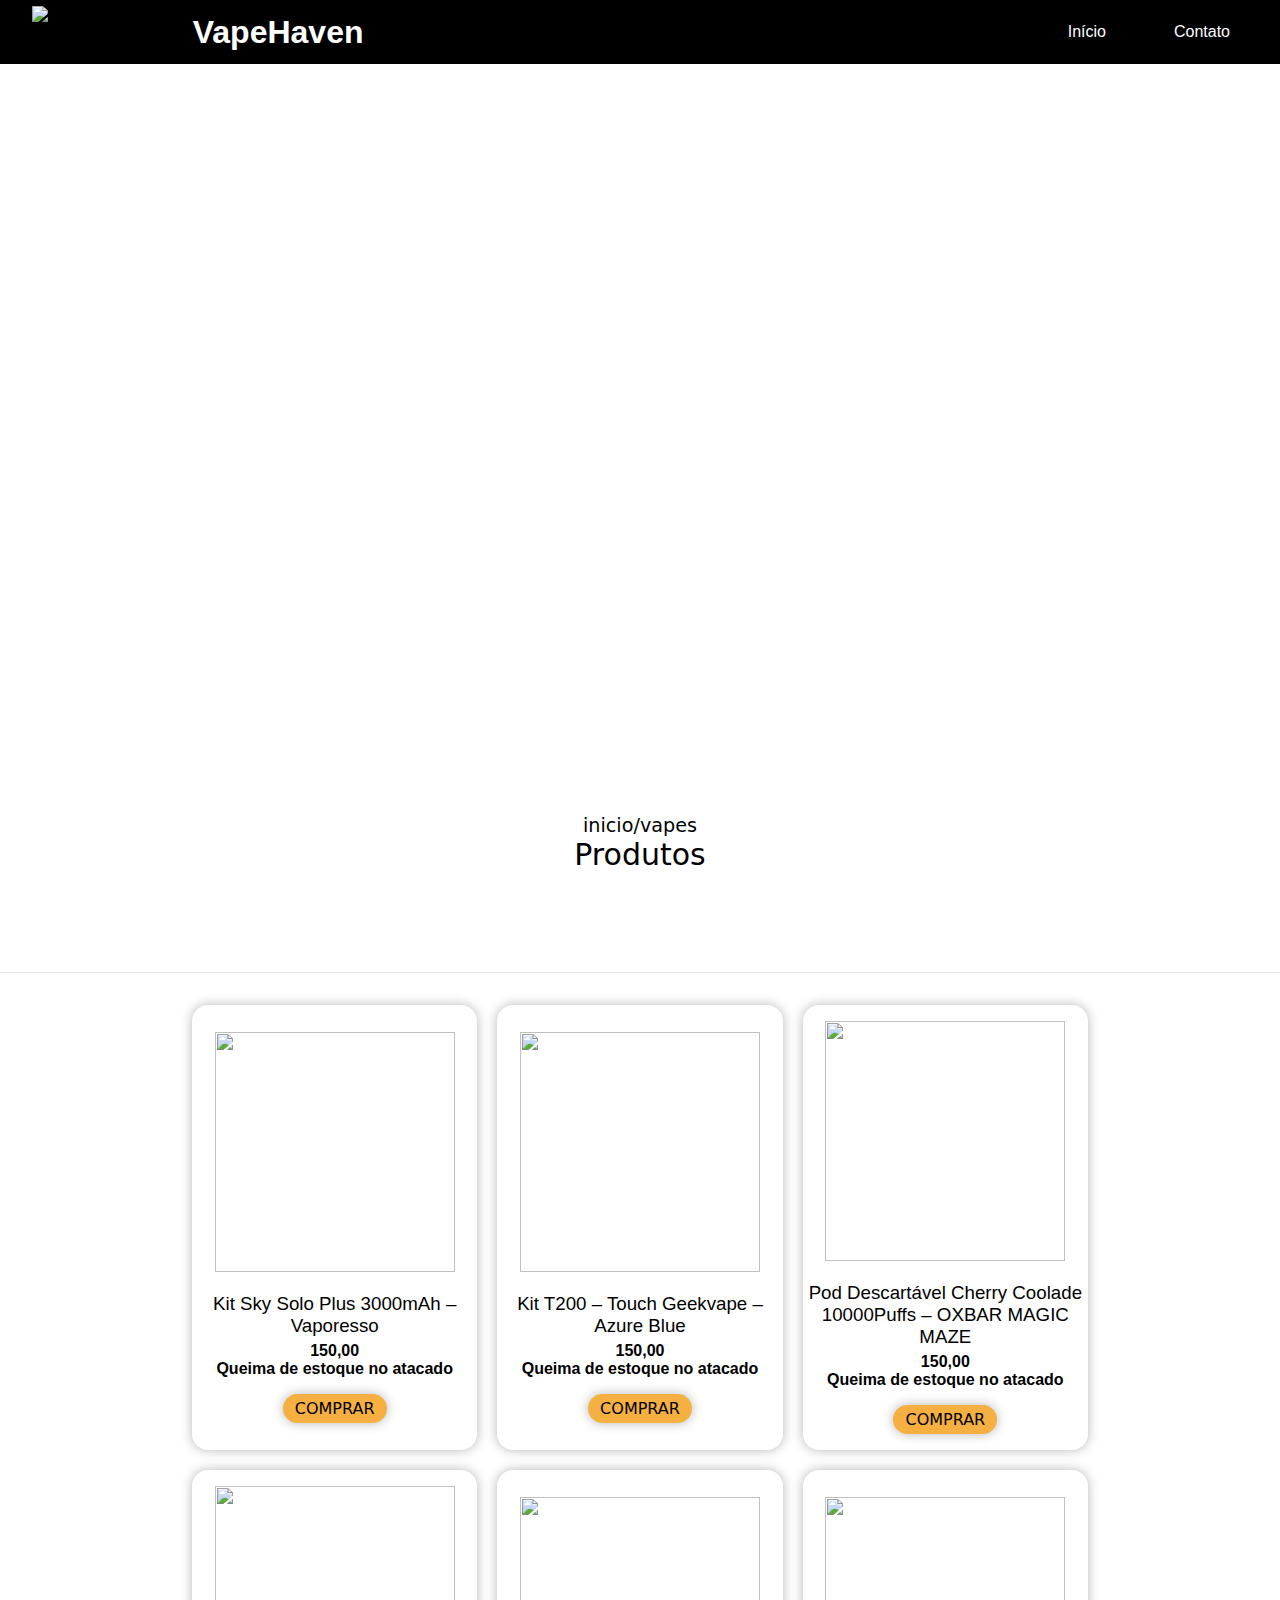
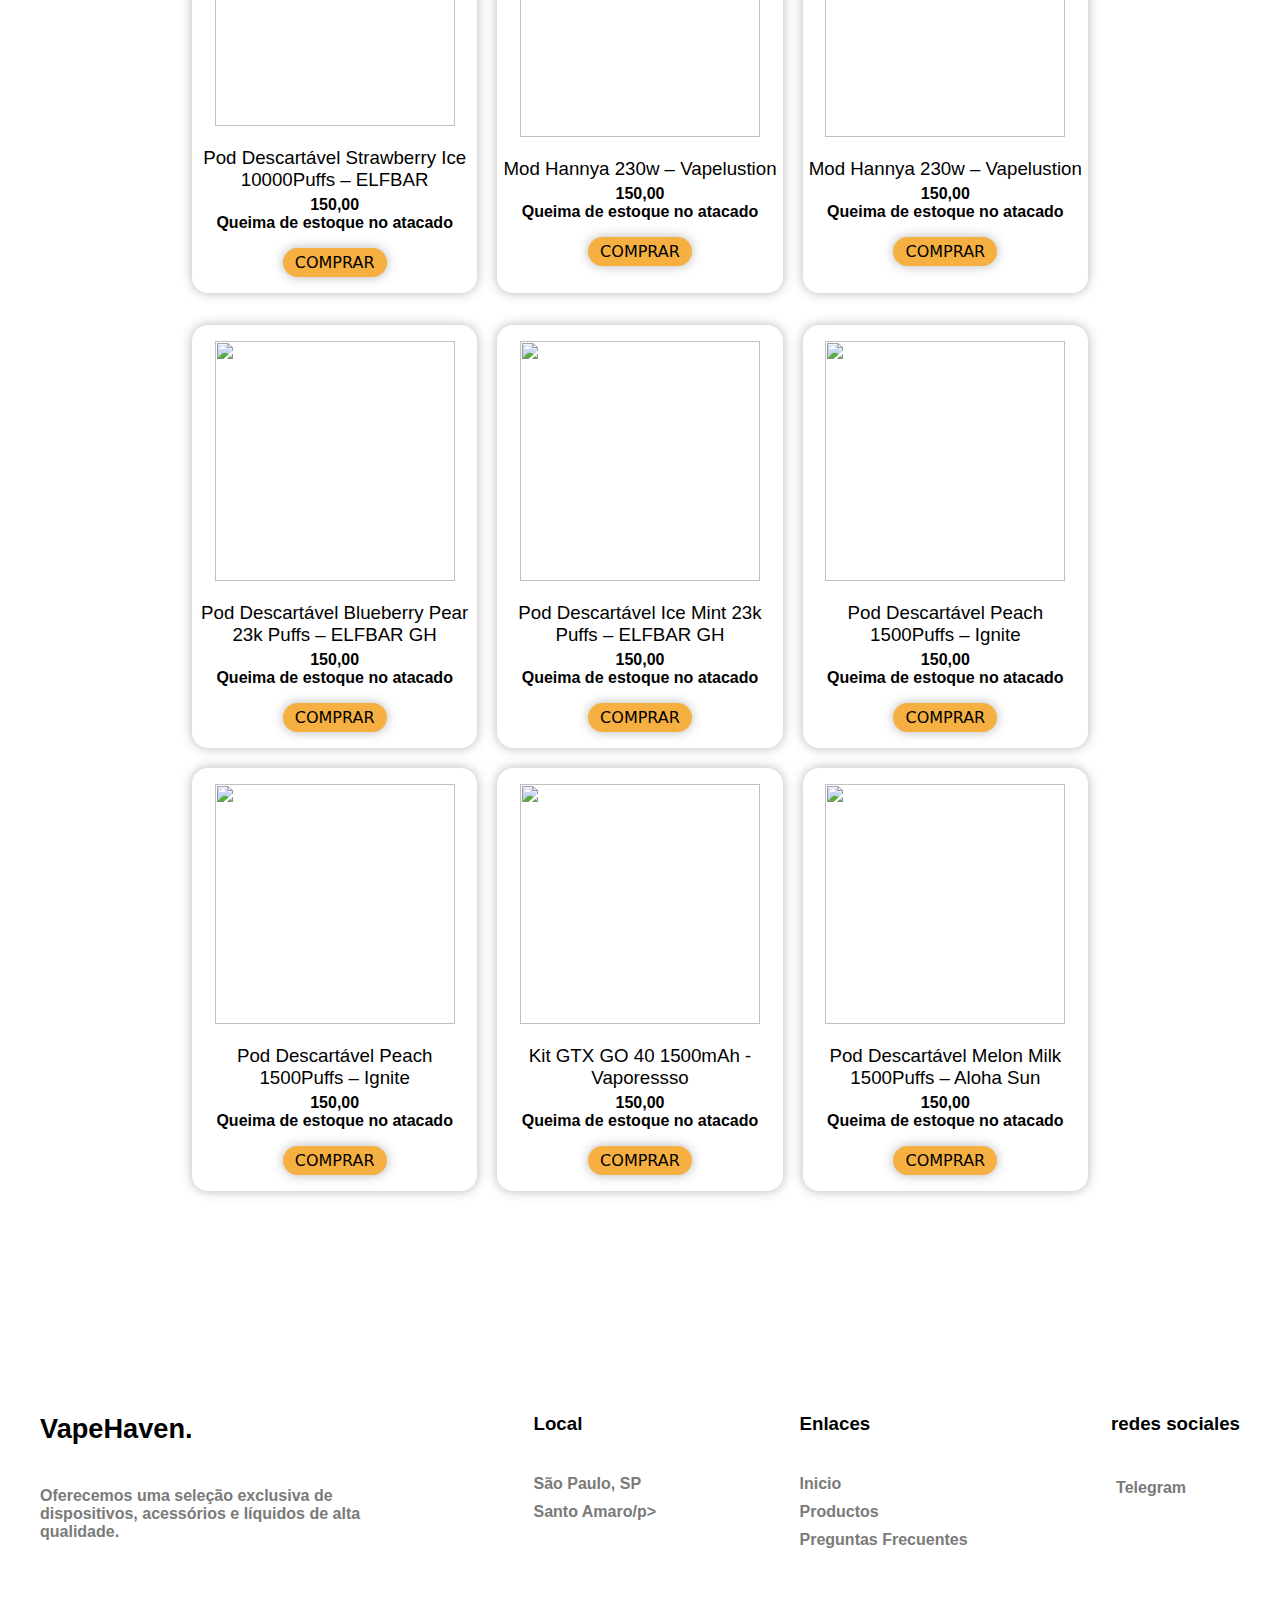
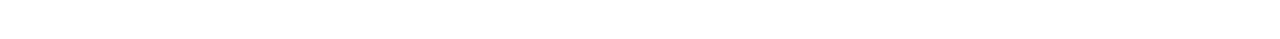
==== index.html @ 50db5bd1 "Add files via upload" ====
<!DOCTYPE html>
<html lang="en">
<head>
    <meta charset="UTF-8">
    <meta http-equiv="X-UA-Compatible" content="IE=edge">
    <meta name="viewport" content="width=device-width, initial-scale=1.0">
    <title>VapeHaven</title>
    <link rel="stylesheet" href="./style.css">
    <script src="https://kit.fontawesome.com/f67ab9bc87.js" crossorigin="anonymous"></script>
</head>
<body>
    <header>
    <nav class="nav__container">
        <div class="logo">
            <img src="https://brliquids.com/wp-content/uploads/2021/02/Vape-saiba-tudo-sobre-essa-tendencias-entre-os-jovens-JuicesBr.jpg.webp" alt="Logo de VapeHaven">
            <h1 class="nav__h1">VapeHaven</h1>
        </div>
        <ul class="nav__ul">
            <li class="nav__li"><a href="./index.html">Início</a></li>
            <li class="nav__li"><a href="#Contacto">Contato</a></li>
        </ul>
    </nav>
</header>

    <main>
        <div class="hero__container_gato">
        </div>                
        
        <div class="hader_productos">
        <p class="header__productos_p"><a href="/index.html">inicio</a>/vapes</p>
        <h2 class="header_productos_h3">Produtos</h2>
         </div>
<div class="main__productos">

        <div class="columna_productos">
          <div class="div__container-gatos Combo">

                <div class="grid_item-gatos">
                    <img class="imagenes__grid" src="https://vaporsuaves.com/wp-content/uploads/2023/06/013f1d35a268188871b918e31c646da3-300x300.jpg" alt="">
                    <h3>Kit Sky Solo Plus 3000mAh – Vaporesso</h3>
                    <p>150,00</p>
                    <p>Queima de estoque no atacado</p>
                    <div class="boton__comprar"><a href="pagamento.html"> COMPRAR <i class="fa-brands fa-whatsapp"></i> </a></div>
                </div>
                
                <div class="grid_item-gatos">
                    <img class="imagenes__grid" src="https://vaporsuaves.com/wp-content/uploads/2024/05/Design-sem-nome-2024-05-02T122221.055.png" alt="">
                    <h3>Kit T200 – Touch Geekvape – Azure Blue</h3>
                    <p>150,00</p>
                    <p>Queima de estoque no atacado</p>
                    <div class="boton__comprar"><a href="pagamento.html"> COMPRAR <i class="fa-brands fa-whatsapp"></i> </a></div>
                </div>

                <div class="grid_item-gatos">
                    <img class="imagenes__grid" src="https://vaporsuaves.com/wp-content/uploads/2024/08/Grape-Ice-87.png" alt="">
                    <h3>Pod Descartável Cherry Coolade 10000Puffs – OXBAR MAGIC MAZE</h3>
                    <p>150,00</p>
                    <p>Queima de estoque no atacado</p>
                    <div class="boton__comprar"><a href="pagamento.html"> COMPRAR <i class="fa-brands fa-whatsapp"></i> </a></div>
                </div>

                <div class="grid_item-gatos">
                    <img class="imagenes__grid" src="https://vaporsuaves.com/wp-content/uploads/2024/05/Design-sem-nome-2024-05-02T122221.055.png" alt="">
                    <h3>Pod Descartável Strawberry Ice 10000Puffs – ELFBAR</h3>
                    <p>150,00</p>
                    <p>Queima de estoque no atacado</p>
                    <div class="boton__comprar"><a href="pagamento.html"> COMPRAR <i class="fa-brands fa-whatsapp"></i> </a></div>
                </div>

                <div class="grid_item-gatos">
                    <img class="imagenes__grid" src="https://vaporsuaves.com/wp-content/uploads/2023/06/64a6e493862e1d39c5b08ff2f04553bc.jpg" alt="">
                    <h3>Mod Hannya 230w – Vapelustion</h3>
                    <p>150,00</p>
                    <p>Queima de estoque no atacado</p>
                    <div class="boton__comprar"><a href="pagamento.html"> COMPRAR <i class="fa-brands fa-whatsapp"></i> </a></div>
                </div>

                <div class="grid_item-gatos">
                    <img class="imagenes__grid" src="https://vaporsuaves.com/wp-content/uploads/2023/06/64a6e493862e1d39c5b08ff2f04553bc.jpg" alt="">
                    <h3>Mod Hannya 230w – Vapelustion</h3>
                    <p>150,00</p>
                    <p>Queima de estoque no atacado</p>
                    <div class="boton__comprar"><a href="pagamento.html"> COMPRAR <i class="fa-brands fa-whatsapp"></i> </a></div>
                </div>

            </div>
          <div class="div__container-gatos Alimento">

                <div class="grid_item-gatos">
                    <img class="imagenes__grid" src="https://vaporsuaves.com/wp-content/uploads/2024/06/Design-sem-nome-2024-06-20T161255.342.png" alt="">
                    <h3>Pod Descartável Blueberry Pear 23k Puffs – ELFBAR GH</h3>
                    <p>150,00</p>
                    <p>Queima de estoque no atacado</p>
                    <div class="boton__comprar"><a href="pagamento.html"> COMPRAR <i class="fa-brands fa-whatsapp"></i> </a></div>
                </div>
                
                <div class="grid_item-gatos">
                    <img class="imagenes__grid" src="https://vaporsuaves.com/wp-content/uploads/2024/07/Design-sem-nome-2024-07-05T143853.858.png" alt="">
                    <h3>Pod Descartável Ice Mint 23k Puffs – ELFBAR GH</h3>
                    <p>150,00</p>
                    <p>Queima de estoque no atacado</p>
                    <div class="boton__comprar"><a href="pagamento.html"> COMPRAR <i class="fa-brands fa-whatsapp"></i> </a></div>
                </div>

                <div class="grid_item-gatos">
                    <img class="imagenes__grid" src="https://vaporsuaves.com/wp-content/uploads/2023/06/320fdc0f671490d91c9101692a6c28fd.jpg" alt="">
                    <h3>Pod Descartável Peach 1500Puffs – Ignite</h3>
                    <p>150,00</p>
                    <p>Queima de estoque no atacado</p>
                    <div class="boton__comprar"><a href="pagamento.html"> COMPRAR <i class="fa-brands fa-whatsapp"></i> </a></div>
                </div>
                
                <div class="grid_item-gatos">
                    <img class="imagenes__grid" src="https://vaporsuaves.com/wp-content/uploads/2023/06/320fdc0f671490d91c9101692a6c28fd.jpg" alt="">
                    <h3>Pod Descartável Peach 1500Puffs – Ignite</h3>
                    <p>150,00</p>
                    <p>Queima de estoque no atacado</p>
                    <div class="boton__comprar"><a href="pagamento.html"> COMPRAR <i class="fa-brands fa-whatsapp"></i> </a></div>
                </div>

                <div class="grid_item-gatos">
                    <img class="imagenes__grid" src="https://vaporsuaves.com/wp-content/uploads/2023/06/db07d66628c2a2269ebb8bfd394991b4.jpg" alt="">
                    <h3>Kit GTX GO 40 1500mAh -Vaporessso</h3>
                    <p>150,00</p>
                    <p>Queima de estoque no atacado</p>
                    <div class="boton__comprar"><a href="pagamento.html"> COMPRAR <i class="fa-brands fa-whatsapp"></i> </a></div>
                </div>

                <div class="grid_item-gatos">
                    <img class="imagenes__grid" src="https://vaporsuaves.com/wp-content/uploads/2023/06/3ca7da94ab3c6f5b9500a8885f14527e.jpg" alt="">
                    <h3>Pod Descartável Melon Milk 1500Puffs – Aloha Sun</h3>
                    <p>150,00</p>
                    <p>Queima de estoque no atacado</p>
                    <div class="boton__comprar"><a href="pagamento.html"> COMPRAR <i class="fa-brands fa-whatsapp"></i> </a></div>
                
            </div>
        </div>
    </main>
    <footer class= "footer" id="Contacto">
        <div class="container__footer">

            <div class="box__footer">
                <h4>VapeHaven.</h4>
                <div class="terms">
                    <p>Oferecemos uma seleção exclusiva de dispositivos, acessórios e líquidos de alta qualidade.</p>
                </div>
            </div>
             
            <div class="box__footer">
                <h3>Local</h3>
                <p>São Paulo, SP</p>
                <p>Santo Amaro/p>
          
            </div>

            <div class="box__footer">
                <h3> Enlaces</h3>
                <a href="./index.html"> Inicio</a>
                <a href="#Productos"> Productos</a>
                <a href="#"> Preguntas Frecuentes</a>
                
            </div>

            <div class="box__footer">
               <h3>redes sociales</h3>
                <a href="https://t.me/brvapes"><i class="fa-brands fa-square-instagram"></i>Telegram</a>
            

            </div>

        </div>

    </footer>
</body>
</html>
---- style.css ----
* {
    font-family: 'Montserrat', sans-serif;
    margin:0;
    padding:0;
    box-sizing: border-box;
}

/*------------------------------- tarjeta de inicio -------------------------------------------*/
  
  #grid__index {
    display: grid;
      grid-template-areas: 
      "headerNav"
      "main"
      "foteer"
      ;
      grid-template-columns: 100%;
      grid-template-rows: auto 1fr auto;
      height: 100vh;
  
  }
  /*---------------------Logo del Nav------------------------*/
  .logo{
    height: 80%;
    display: flex;
  }
  .logo img{
    margin-left: 2rem;
  }

  /* ------------------- NAV DEL INDEX :) ------------------- */
    
  .nav__container {
    background-color: #000000;
    display: flex;
    width: 100%;
    height: 4rem;
    justify-content: space-between;
    align-items: center; 
  }
  
  .nav__h1 {
  display: flex;
  justify-content: flex-end;
  align-items: center;
    color: rgb(255, 255, 255);
  }
  
  .nav__ul {
    display: flex;
    margin-right: 1rem;
    box-shadow: 0 0px 0px rgba(0,0,0,0.2);
  }
  
  .nav__li {
    display: flex;
   list-style: none;
   padding: 1rem;
   transition: 0.5s;
  }
  
  .nav__li a {
    text-decoration: none;
    font-size: 1rem ;
    color: rgb(255, 255, 255);
    margin: 0rem 0.625rem;
    border-radius: 6px;
    padding: 0.5rem 0.5rem;
    
  }

  .nav__li a:hover {
    background-color: #ffffff;
    transition: 0.5s;
    color: #000;
  }

  .sinCargoHeader__{
    text-align: center;
    background-color: rgb(237, 152, 56, 0.563);
    height: 3.5vh;
    display: flex;
    justify-content: center;
    align-items: center;
    box-shadow: 0 2px 2px rgba(0,0,0,0.2);

  }

  .sinCargoHeader__ h3{
    font-weight: 500;
    font-size: 1rem;
  }

  /*---------------------Menu Responsive-------------------*/
  .menuResponsive {
    display: none;
  }
  
  /* ------------------- HERO DEL INDEX :) ------------------- */
  
  .hero__container {
    margin:  auto;
    padding: auto;
    width: 100%;
    min-height: 100vh;
    display: flex;
    flex-direction: column;
    align-items: center;
    background-image: url(./img/hero__Fondo.jpg);
    background-position: center;
    background: cover;
    background-size: 100% ;
    background-repeat: no-repeat ;
    z-index: 3;
    clip-path: polygon(0 0, 100% 0, 100% 50%, 100% 91%, 0 100%, 0% 50%);
  }

  .hero__container::before {
    content: "";
    width: 100%;
    min-height: 100vh;
    position: absolute;
    top:2;
    left: 0;
    background: rgb(237,188,56);
    background: linear-gradient(177deg, rgb(237, 152, 56, 1) 0%, rgba(88,230,88,0) 69%);
    opacity: 0.4;
    z-index: 1;
  }

  .hero__h3 {
    display: flex;
    font-size: 5rem;
    color: #000;
    text-align: center;
    margin: 3rem 5rem 2rem;
    font-weight: 300; 
    z-index: 2; 
  }

  .hero__p1 {
    font-size: 1rem;
    font-weight: 300;
    font-stretch: expanded;
    z-index: 2;
  }

  .hero__container a{
    position: relative;
  }

  .seccion_{
   width: 100%;
   height: 1999px;
  }

  .boton1 {
    background-color:rgba(0, 0, 0, 0) ;
    margin-top: 80px;
    z-index: 10;
    text-decoration: none;
    padding: 7px;
    box-shadow: 0 2px 2px rgba(0,0,0,0.2);
    border: rgb(237, 152, 56) 2px solid;
    border-radius: 20px;
  }

  .boton1 a{
    text-decoration: none;
    color: rgb(0, 0, 0);
    padding: 1rem 2rem;
    font-weight: 300;
  }
  .boton1 h3{
    color: #ffffff;
  }

  .boton1:hover{
    background-color:rgb(237, 152, 56); ;
    transition: 300ms;

  }

/*--------------------------Section perro y gato :) -----------------------*/

.seccion_{
  width: 100%;
  height: auto ;
  margin-bottom: 5rem;
}

.Productos__h3{
    margin-top: 2rem;
    display: flex;
    flex-direction: column;
    justify-content: center;
    align-items: center;
    height: 50px;
    font-size: x-large;
    font-weight: 300;
}

.Productos__p1{
  display: flex;
  flex-direction: column;
  justify-content: center;
  align-items: center;
  margin-top: 0px;
  margin-bottom: 25px;
  }

.perro{
  background-image: url(https://brliquids.com/wp-content/uploads/2021/02/Vape-saiba-tudo-sobre-essa-tendencias-entre-os-jovens-JuicesBr.jpg.webp);
  background-size: 100% 100%;
  width: 50%;
  height: 650px;
  border-radius: 6px;
  cursor: pointer;
  margin-right: 4rem;
  margin-left: 10%;
  box-shadow: 0 2px 2px rgba(0,0,0,0.2);
}
.gato{
  background-image: url(https://brliquids.com/wp-content/uploads/2021/02/Vape-saiba-tudo-sobre-essa-tendencias-entre-os-jovens-JuicesBr.jpg.webp);
  background-size: 100% 100%;
  width: 50%;
  height: 650px;
  border-radius: 6px;
  cursor: pointer;
  margin-right: 10%;
  margin-left: 0px;
  box-shadow: 0 2px 2px rgba(0,0,0,0.2);
  transition: all 500ms ease-out;
}

.contenedorAnimales{
  display: flex;

}

/*------------------------Div Perro ----------------------*/

.capaP{
  width: 100%;
  display: flex;
  justify-content: center;
  align-items: center;
  height: 100%;
  top: 0;
  border-radius: 6px;
  background: rgb(237, 152, 56);
  background: linear-gradient(177deg, rgb(237, 152, 56, 0.563) 0%, rgba(88,230,88,0) 69%);
  transition: all 500ms ease-out;
  opacity: 0;
  visibility: hidden;
  text-align: center;


}

.capaP h3{
  position: relative;
  height: 250px;
  width: 350px;
  opacity: 1;
  overflow: hidden;
  text-align: center;

}

.perro:hover > .capaP{
  opacity: 1;
  visibility: visible;
}

.perro:hover > .capaP h3{
  margin-top: 50%;
  margin-bottom: 15px;
  transition: all 500ms ease-out;
}

.perro .capaP h3{
  color: rgb(0, 0, 0);
  font-size: 2.5rem;
  font-weight: 300;
  margin-bottom: 0;
  transition: all 1s ease-out;
  margin-top: 30px;
}

.a__perro { 
  text-decoration: none;
}

/*------------------------Div Gato-----------------*/

.capaP2{
  width: 100%;
  display: flex;
  justify-content: center;
  align-items: center;
  height: 100%;
  top: 0;
  border-radius: 6px;
  background: rgb(237, 152, 56);
  background: linear-gradient(177deg, rgb(237, 152, 56, 0.563) 0%, rgba(88,230,88,0) 69%);
  transition: all 500ms ease-out;
  opacity: 0;
  visibility: hidden;
  text-align: center;
}

.capaP2 h3{
  position: relative;
  height: 250px;
  width: 350px;
  overflow: hidden;
}

.gato:hover > .capaP2{
  opacity: 1;
  visibility: visible;
}

.gato:hover > .capaP2 h3{
  margin-top: 50%;
  margin-bottom: 15px;
}

.gato .capaP2 h3{
  color: rgb(0, 0, 0);
  font-size: 2.5rem;
  font-weight: 300;
  margin-bottom: 0;
  transition: all 500ms ease-out;
  margin-top: 30px;
}

/* --------------------Envios Pantalla Dividida-------*/

.izquierda{
  background: rgb(237, 152, 56);
  width: 50%;
  height: auto;
  display: flex;
  flex-direction: column;
  align-items: center;
}

.izquierda h3{
  font-size: 80px;
  width: 50%;
  margin: auto;
  margin-bottom: 40px;
  margin-top: 3vh;
}
.izquierda p {
  font-size: 16px;
  line-height: 30px;
  width: 50%;
  margin: auto;
  margin-bottom: 2rem;
}
.Sistema{
  color: #ffff;
}
.derecha{
  background-image: url(https://brliquids.com/wp-content/uploads/2021/02/Vape-saiba-tudo-sobre-essa-tendencias-entre-os-jovens-JuicesBr.jpg.webp);
  background-size: cover;
  background-position: center ;
  width: 50%;
  height: auto;
}
.seccionEnvios{
  display: flex;
}
.izquierda a{
  border:  2px solid #ffff;
  padding: 2%;
  text-decoration: none;
  color: #ffffff;
  font-weight: 500;
  text-align: center;
  display: inline-block;
  margin-top: 10rem;
}

.mapa__boton {
  display: flex;
}

/* --------------------Preguntas Frecuentees-------*/

.pr__section{
  display: flex;
  flex-direction: column;
  flex-wrap: wrap;
  align-items: center;
  margin-top: 5rem;
}
.pr__h3{
  font-size: 50px;
  margin: 2rem;
  text-align: center;
}
.pr__container{
  width: 80%;
  margin: 1rem;
  padding: 0.5rem;
  border-radius: 5px;
  background: rgb(255, 255, 255);
  box-shadow: 0 2px 2px rgba(0,0,0,0.2);
  border: rgb(237, 152, 56)
  3px solid;
  
}
.pr__container span {
  font-size: 1.5rem;
  font-weight: 300;
  margin-bottom: 1rem;
}
.pr__container p{
  font-stretch: expanded;
}

/*------------------------ contacto --------------------------*/
.content{
  margin-top: 10rem;
}

.container {
  max-width: 1170px;
  margin-left: auto;
  margin-right: auto;
  padding: 1.5em;
}

.ul__contacto {
  list-style: none;
  padding: 0;
}

.logo__contacto {
  text-align: center;
  font-size: 3em;
}

.logo__contacto span {
  color: rgb(237, 152, 56);
}

.contact-wrapper {
  box-shadow: 0 0 20px 0 rgba(255, 255, 255, .3);
}

.contact-wrapper > * {
  padding: 1em;
}

.contact-form {
  background: #ffffff;
}

.contact-form form {
  display: grid;
  grid-template-columns: 1fr 1fr;
}

.contact-form form label {
  display: block;
}

.contact-form form p {
  margin: 0;
  padding: 1em;
}

.contact-form form .block {
  grid-column: 1 / 3;
}

.contact-form form button,
.contact-form form input,
.contact-form form textarea {
  width: 100%;
  padding: .7em;
  border: none;
  background: none;
  outline: 0;
  color: #fff;
  border-bottom: 1px solid rgb(237, 152, 56);;
}

.contact-form form button {
  background: rgb(237, 152, 56);;
  border: 0;
  text-transform: uppercase;
  padding: 1em;
}

.contact-form form button:hover,
.contact-form form button:focus {
  background: rgb(242, 161, 69);
  color: #fff;
  transition: background-color 1s ease-out;
  outline: 0;
}

/* CONTACT INFO */
.contact-info {
  background: rgb(255, 255, 255);
}

.contact-info h4, .contact-info ul, .contact-info p {
  text-align: center;
  margin: 0 0 1rem 0;
}
/* LARGE SIZE */
@media(min-width: 700px) {
  
  .contact-wrapper {
      display: grid;
      grid-template-columns: 2fr 1fr;
  }
  .contact-wrapper > * {
      padding: 2em;
  }
  .contact-info h4,
  .contact-info ul,
  .contact-info p {
      text-align: left;
  }
}





/* --------------------griiidddd perros-------*/
.buton__container-perros {
  display:flex;
  justify-content: space-evenly;
  margin: 1rem auto 5rem ;
}
.buton__container-perros a{
  text-decoration: none;
  color: #000;
}
.boton__opciones {
  border-radius: 3rem;
  background-color: rgba(0, 140, 255, 0);
  padding: 0.5rem 1rem;
  -webkit-box-shadow: 0px 0px 12px 0px rgba(0,0,0,0.29);
  -moz-box-shadow: 0px 0px 12px 0px rgba(0,0,0,0.29);
  box-shadow: 0px 0px 12px 0px rgba(0,0,0,0.29);
  cursor: pointer;
}

.grid_item-perro {
  display: flex;
  align-items: center;
  justify-content: center;
  width: 100%;
  height: auto;
  flex-direction: column;
  -webkit-box-shadow: 0px 0px 12px 0px rgba(0,0,0,0.29);
-moz-box-shadow: 0px 0px 12px 0px rgba(0,0,0,0.29);
box-shadow: 0px 0px 12px 0px rgba(0,0,0,0.29);
  object-fit: contain;
  border-radius: 1rem
;
}
.productos__h3 {
 text-align: center;
 font-size: 2rem;
 font-weight: 500;
}
.grid_item-perro h3 {
  font-weight: 400;
  margin:5px;
  text-align: center;
}
.grid_item-perro p {
  font-weight: bold;
}
.boton__comprar {
  margin: 1rem;
  font-family: system-ui, -apple-system, BlinkMacSystemFont, 'Segoe UI', Roboto, Oxygen, Ubuntu, Cantarell, 'Open Sans', 'Helvetica Neue', sans-serif;
}
.boton__comprar a {
  text-decoration: none;
  color: #000;
  font-weight: 400;
}

.imagenes__grid{
  margin: 1rem;
  width: 240px;
  height: 240px;
  object-fit: contain;
  
}


.div__container-perro {
  display: grid;
  grid-template-columns: repeat(auto-fill, minmax(240px,1fr));
  grid-auto-rows: minmax(240px, auto);
  gap: 20px;
  margin:2rem;
}

/*-----------------------------------gridgatos_________----------------______*/
.grid_item-gatos {
  display: flex;
  align-items: center;
  justify-content: center;
  width: 100%;
  height: auto;
  flex-direction: column;
  -webkit-box-shadow: 0px 0px 12px 0px rgba(0,0,0,0.29);
  -moz-box-shadow: 0px 0px 12px 0px rgba(0,0,0,0.29);
  box-shadow: 0px 0px 12px 0px rgba(0,0,0,0.29);
  object-fit: contain;
  border-radius: 1rem;
  font-family: system-ui, -apple-system, BlinkMacSystemFont, 'Segoe UI', Roboto, Oxygen, Ubuntu, Cantarell, 'Open Sans', 'Helvetica Neue', sans-serif;
}
.grid_item-gatos h3 {
  font-weight: 400;
  margin:5px;
  text-align: center;
}
.grid_item-gatos p {
  font-weight: bold;
}

/*---------------------------BOTONES PRODUCTOS GATO/PERRO------------*/
.boton__comprar {
  background-color: rgb(245, 176, 65);
  width: auto;
  height: auto;
  padding: 5px 12px ;
  border-radius:2rem;
  box-shadow: 0px 0px 12px 0px rgba(0,0,0,0.29);
  font-family: system-ui, -apple-system, BlinkMacSystemFont, 'Segoe UI', Roboto, Oxygen, Ubuntu, Cantarell, 'Open Sans', 'Helvetica Neue', sans-serif;
  font-weight: 500;
  justify-content: center;
  align-items: center;
}
.boton__comprar a {
  text-decoration: none;
  color: #000;
  font-family: system-ui, -apple-system, BlinkMacSystemFont, 'Segoe UI', Roboto, Oxygen, Ubuntu, Cantarell, 'Open Sans', 'Helvetica Neue', sans-serif;
  font-weight: 500;
}

.boton__comprar:hover{
  background: rgb(39, 55, 70);
  transition: 500ms;
  cursor: pointer;
  color: #ffffff;
}

.boton__comprar a:hover {
  color: #ffffff;
  transition: 500ms;

}

.imagenes__grid{
  width: 240px;
  height: 240px;
  object-fit: contain;
  
}

.div__container-gatos {
  display: grid;
  grid-template-columns: repeat(auto-fill, minmax(240px,1fr));
  grid-auto-rows: minmax(240px, auto);
  gap: 20px;
  margin:2rem;
}
  /*-------------------------Scroll Automático--------------------*/
html {
  scroll-behavior: smooth;
}
/*------------------------Footer Index--------------------------*/




/*------------------------Footer Index--------------------------*/
footer {
  width: 100%;
  padding: 50px 0;


}

.container__footer {
  width: 100%;
  height: auto;
  display: flex;
  flex-wrap: wrap;
  align-items:flex-start;
  justify-content: space-between;
  max-width: 1200px;
  margin: auto;
  margin-top: 100px;
  
}
.box__footer {
  display: flex;
  flex-direction: column;
  padding: 40px 0;
  
}
.box__footer h4 {
  font-size: 1.7rem;
  font-weight: bolder;
}
.box__footer h3{
  font-weight:600;
  margin-bottom: 30px;
}
.box__footer .terms {
  max-width: 350px;
  margin-top: 2rem;
  font-weight: 500;
  color: #7a7a7a;
}
.box__footer p {
  margin-top: 10px;
  color: #7a7a7a;
  font-weight: 600;
  font-style: normal;
  text-decoration: none;
}
.box__footer a {
  margin-top: 10px;
  color: #7a7a7a;
  font-weight: 600;
  font-style: normal;
  text-decoration: none;
  
}
.box__footer a:hover {
  opacity: 0.8;
}
.box__footer a .fa-brands {
 font-size: 20px;
 color: #7a7a7a ;
 margin-right: 5px;
}

.derechos {
  color: #7a7a7a ;

}


/*------------------------------------------Productos Gatos------------------------------*/

.hero__container_gato {
  margin:  auto;
    padding: auto;
    width: 100%;
    min-height: 80vh;
    display: flex;
    flex-direction: column;
    align-items: center;
    background-image: url(https://brliquids.com/wp-content/uploads/2021/02/Vape-saiba-tudo-sobre-essa-tendencias-entre-os-jovens-JuicesBr.jpg.webp);
    background-position: center;
    background-size: cover;
    background-repeat: no-repeat ;
    z-index: 3;
    clip-path: polygon(0 0, 100% 0, 100% 50%, 100% 91%, 0 100%, 0% 50%);
    font-family: sy;
  }

  .hero__container_perro{
    margin:  auto;
    padding: auto;
    width: 100%;
    min-height: 80vh;
    display: flex;
    flex-direction: column;
    align-items: center;
    background-image: url(https://images.pexels.com/photos/1254140/pexels-photo-1254140.jpeg?auto=compress&cs=tinysrgb&w=1260&h=750&dpr=1);
    background-position: center;
    background-position: center;
    background-size: 100% ;
    background-repeat: no-repeat ;
    z-index: 3;
    clip-path: polygon(0 0, 100% 0, 100% 50%, 100% 91%, 0 100%, 0% 50%);
    font-family: sy;
  }

  .hader_gatos{
    width: 75%;
    margin-left: 16% ;
  }
  
  .header_productos_h3{
    font-family: system-ui,-apple-system, BlinkMacSystemFont, 'Segoe UI', Roboto, Oxygen, Ubuntu, Cantarell, 'Open Sans', 'Helvetica Neue', sans-serif;
    display: flex;
    justify-content: center;
    align-items: center;
    font-weight: 300;
    font-size: 30px ;   
    text-align: center;
    padding-bottom: 100px;
    border-bottom: 1px solid rgba(4,4,4,0.1);
  }
  .header__productos_p{
    font-family: system-ui,-apple-system, BlinkMacSystemFont, 'Segoe UI', Roboto, Oxygen, Ubuntu, Cantarell, 'Open Sans', 'Helvetica Neue', sans-serif;
    display: flex;
    justify-content: center;
    align-items: center;
    font-size: larger;
    padding-top: 30px;
  }

  .header__productos_p a{
    text-decoration: none;
    color: #000;
    font-family: system-ui, -apple-system, BlinkMacSystemFont, 'Segoe UI', Roboto, Oxygen, Ubuntu, Cantarell, 'Open Sans', 'Helvetica Neue', sans-serif;
  }
  
  
  .TitulosGatos__h3{
    font-family: system-ui,-apple-system, BlinkMacSystemFont, 'Segoe UI', Roboto, Oxygen, Ubuntu, Cantarell, 'Open Sans', 'Helvetica Neue', sans-serif;
    margin-top: 65px;
    position: relative;
    display: flex;
    margin-bottom: 0px;
    background-color: #FAD961;
    background-image: linear-gradient(90deg, #FAD961 0%, #F76B1C 100%);
    justify-content: center;
    align-items: center;
    font-weight: 300;
    font-size: 25px ;
    border-radius: 60px;
    padding-left: 20px;
    padding-right: 20px;
    padding-top: 0.5px;
    padding-bottom: 0.5px;
    box-shadow: 0 2px 2px rgba(0,0,0,0.2);
  }
  
  .columna_productos{
    width: 75%;
    margin-left: 0px;
  }
  
  .main__productos {
  display: flex;
  justify-content: center; /* Centraliza horizontalmente */
  align-items: center; /* Centraliza verticalmente */
  margin: 0 auto; /* Centraliza o contêiner principal */
}

  .buton__container-gatos h3{
    font-family: system-ui,-apple-system, BlinkMacSystemFont, 'Segoe UI', Roboto, Oxygen, Ubuntu, Cantarell, 'Open Sans', 'Helvetica Neue', sans-serif;
    margin-bottom: 35px;
    text-align: center;
    font-weight: 100;
    font-size: 25px;
    padding-top: 0.5px;
  }
  .buton__container-gatos{
    margin-top: 66px;
    margin-left: 60px;
    margin-right: 70px;
    
  }
  
  .buton__container-gatos a{
    text-decoration: none;
    color:#000;
  }
  .boton__opciones_gato {
    border-radius: 3rem;
    background-color: rgba(0, 140, 255, 0);
    padding: 0.5rem 1rem;
    -webkit-box-shadow: 0px 0px 12px 0px rgba(0,0,0,0.29);
    -moz-box-shadow: 0px 0px 12px 0px rgba(0,0,0,0.29);
    box-shadow: 0px 0px 12px 0px rgba(0,0,0,0.29);
    cursor: pointer;
    margin-bottom: 8px;
  }
  
  
  /*----------------------------------------HERO DE PRODUCTOS GATOS------------------------*/
  /*----------------------RESPONSIVE PARA tablets--------------------*/
  @media (max-width:780px){
  
    .seccion {
      width: 100%;
      height: auto ;
    }
    .contenedorAnimales {
      flex-direction: column;
      align-items: center;
      margin-bottom: 0;
    }
    .Productos__h3{
        margin: 3rem 2rem 0;        
      
        flex-direction: column;
        justify-content: center;
        align-items: center;
        height: auto;
        font-size: x-large;
        font-weight: 300;
    }
    
    .Productos__p1{
      text-align: center;
      padding: 0%;
      flex-direction: column;
      justify-content: center;
      align-items: center;
      margin :0 2rem 1rem; 
      }
    
    .perro{

      background-size: 100% 100%;
      width: 80%;
      height: 30rem;
      border-radius: 6px;
      cursor: pointer;
      margin: 0rem 2rem 1rem 2rem;
    }
    .gato{
        background-image: url(./img/GatoInicio.jpg);
        background-size: 100% 100%;
        width: 80%;
        height: 30rem;
        border-radius: 6px;
        cursor: pointer;
        margin: 1rem 2rem 2rem 2rem;

        box-shadow: 0 2px 2px rgba(0,0,0,0.2);
        transition: all 500ms ease-out;
    }

    .capaP{
      width: 100%;
      display: flex;
      justify-content: center;
      align-items: center;
      height: 185px;
      top: 0;
      border-radius: 6px;
      background: rgb(237, 152, 56);
      background: linear-gradient(177deg, rgb(237, 152, 56, 0.563) 0%, rgba(88,230,88,0) 69%);
      transition: all 500ms ease-out;
      opacity: 0;
      visibility: hidden;
      text-align: center;
    }
  /*envios*/
  .seccionEnvios {
    flex-direction: column;
    align-items: center;
  }

  .izquierda{
    width: 100%;
    height: auto;
    display: flex;
    flex-direction: column;  
    align-content: center;
  }
  
  .izquierda h1{
    font-size: 70px;
    width: 100%;
    margin: auto;
    margin-bottom: 0;
    margin-top: 3vh;
    margin-left: 3rem;
  }
  .izquierda p {
    font-size: 16px;
    line-height: 30px;
    
    margin: 2rem 3rem ;
  }
  .Sistema{
    color: #ffff;
  }
  .derecha{
    background-image: url(./img/GatitoLengua.jpg);
    background-size: cover;
    background-position: center ;
    width: 100%;
    height: 80vh;
  }

  .izquierda a{
    border:  2px solid #ffff;
    padding: 2%;
    text-decoration: none;
    color: #ffffff;
    font-weight: 500;
    text-align: center;
    display: inline-block;
    margin-top: 10rem;
  }
  





  }
/*-----------------------Responsive Botones-------------*/
@media (max-width:790px){
  .buton__container-gatos{
    margin-left: 20px;
    margin-right: 20px;
    
  }
}
@media (max-width:650px){
  .buton__container-gatos{
    margin-left: 20px;
    margin-right: 20px;
  }

  .buton__container-gatos h3{
    font-weight: 150;
    font-size: 22.5px;
  }

  .boton__opciones_gato {
    border-radius: 3rem;
    background-color: rgba(0, 140, 255, 0);
    padding: 0.3rem 0.5rem;
    -webkit-box-shadow: 0px 0px 12px 0px rgba(0,0,0,0.29);
    -moz-box-shadow: 0px 0px 12px 0px rgba(0,0,0,0.29);
    box-shadow: 0px 0px 12px 0px rgba(0,0,0,0.29);
    cursor: pointer;
    margin-bottom: 8px;
    font-size: 15px;
  }                   
  }

  @media (max-width:570px){
    .buton__container-gatos{
      margin-left: 10px;
      margin-right: 10px;
    }

    .boton__opciones_gato {
      border-radius: 3rem;
      background-color: rgba(0, 140, 255, 0);
      padding: 0.3rem 0.2rem;
      -webkit-box-shadow: 0px 0px 12px 0px rgba(0,0,0,0.29);
      -moz-box-shadow: 0px 0px 12px 0px rgba(0,0,0,0.29);
      box-shadow: 0px 0px 12px 0px rgba(0,0,0,0.29);
      cursor: pointer;
      margin-bottom: 8px;
      font-size: 15px;
      width: 100px;
      text-align: center;
    }  

    .TitulosGatos__h3{
      font-size: 22.5px;
    }

  }
  @media (max-width:440px){
    .buton__container-gatos{
      display: none;
    }
    
    .columna_productos{
      width: 100%;
    }

  }



  /*----------------------RESPONSIVE PARA CELULARES--------------------*/
  @media (max-width:480px){
    /*--------------------NAV RESPONSIVE CELULARES---------------------*/
    .menuResponsive{
    display: flex;
    justify-content: flex-end;
    visibility: visible;
    }
    
  
    .logo{
      width: 70%;
      height: 70%;
    }
    
    .logo img{
      height: 100;
      width: 15%;
      margin-left: 1rem;
    }
  
  
    .nav__container {
      height: 3.5rem;
    }
    
    .nav__h1 {
    font-size: 1rem;
    }
    
    .nav__ul {
      display: none;
      margin-right: 1rem;
      box-shadow: 0 0px 0px rgba(0,0,0,0.2);
    }
    
    .nav__li {
      display: flex;
     list-style: none;
     padding: 1rem;
     transition: 0.5s;
    }
    
    .nav__li a {
      text-decoration: none;
      font-size: 1rem ;
      color: rgb(255, 255, 255);
      margin: 0rem 0.625rem;
      border-radius: 6px;
      padding: 0.5rem 0.5rem;
      
    }
    .nav__li a:hover {
      background-color: #ffffff;
      transition: 0.5s;
      color: #000;
    }
  
    .fa-solid {
      color: #ffff;
      margin-right: 2vh;
      font-size: 30px;   
     }
  
    .sinCargoHeader__{
      height: 1rem;
      display: flex;

  
    }
    .sinCargoHeader__ h3{
      font-weight: 500;
      font-size: 8px;
    }
    /*---------------------HERO RESPONSIVE CELULARES--------------------*/
  
    .hero__container {
      margin:  auto;
      padding: auto;
      width: 100%;
      height: 100vh;
      min-height: 100vh;
      display: flex;
      flex-direction: column;
      align-items: center;
      background-image: url(./img/fondo__responsive.jpg);
      background: cover;
      background-size: 100% ;
      background-repeat: no-repeat ;
      z-index: 3;
      clip-path: polygon(0 0, 100% 0, 100% 50%, 100% 91%, 0 100%, 0% 50%);
    }
  
    .hero__container::before {
      content: "";
      width: 100%;
      min-height: 100vh;
      position: absolute;
      top:2;
      left: 0;
      background: rgb(237,188,56);
      background: linear-gradient(177deg, rgb(237, 152, 56, 1) 0%, rgba(88,230,88,0) 69%);
      opacity: 0.4;
      z-index: 1;
    }
  
    .hero__h3 {
      display: flex;
      font-size:3.5em;
      color: #000;
      text-align: center;
      margin:1rem 1rem 8rem;
      font-weight: 400; 
      z-index: 2; 
    }
  
    .hero__p1 {
      font-size: 1rem;
      font-weight: 300;
      text-align: center;
      margin: 2rem 2rem 0rem; 
    }
  
    .hero__container a{
      position: relative;
      }
  
  
    .boton1 {
      background-color:rgba(15, 14, 10, 0) ;
      margin-top: 8rem;
      text-decoration: none;
      padding:10px 10px;
      box-shadow: 0 2px 2px rgba(0,0,0,0.2);
      border: #000000 2px solid;
      border-radius: 2.5rem;
    }
    .boton1 a{
      text-decoration: none;
      color: rgb(0, 0, 0);
      padding: 0;
      font-weight: 300;
    }
    .boton1 h3{
      color: #ffffff;
  
    }
/*envios*/
    .izquierda h3{
      font-size: 70px;
      width: 60%;
      margin: 2rem 3rem;
  
    }
    .izquierda p {
      margin-left: 1rem;
    }
  
    /*------------------------SECCION PERRO Y GATO RESPONSIVE----------------------*/
  


   
  }
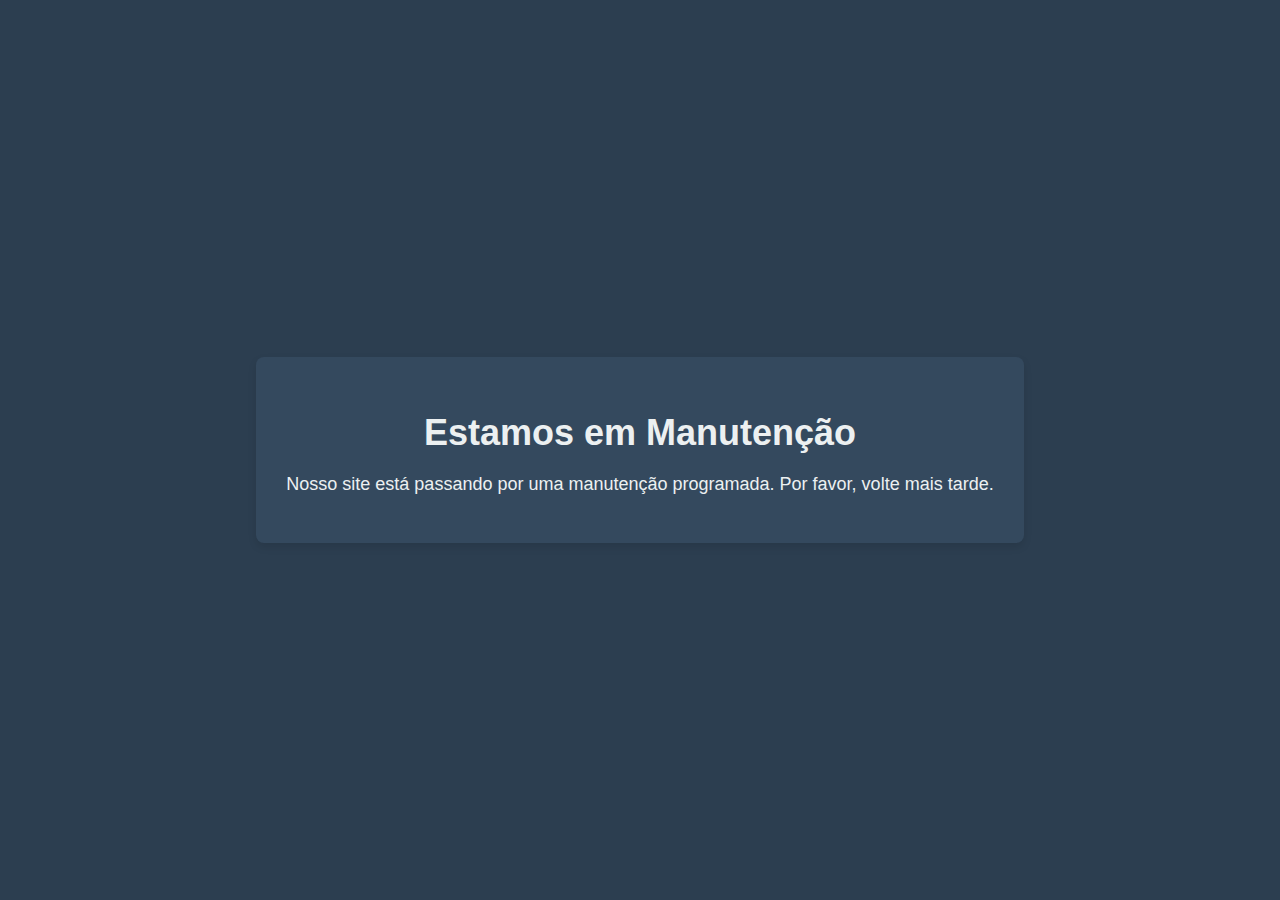
==== commit e3f70624: "Create index.html" ====
--- a/index.html
+++ b/index.html
@@ -1,175 +1,43 @@
 <!DOCTYPE html>
-<html lang="en">
+<html lang="pt-BR">
 <head>
     <meta charset="UTF-8">
-    <meta http-equiv="X-UA-Compatible" content="IE=edge">
     <meta name="viewport" content="width=device-width, initial-scale=1.0">
-    <title>VapeHaven</title>
-    <link rel="stylesheet" href="./style.css">
-    <script src="https://kit.fontawesome.com/f67ab9bc87.js" crossorigin="anonymous"></script>
+    <title>Site em Manutenção</title>
+    <style>
+        body {
+            background-color: #2c3e50;
+            color: #ecf0f1;
+            font-family: Arial, sans-serif;
+            display: flex;
+            justify-content: center;
+            align-items: center;
+            height: 100vh;
+            margin: 0;
+            text-align: center;
+        }
+
+        .container {
+            background-color: #34495e;
+            padding: 30px;
+            border-radius: 8px;
+            box-shadow: 0 4px 8px rgba(0, 0, 0, 0.1);
+        }
+
+        h1 {
+            font-size: 36px;
+            margin-bottom: 20px;
+        }
+
+        p {
+            font-size: 18px;
+        }
+    </style>
 </head>
 <body>
-    <header>
-    <nav class="nav__container">
-        <div class="logo">
-            <img src="https://brliquids.com/wp-content/uploads/2021/02/Vape-saiba-tudo-sobre-essa-tendencias-entre-os-jovens-JuicesBr.jpg.webp" alt="Logo de VapeHaven">
-            <h1 class="nav__h1">VapeHaven</h1>
-        </div>
-        <ul class="nav__ul">
-            <li class="nav__li"><a href="./index.html">Início</a></li>
-            <li class="nav__li"><a href="#Contacto">Contato</a></li>
-        </ul>
-    </nav>
-</header>
-
-    <main>
-        <div class="hero__container_gato">
-        </div>                
-        
-        <div class="hader_productos">
-        <p class="header__productos_p"><a href="/index.html">inicio</a>/vapes</p>
-        <h2 class="header_productos_h3">Produtos</h2>
-         </div>
-<div class="main__productos">
-
-        <div class="columna_productos">
-          <div class="div__container-gatos Combo">
-
-                <div class="grid_item-gatos">
-                    <img class="imagenes__grid" src="https://vaporsuaves.com/wp-content/uploads/2023/06/013f1d35a268188871b918e31c646da3-300x300.jpg" alt="">
-                    <h3>Kit Sky Solo Plus 3000mAh – Vaporesso</h3>
-                    <p>150,00</p>
-                    <p>Queima de estoque no atacado</p>
-                    <div class="boton__comprar"><a href="pagamento.html"> COMPRAR <i class="fa-brands fa-whatsapp"></i> </a></div>
-                </div>
-                
-                <div class="grid_item-gatos">
-                    <img class="imagenes__grid" src="https://vaporsuaves.com/wp-content/uploads/2024/05/Design-sem-nome-2024-05-02T122221.055.png" alt="">
-                    <h3>Kit T200 – Touch Geekvape – Azure Blue</h3>
-                    <p>150,00</p>
-                    <p>Queima de estoque no atacado</p>
-                    <div class="boton__comprar"><a href="pagamento.html"> COMPRAR <i class="fa-brands fa-whatsapp"></i> </a></div>
-                </div>
-
-                <div class="grid_item-gatos">
-                    <img class="imagenes__grid" src="https://vaporsuaves.com/wp-content/uploads/2024/08/Grape-Ice-87.png" alt="">
-                    <h3>Pod Descartável Cherry Coolade 10000Puffs – OXBAR MAGIC MAZE</h3>
-                    <p>150,00</p>
-                    <p>Queima de estoque no atacado</p>
-                    <div class="boton__comprar"><a href="pagamento.html"> COMPRAR <i class="fa-brands fa-whatsapp"></i> </a></div>
-                </div>
-
-                <div class="grid_item-gatos">
-                    <img class="imagenes__grid" src="https://vaporsuaves.com/wp-content/uploads/2024/05/Design-sem-nome-2024-05-02T122221.055.png" alt="">
-                    <h3>Pod Descartável Strawberry Ice 10000Puffs – ELFBAR</h3>
-                    <p>150,00</p>
-                    <p>Queima de estoque no atacado</p>
-                    <div class="boton__comprar"><a href="pagamento.html"> COMPRAR <i class="fa-brands fa-whatsapp"></i> </a></div>
-                </div>
-
-                <div class="grid_item-gatos">
-                    <img class="imagenes__grid" src="https://vaporsuaves.com/wp-content/uploads/2023/06/64a6e493862e1d39c5b08ff2f04553bc.jpg" alt="">
-                    <h3>Mod Hannya 230w – Vapelustion</h3>
-                    <p>150,00</p>
-                    <p>Queima de estoque no atacado</p>
-                    <div class="boton__comprar"><a href="pagamento.html"> COMPRAR <i class="fa-brands fa-whatsapp"></i> </a></div>
-                </div>
-
-                <div class="grid_item-gatos">
-                    <img class="imagenes__grid" src="https://vaporsuaves.com/wp-content/uploads/2023/06/64a6e493862e1d39c5b08ff2f04553bc.jpg" alt="">
-                    <h3>Mod Hannya 230w – Vapelustion</h3>
-                    <p>150,00</p>
-                    <p>Queima de estoque no atacado</p>
-                    <div class="boton__comprar"><a href="pagamento.html"> COMPRAR <i class="fa-brands fa-whatsapp"></i> </a></div>
-                </div>
-
-            </div>
-          <div class="div__container-gatos Alimento">
-
-                <div class="grid_item-gatos">
-                    <img class="imagenes__grid" src="https://vaporsuaves.com/wp-content/uploads/2024/06/Design-sem-nome-2024-06-20T161255.342.png" alt="">
-                    <h3>Pod Descartável Blueberry Pear 23k Puffs – ELFBAR GH</h3>
-                    <p>150,00</p>
-                    <p>Queima de estoque no atacado</p>
-                    <div class="boton__comprar"><a href="pagamento.html"> COMPRAR <i class="fa-brands fa-whatsapp"></i> </a></div>
-                </div>
-                
-                <div class="grid_item-gatos">
-                    <img class="imagenes__grid" src="https://vaporsuaves.com/wp-content/uploads/2024/07/Design-sem-nome-2024-07-05T143853.858.png" alt="">
-                    <h3>Pod Descartável Ice Mint 23k Puffs – ELFBAR GH</h3>
-                    <p>150,00</p>
-                    <p>Queima de estoque no atacado</p>
-                    <div class="boton__comprar"><a href="pagamento.html"> COMPRAR <i class="fa-brands fa-whatsapp"></i> </a></div>
-                </div>
-
-                <div class="grid_item-gatos">
-                    <img class="imagenes__grid" src="https://vaporsuaves.com/wp-content/uploads/2023/06/320fdc0f671490d91c9101692a6c28fd.jpg" alt="">
-                    <h3>Pod Descartável Peach 1500Puffs – Ignite</h3>
-                    <p>150,00</p>
-                    <p>Queima de estoque no atacado</p>
-                    <div class="boton__comprar"><a href="pagamento.html"> COMPRAR <i class="fa-brands fa-whatsapp"></i> </a></div>
-                </div>
-                
-                <div class="grid_item-gatos">
-                    <img class="imagenes__grid" src="https://vaporsuaves.com/wp-content/uploads/2023/06/320fdc0f671490d91c9101692a6c28fd.jpg" alt="">
-                    <h3>Pod Descartável Peach 1500Puffs – Ignite</h3>
-                    <p>150,00</p>
-                    <p>Queima de estoque no atacado</p>
-                    <div class="boton__comprar"><a href="pagamento.html"> COMPRAR <i class="fa-brands fa-whatsapp"></i> </a></div>
-                </div>
-
-                <div class="grid_item-gatos">
-                    <img class="imagenes__grid" src="https://vaporsuaves.com/wp-content/uploads/2023/06/db07d66628c2a2269ebb8bfd394991b4.jpg" alt="">
-                    <h3>Kit GTX GO 40 1500mAh -Vaporessso</h3>
-                    <p>150,00</p>
-                    <p>Queima de estoque no atacado</p>
-                    <div class="boton__comprar"><a href="pagamento.html"> COMPRAR <i class="fa-brands fa-whatsapp"></i> </a></div>
-                </div>
-
-                <div class="grid_item-gatos">
-                    <img class="imagenes__grid" src="https://vaporsuaves.com/wp-content/uploads/2023/06/3ca7da94ab3c6f5b9500a8885f14527e.jpg" alt="">
-                    <h3>Pod Descartável Melon Milk 1500Puffs – Aloha Sun</h3>
-                    <p>150,00</p>
-                    <p>Queima de estoque no atacado</p>
-                    <div class="boton__comprar"><a href="pagamento.html"> COMPRAR <i class="fa-brands fa-whatsapp"></i> </a></div>
-                
-            </div>
-        </div>
-    </main>
-    <footer class= "footer" id="Contacto">
-        <div class="container__footer">
-
-            <div class="box__footer">
-                <h4>VapeHaven.</h4>
-                <div class="terms">
-                    <p>Oferecemos uma seleção exclusiva de dispositivos, acessórios e líquidos de alta qualidade.</p>
-                </div>
-            </div>
-             
-            <div class="box__footer">
-                <h3>Local</h3>
-                <p>São Paulo, SP</p>
-                <p>Santo Amaro/p>
-          
-            </div>
-
-            <div class="box__footer">
-                <h3> Enlaces</h3>
-                <a href="./index.html"> Inicio</a>
-                <a href="#Productos"> Productos</a>
-                <a href="#"> Preguntas Frecuentes</a>
-                
-            </div>
-
-            <div class="box__footer">
-               <h3>redes sociales</h3>
-                <a href="https://t.me/brvapes"><i class="fa-brands fa-square-instagram"></i>Telegram</a>
-            
-
-            </div>
-
-        </div>
-
-    </footer>
+    <div class="container">
+        <h1>Estamos em Manutenção</h1>
+        <p>Nosso site está passando por uma manutenção programada. Por favor, volte mais tarde.</p>
+    </div>
 </body>
 </html>
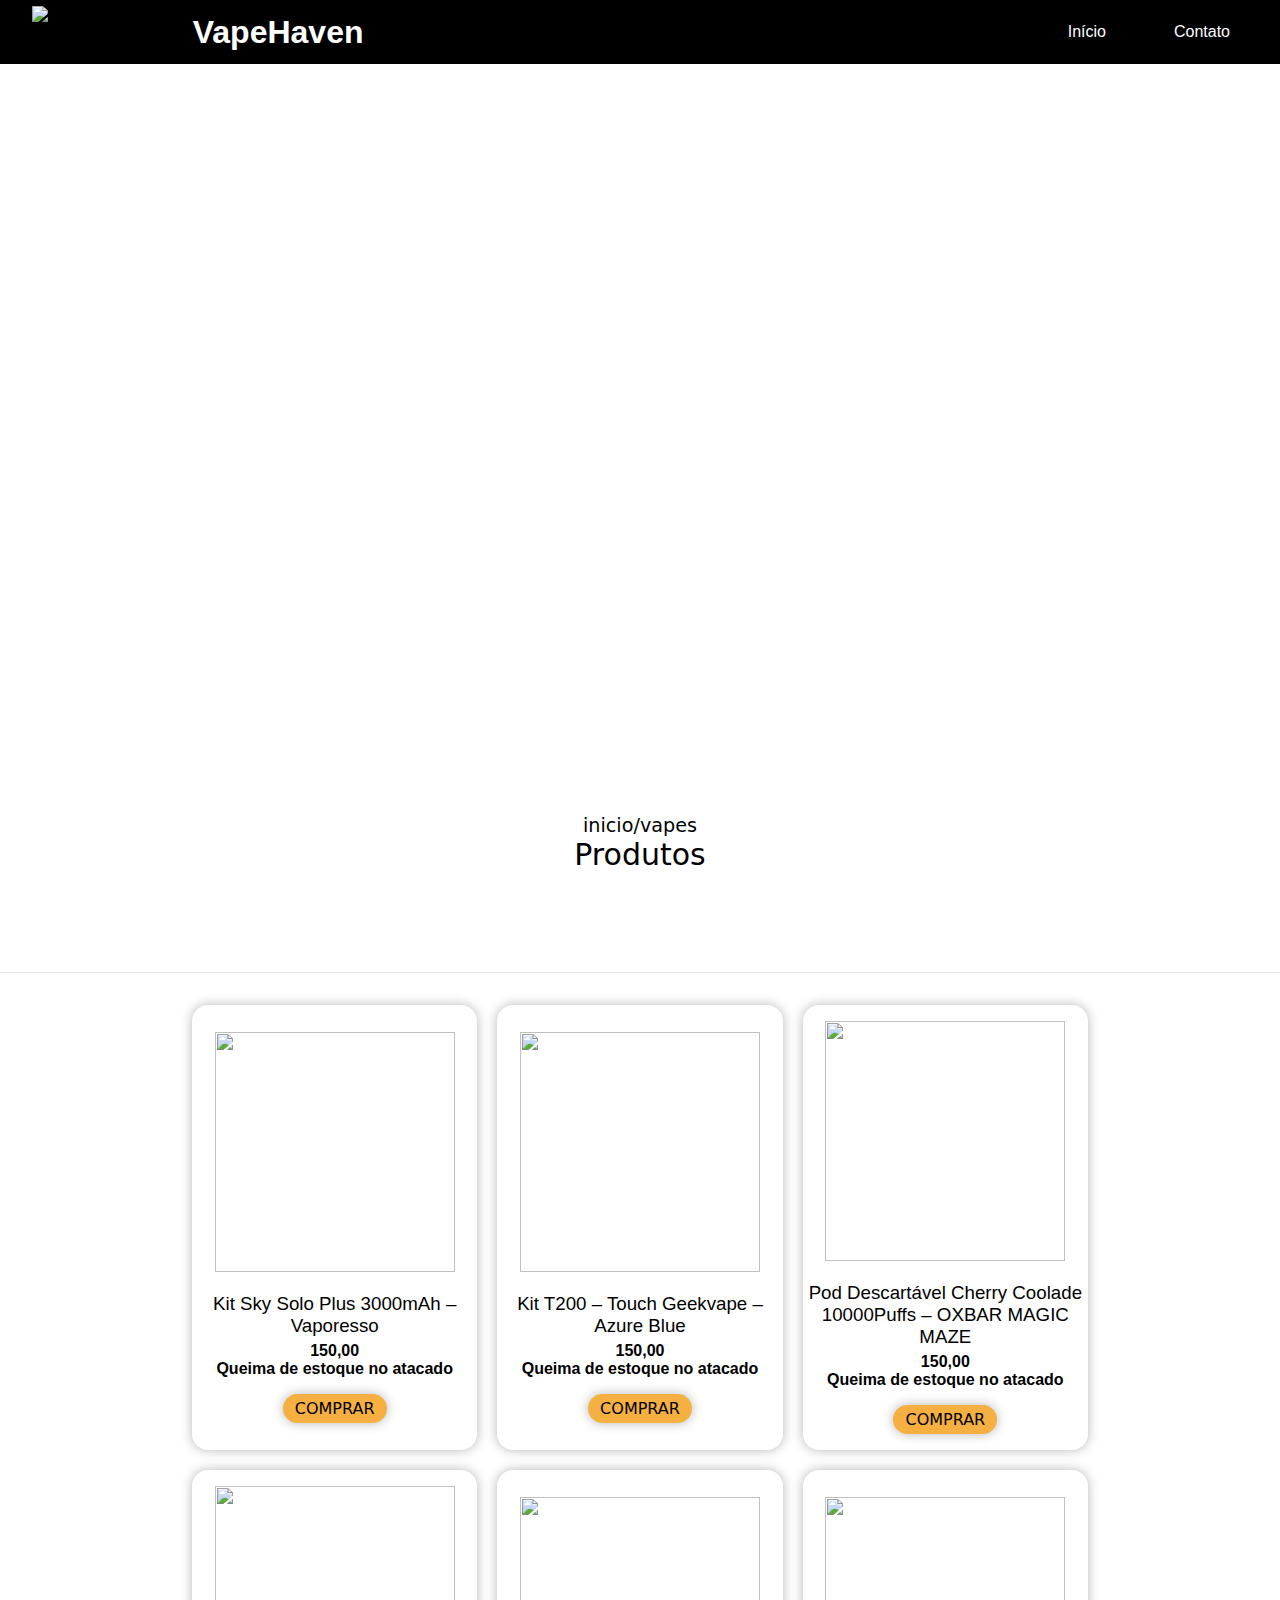
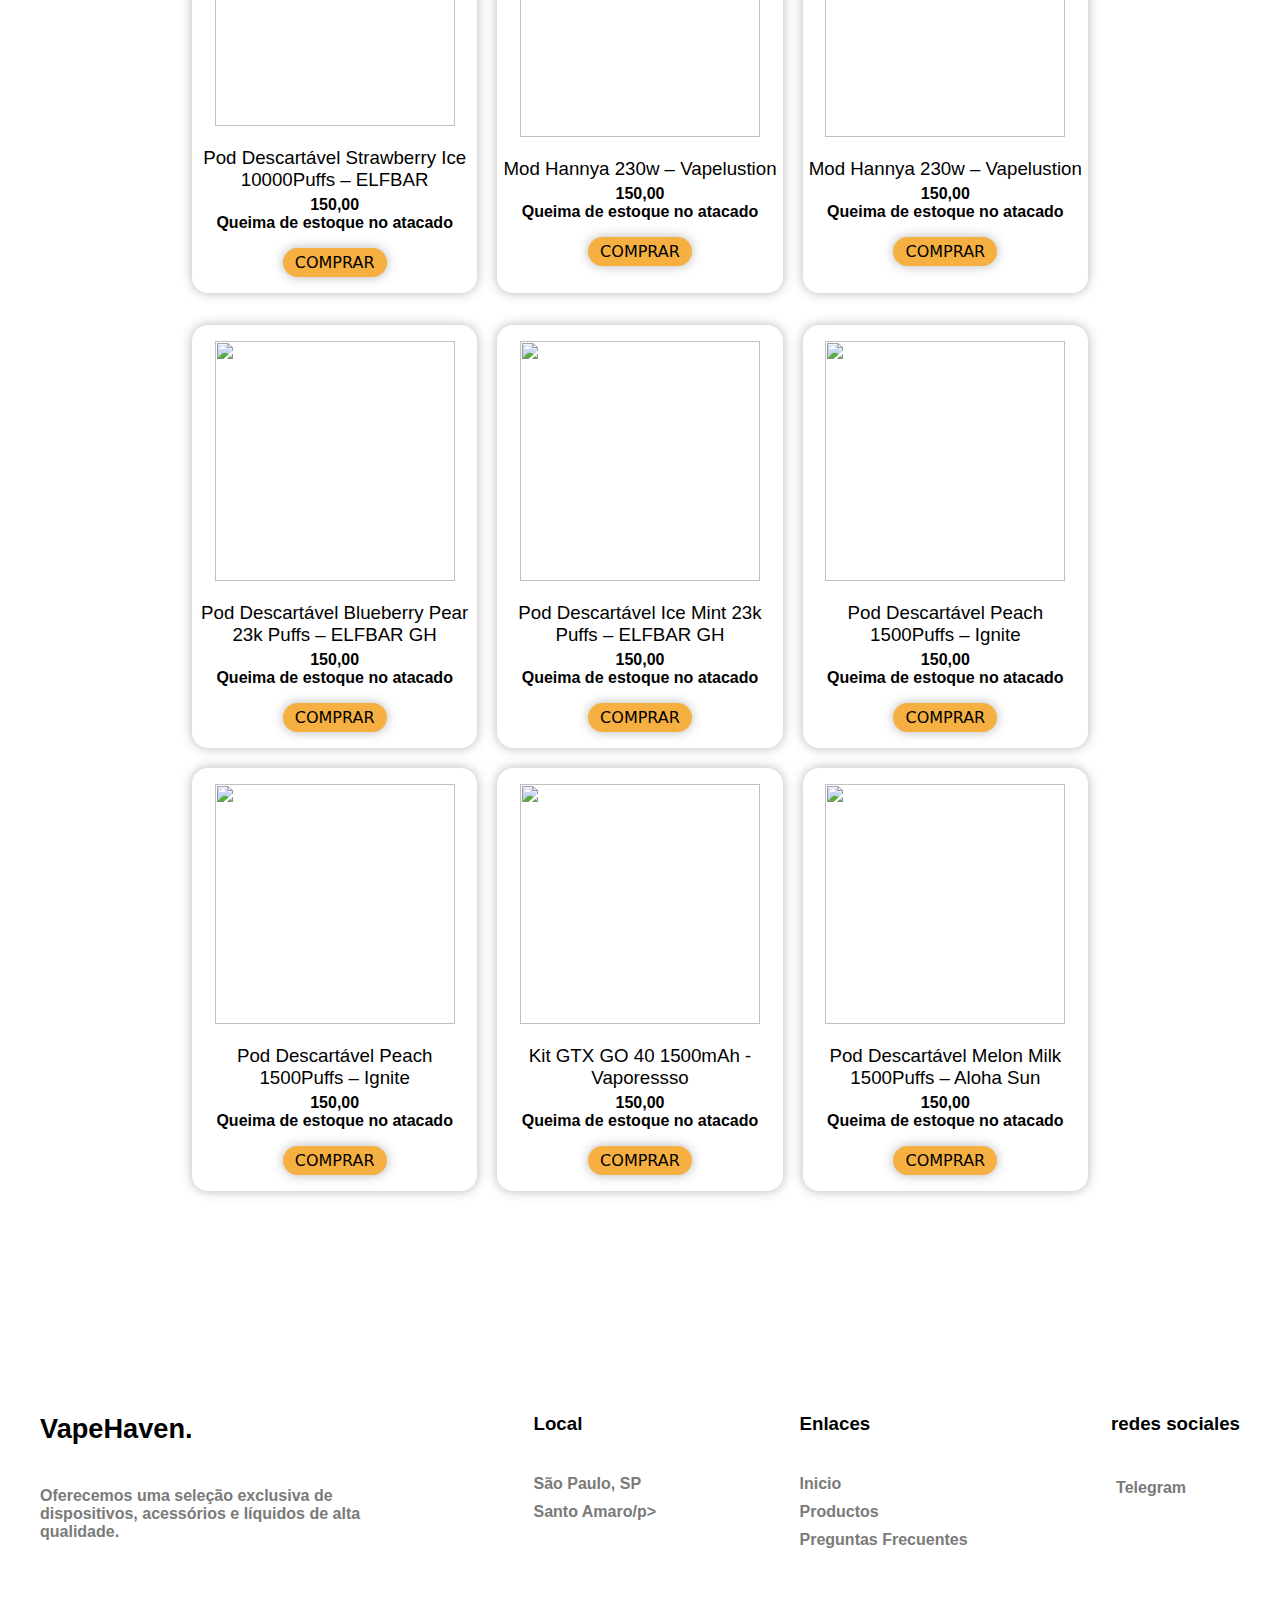
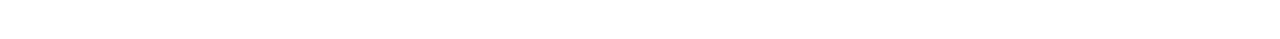
==== commit 343f4e03: "Rename index-.html to index.html" ====
--- a/index.html
+++ b/index.html
@@ -1,43 +1,175 @@
 <!DOCTYPE html>
-<html lang="pt-BR">
+<html lang="en">
 <head>
     <meta charset="UTF-8">
+    <meta http-equiv="X-UA-Compatible" content="IE=edge">
     <meta name="viewport" content="width=device-width, initial-scale=1.0">
-    <title>Site em Manutenção</title>
-    <style>
-        body {
-            background-color: #2c3e50;
-            color: #ecf0f1;
-            font-family: Arial, sans-serif;
-            display: flex;
-            justify-content: center;
-            align-items: center;
-            height: 100vh;
-            margin: 0;
-            text-align: center;
-        }
-
-        .container {
-            background-color: #34495e;
-            padding: 30px;
-            border-radius: 8px;
-            box-shadow: 0 4px 8px rgba(0, 0, 0, 0.1);
-        }
-
-        h1 {
-            font-size: 36px;
-            margin-bottom: 20px;
-        }
-
-        p {
-            font-size: 18px;
-        }
-    </style>
+    <title>VapeHaven</title>
+    <link rel="stylesheet" href="./style.css">
+    <script src="https://kit.fontawesome.com/f67ab9bc87.js" crossorigin="anonymous"></script>
 </head>
 <body>
-    <div class="container">
-        <h1>Estamos em Manutenção</h1>
-        <p>Nosso site está passando por uma manutenção programada. Por favor, volte mais tarde.</p>
-    </div>
+    <header>
+    <nav class="nav__container">
+        <div class="logo">
+            <img src="https://brliquids.com/wp-content/uploads/2021/02/Vape-saiba-tudo-sobre-essa-tendencias-entre-os-jovens-JuicesBr.jpg.webp" alt="Logo de VapeHaven">
+            <h1 class="nav__h1">VapeHaven</h1>
+        </div>
+        <ul class="nav__ul">
+            <li class="nav__li"><a href="./index.html">Início</a></li>
+            <li class="nav__li"><a href="#Contacto">Contato</a></li>
+        </ul>
+    </nav>
+</header>
+
+    <main>
+        <div class="hero__container_gato">
+        </div>                
+        
+        <div class="hader_productos">
+        <p class="header__productos_p"><a href="/index.html">inicio</a>/vapes</p>
+        <h2 class="header_productos_h3">Produtos</h2>
+         </div>
+<div class="main__productos">
+
+        <div class="columna_productos">
+          <div class="div__container-gatos Combo">
+
+                <div class="grid_item-gatos">
+                    <img class="imagenes__grid" src="https://vaporsuaves.com/wp-content/uploads/2023/06/013f1d35a268188871b918e31c646da3-300x300.jpg" alt="">
+                    <h3>Kit Sky Solo Plus 3000mAh – Vaporesso</h3>
+                    <p>150,00</p>
+                    <p>Queima de estoque no atacado</p>
+                    <div class="boton__comprar"><a href="pagamento.html"> COMPRAR <i class="fa-brands fa-whatsapp"></i> </a></div>
+                </div>
+                
+                <div class="grid_item-gatos">
+                    <img class="imagenes__grid" src="https://vaporsuaves.com/wp-content/uploads/2024/05/Design-sem-nome-2024-05-02T122221.055.png" alt="">
+                    <h3>Kit T200 – Touch Geekvape – Azure Blue</h3>
+                    <p>150,00</p>
+                    <p>Queima de estoque no atacado</p>
+                    <div class="boton__comprar"><a href="pagamento.html"> COMPRAR <i class="fa-brands fa-whatsapp"></i> </a></div>
+                </div>
+
+                <div class="grid_item-gatos">
+                    <img class="imagenes__grid" src="https://vaporsuaves.com/wp-content/uploads/2024/08/Grape-Ice-87.png" alt="">
+                    <h3>Pod Descartável Cherry Coolade 10000Puffs – OXBAR MAGIC MAZE</h3>
+                    <p>150,00</p>
+                    <p>Queima de estoque no atacado</p>
+                    <div class="boton__comprar"><a href="pagamento.html"> COMPRAR <i class="fa-brands fa-whatsapp"></i> </a></div>
+                </div>
+
+                <div class="grid_item-gatos">
+                    <img class="imagenes__grid" src="https://vaporsuaves.com/wp-content/uploads/2024/05/Design-sem-nome-2024-05-02T122221.055.png" alt="">
+                    <h3>Pod Descartável Strawberry Ice 10000Puffs – ELFBAR</h3>
+                    <p>150,00</p>
+                    <p>Queima de estoque no atacado</p>
+                    <div class="boton__comprar"><a href="pagamento.html"> COMPRAR <i class="fa-brands fa-whatsapp"></i> </a></div>
+                </div>
+
+                <div class="grid_item-gatos">
+                    <img class="imagenes__grid" src="https://vaporsuaves.com/wp-content/uploads/2023/06/64a6e493862e1d39c5b08ff2f04553bc.jpg" alt="">
+                    <h3>Mod Hannya 230w – Vapelustion</h3>
+                    <p>150,00</p>
+                    <p>Queima de estoque no atacado</p>
+                    <div class="boton__comprar"><a href="pagamento.html"> COMPRAR <i class="fa-brands fa-whatsapp"></i> </a></div>
+                </div>
+
+                <div class="grid_item-gatos">
+                    <img class="imagenes__grid" src="https://vaporsuaves.com/wp-content/uploads/2023/06/64a6e493862e1d39c5b08ff2f04553bc.jpg" alt="">
+                    <h3>Mod Hannya 230w – Vapelustion</h3>
+                    <p>150,00</p>
+                    <p>Queima de estoque no atacado</p>
+                    <div class="boton__comprar"><a href="pagamento.html"> COMPRAR <i class="fa-brands fa-whatsapp"></i> </a></div>
+                </div>
+
+            </div>
+          <div class="div__container-gatos Alimento">
+
+                <div class="grid_item-gatos">
+                    <img class="imagenes__grid" src="https://vaporsuaves.com/wp-content/uploads/2024/06/Design-sem-nome-2024-06-20T161255.342.png" alt="">
+                    <h3>Pod Descartável Blueberry Pear 23k Puffs – ELFBAR GH</h3>
+                    <p>150,00</p>
+                    <p>Queima de estoque no atacado</p>
+                    <div class="boton__comprar"><a href="pagamento.html"> COMPRAR <i class="fa-brands fa-whatsapp"></i> </a></div>
+                </div>
+                
+                <div class="grid_item-gatos">
+                    <img class="imagenes__grid" src="https://vaporsuaves.com/wp-content/uploads/2024/07/Design-sem-nome-2024-07-05T143853.858.png" alt="">
+                    <h3>Pod Descartável Ice Mint 23k Puffs – ELFBAR GH</h3>
+                    <p>150,00</p>
+                    <p>Queima de estoque no atacado</p>
+                    <div class="boton__comprar"><a href="pagamento.html"> COMPRAR <i class="fa-brands fa-whatsapp"></i> </a></div>
+                </div>
+
+                <div class="grid_item-gatos">
+                    <img class="imagenes__grid" src="https://vaporsuaves.com/wp-content/uploads/2023/06/320fdc0f671490d91c9101692a6c28fd.jpg" alt="">
+                    <h3>Pod Descartável Peach 1500Puffs – Ignite</h3>
+                    <p>150,00</p>
+                    <p>Queima de estoque no atacado</p>
+                    <div class="boton__comprar"><a href="pagamento.html"> COMPRAR <i class="fa-brands fa-whatsapp"></i> </a></div>
+                </div>
+                
+                <div class="grid_item-gatos">
+                    <img class="imagenes__grid" src="https://vaporsuaves.com/wp-content/uploads/2023/06/320fdc0f671490d91c9101692a6c28fd.jpg" alt="">
+                    <h3>Pod Descartável Peach 1500Puffs – Ignite</h3>
+                    <p>150,00</p>
+                    <p>Queima de estoque no atacado</p>
+                    <div class="boton__comprar"><a href="pagamento.html"> COMPRAR <i class="fa-brands fa-whatsapp"></i> </a></div>
+                </div>
+
+                <div class="grid_item-gatos">
+                    <img class="imagenes__grid" src="https://vaporsuaves.com/wp-content/uploads/2023/06/db07d66628c2a2269ebb8bfd394991b4.jpg" alt="">
+                    <h3>Kit GTX GO 40 1500mAh -Vaporessso</h3>
+                    <p>150,00</p>
+                    <p>Queima de estoque no atacado</p>
+                    <div class="boton__comprar"><a href="pagamento.html"> COMPRAR <i class="fa-brands fa-whatsapp"></i> </a></div>
+                </div>
+
+                <div class="grid_item-gatos">
+                    <img class="imagenes__grid" src="https://vaporsuaves.com/wp-content/uploads/2023/06/3ca7da94ab3c6f5b9500a8885f14527e.jpg" alt="">
+                    <h3>Pod Descartável Melon Milk 1500Puffs – Aloha Sun</h3>
+                    <p>150,00</p>
+                    <p>Queima de estoque no atacado</p>
+                    <div class="boton__comprar"><a href="pagamento.html"> COMPRAR <i class="fa-brands fa-whatsapp"></i> </a></div>
+                
+            </div>
+        </div>
+    </main>
+    <footer class= "footer" id="Contacto">
+        <div class="container__footer">
+
+            <div class="box__footer">
+                <h4>VapeHaven.</h4>
+                <div class="terms">
+                    <p>Oferecemos uma seleção exclusiva de dispositivos, acessórios e líquidos de alta qualidade.</p>
+                </div>
+            </div>
+             
+            <div class="box__footer">
+                <h3>Local</h3>
+                <p>São Paulo, SP</p>
+                <p>Santo Amaro/p>
+          
+            </div>
+
+            <div class="box__footer">
+                <h3> Enlaces</h3>
+                <a href="./index.html"> Inicio</a>
+                <a href="#Productos"> Productos</a>
+                <a href="#"> Preguntas Frecuentes</a>
+                
+            </div>
+
+            <div class="box__footer">
+               <h3>redes sociales</h3>
+                <a href="https://t.me/brvapes"><i class="fa-brands fa-square-instagram"></i>Telegram</a>
+            
+
+            </div>
+
+        </div>
+
+    </footer>
 </body>
 </html>
--- a/style.css
+++ b/style.css
@@ -0,0 +1,1254 @@
+* {
+    font-family: 'Montserrat', sans-serif;
+    margin:0;
+    padding:0;
+    box-sizing: border-box;
+}
+
+/*------------------------------- tarjeta de inicio -------------------------------------------*/
+  
+  #grid__index {
+    display: grid;
+      grid-template-areas: 
+      "headerNav"
+      "main"
+      "foteer"
+      ;
+      grid-template-columns: 100%;
+      grid-template-rows: auto 1fr auto;
+      height: 100vh;
+  
+  }
+  /*---------------------Logo del Nav------------------------*/
+  .logo{
+    height: 80%;
+    display: flex;
+  }
+  .logo img{
+    margin-left: 2rem;
+  }
+
+  /* ------------------- NAV DEL INDEX :) ------------------- */
+    
+  .nav__container {
+    background-color: #000000;
+    display: flex;
+    width: 100%;
+    height: 4rem;
+    justify-content: space-between;
+    align-items: center; 
+  }
+  
+  .nav__h1 {
+  display: flex;
+  justify-content: flex-end;
+  align-items: center;
+    color: rgb(255, 255, 255);
+  }
+  
+  .nav__ul {
+    display: flex;
+    margin-right: 1rem;
+    box-shadow: 0 0px 0px rgba(0,0,0,0.2);
+  }
+  
+  .nav__li {
+    display: flex;
+   list-style: none;
+   padding: 1rem;
+   transition: 0.5s;
+  }
+  
+  .nav__li a {
+    text-decoration: none;
+    font-size: 1rem ;
+    color: rgb(255, 255, 255);
+    margin: 0rem 0.625rem;
+    border-radius: 6px;
+    padding: 0.5rem 0.5rem;
+    
+  }
+
+  .nav__li a:hover {
+    background-color: #ffffff;
+    transition: 0.5s;
+    color: #000;
+  }
+
+  .sinCargoHeader__{
+    text-align: center;
+    background-color: rgb(237, 152, 56, 0.563);
+    height: 3.5vh;
+    display: flex;
+    justify-content: center;
+    align-items: center;
+    box-shadow: 0 2px 2px rgba(0,0,0,0.2);
+
+  }
+
+  .sinCargoHeader__ h3{
+    font-weight: 500;
+    font-size: 1rem;
+  }
+
+  /*---------------------Menu Responsive-------------------*/
+  .menuResponsive {
+    display: none;
+  }
+  
+  /* ------------------- HERO DEL INDEX :) ------------------- */
+  
+  .hero__container {
+    margin:  auto;
+    padding: auto;
+    width: 100%;
+    min-height: 100vh;
+    display: flex;
+    flex-direction: column;
+    align-items: center;
+    background-image: url(./img/hero__Fondo.jpg);
+    background-position: center;
+    background: cover;
+    background-size: 100% ;
+    background-repeat: no-repeat ;
+    z-index: 3;
+    clip-path: polygon(0 0, 100% 0, 100% 50%, 100% 91%, 0 100%, 0% 50%);
+  }
+
+  .hero__container::before {
+    content: "";
+    width: 100%;
+    min-height: 100vh;
+    position: absolute;
+    top:2;
+    left: 0;
+    background: rgb(237,188,56);
+    background: linear-gradient(177deg, rgb(237, 152, 56, 1) 0%, rgba(88,230,88,0) 69%);
+    opacity: 0.4;
+    z-index: 1;
+  }
+
+  .hero__h3 {
+    display: flex;
+    font-size: 5rem;
+    color: #000;
+    text-align: center;
+    margin: 3rem 5rem 2rem;
+    font-weight: 300; 
+    z-index: 2; 
+  }
+
+  .hero__p1 {
+    font-size: 1rem;
+    font-weight: 300;
+    font-stretch: expanded;
+    z-index: 2;
+  }
+
+  .hero__container a{
+    position: relative;
+  }
+
+  .seccion_{
+   width: 100%;
+   height: 1999px;
+  }
+
+  .boton1 {
+    background-color:rgba(0, 0, 0, 0) ;
+    margin-top: 80px;
+    z-index: 10;
+    text-decoration: none;
+    padding: 7px;
+    box-shadow: 0 2px 2px rgba(0,0,0,0.2);
+    border: rgb(237, 152, 56) 2px solid;
+    border-radius: 20px;
+  }
+
+  .boton1 a{
+    text-decoration: none;
+    color: rgb(0, 0, 0);
+    padding: 1rem 2rem;
+    font-weight: 300;
+  }
+  .boton1 h3{
+    color: #ffffff;
+  }
+
+  .boton1:hover{
+    background-color:rgb(237, 152, 56); ;
+    transition: 300ms;
+
+  }
+
+/*--------------------------Section perro y gato :) -----------------------*/
+
+.seccion_{
+  width: 100%;
+  height: auto ;
+  margin-bottom: 5rem;
+}
+
+.Productos__h3{
+    margin-top: 2rem;
+    display: flex;
+    flex-direction: column;
+    justify-content: center;
+    align-items: center;
+    height: 50px;
+    font-size: x-large;
+    font-weight: 300;
+}
+
+.Productos__p1{
+  display: flex;
+  flex-direction: column;
+  justify-content: center;
+  align-items: center;
+  margin-top: 0px;
+  margin-bottom: 25px;
+  }
+
+.perro{
+  background-image: url(https://brliquids.com/wp-content/uploads/2021/02/Vape-saiba-tudo-sobre-essa-tendencias-entre-os-jovens-JuicesBr.jpg.webp);
+  background-size: 100% 100%;
+  width: 50%;
+  height: 650px;
+  border-radius: 6px;
+  cursor: pointer;
+  margin-right: 4rem;
+  margin-left: 10%;
+  box-shadow: 0 2px 2px rgba(0,0,0,0.2);
+}
+.gato{
+  background-image: url(https://brliquids.com/wp-content/uploads/2021/02/Vape-saiba-tudo-sobre-essa-tendencias-entre-os-jovens-JuicesBr.jpg.webp);
+  background-size: 100% 100%;
+  width: 50%;
+  height: 650px;
+  border-radius: 6px;
+  cursor: pointer;
+  margin-right: 10%;
+  margin-left: 0px;
+  box-shadow: 0 2px 2px rgba(0,0,0,0.2);
+  transition: all 500ms ease-out;
+}
+
+.contenedorAnimales{
+  display: flex;
+
+}
+
+/*------------------------Div Perro ----------------------*/
+
+.capaP{
+  width: 100%;
+  display: flex;
+  justify-content: center;
+  align-items: center;
+  height: 100%;
+  top: 0;
+  border-radius: 6px;
+  background: rgb(237, 152, 56);
+  background: linear-gradient(177deg, rgb(237, 152, 56, 0.563) 0%, rgba(88,230,88,0) 69%);
+  transition: all 500ms ease-out;
+  opacity: 0;
+  visibility: hidden;
+  text-align: center;
+
+
+}
+
+.capaP h3{
+  position: relative;
+  height: 250px;
+  width: 350px;
+  opacity: 1;
+  overflow: hidden;
+  text-align: center;
+
+}
+
+.perro:hover > .capaP{
+  opacity: 1;
+  visibility: visible;
+}
+
+.perro:hover > .capaP h3{
+  margin-top: 50%;
+  margin-bottom: 15px;
+  transition: all 500ms ease-out;
+}
+
+.perro .capaP h3{
+  color: rgb(0, 0, 0);
+  font-size: 2.5rem;
+  font-weight: 300;
+  margin-bottom: 0;
+  transition: all 1s ease-out;
+  margin-top: 30px;
+}
+
+.a__perro { 
+  text-decoration: none;
+}
+
+/*------------------------Div Gato-----------------*/
+
+.capaP2{
+  width: 100%;
+  display: flex;
+  justify-content: center;
+  align-items: center;
+  height: 100%;
+  top: 0;
+  border-radius: 6px;
+  background: rgb(237, 152, 56);
+  background: linear-gradient(177deg, rgb(237, 152, 56, 0.563) 0%, rgba(88,230,88,0) 69%);
+  transition: all 500ms ease-out;
+  opacity: 0;
+  visibility: hidden;
+  text-align: center;
+}
+
+.capaP2 h3{
+  position: relative;
+  height: 250px;
+  width: 350px;
+  overflow: hidden;
+}
+
+.gato:hover > .capaP2{
+  opacity: 1;
+  visibility: visible;
+}
+
+.gato:hover > .capaP2 h3{
+  margin-top: 50%;
+  margin-bottom: 15px;
+}
+
+.gato .capaP2 h3{
+  color: rgb(0, 0, 0);
+  font-size: 2.5rem;
+  font-weight: 300;
+  margin-bottom: 0;
+  transition: all 500ms ease-out;
+  margin-top: 30px;
+}
+
+/* --------------------Envios Pantalla Dividida-------*/
+
+.izquierda{
+  background: rgb(237, 152, 56);
+  width: 50%;
+  height: auto;
+  display: flex;
+  flex-direction: column;
+  align-items: center;
+}
+
+.izquierda h3{
+  font-size: 80px;
+  width: 50%;
+  margin: auto;
+  margin-bottom: 40px;
+  margin-top: 3vh;
+}
+.izquierda p {
+  font-size: 16px;
+  line-height: 30px;
+  width: 50%;
+  margin: auto;
+  margin-bottom: 2rem;
+}
+.Sistema{
+  color: #ffff;
+}
+.derecha{
+  background-image: url(https://brliquids.com/wp-content/uploads/2021/02/Vape-saiba-tudo-sobre-essa-tendencias-entre-os-jovens-JuicesBr.jpg.webp);
+  background-size: cover;
+  background-position: center ;
+  width: 50%;
+  height: auto;
+}
+.seccionEnvios{
+  display: flex;
+}
+.izquierda a{
+  border:  2px solid #ffff;
+  padding: 2%;
+  text-decoration: none;
+  color: #ffffff;
+  font-weight: 500;
+  text-align: center;
+  display: inline-block;
+  margin-top: 10rem;
+}
+
+.mapa__boton {
+  display: flex;
+}
+
+/* --------------------Preguntas Frecuentees-------*/
+
+.pr__section{
+  display: flex;
+  flex-direction: column;
+  flex-wrap: wrap;
+  align-items: center;
+  margin-top: 5rem;
+}
+.pr__h3{
+  font-size: 50px;
+  margin: 2rem;
+  text-align: center;
+}
+.pr__container{
+  width: 80%;
+  margin: 1rem;
+  padding: 0.5rem;
+  border-radius: 5px;
+  background: rgb(255, 255, 255);
+  box-shadow: 0 2px 2px rgba(0,0,0,0.2);
+  border: rgb(237, 152, 56)
+  3px solid;
+  
+}
+.pr__container span {
+  font-size: 1.5rem;
+  font-weight: 300;
+  margin-bottom: 1rem;
+}
+.pr__container p{
+  font-stretch: expanded;
+}
+
+/*------------------------ contacto --------------------------*/
+.content{
+  margin-top: 10rem;
+}
+
+.container {
+  max-width: 1170px;
+  margin-left: auto;
+  margin-right: auto;
+  padding: 1.5em;
+}
+
+.ul__contacto {
+  list-style: none;
+  padding: 0;
+}
+
+.logo__contacto {
+  text-align: center;
+  font-size: 3em;
+}
+
+.logo__contacto span {
+  color: rgb(237, 152, 56);
+}
+
+.contact-wrapper {
+  box-shadow: 0 0 20px 0 rgba(255, 255, 255, .3);
+}
+
+.contact-wrapper > * {
+  padding: 1em;
+}
+
+.contact-form {
+  background: #ffffff;
+}
+
+.contact-form form {
+  display: grid;
+  grid-template-columns: 1fr 1fr;
+}
+
+.contact-form form label {
+  display: block;
+}
+
+.contact-form form p {
+  margin: 0;
+  padding: 1em;
+}
+
+.contact-form form .block {
+  grid-column: 1 / 3;
+}
+
+.contact-form form button,
+.contact-form form input,
+.contact-form form textarea {
+  width: 100%;
+  padding: .7em;
+  border: none;
+  background: none;
+  outline: 0;
+  color: #fff;
+  border-bottom: 1px solid rgb(237, 152, 56);;
+}
+
+.contact-form form button {
+  background: rgb(237, 152, 56);;
+  border: 0;
+  text-transform: uppercase;
+  padding: 1em;
+}
+
+.contact-form form button:hover,
+.contact-form form button:focus {
+  background: rgb(242, 161, 69);
+  color: #fff;
+  transition: background-color 1s ease-out;
+  outline: 0;
+}
+
+/* CONTACT INFO */
+.contact-info {
+  background: rgb(255, 255, 255);
+}
+
+.contact-info h4, .contact-info ul, .contact-info p {
+  text-align: center;
+  margin: 0 0 1rem 0;
+}
+/* LARGE SIZE */
+@media(min-width: 700px) {
+  
+  .contact-wrapper {
+      display: grid;
+      grid-template-columns: 2fr 1fr;
+  }
+  .contact-wrapper > * {
+      padding: 2em;
+  }
+  .contact-info h4,
+  .contact-info ul,
+  .contact-info p {
+      text-align: left;
+  }
+}
+
+
+
+
+
+/* --------------------griiidddd perros-------*/
+.buton__container-perros {
+  display:flex;
+  justify-content: space-evenly;
+  margin: 1rem auto 5rem ;
+}
+.buton__container-perros a{
+  text-decoration: none;
+  color: #000;
+}
+.boton__opciones {
+  border-radius: 3rem;
+  background-color: rgba(0, 140, 255, 0);
+  padding: 0.5rem 1rem;
+  -webkit-box-shadow: 0px 0px 12px 0px rgba(0,0,0,0.29);
+  -moz-box-shadow: 0px 0px 12px 0px rgba(0,0,0,0.29);
+  box-shadow: 0px 0px 12px 0px rgba(0,0,0,0.29);
+  cursor: pointer;
+}
+
+.grid_item-perro {
+  display: flex;
+  align-items: center;
+  justify-content: center;
+  width: 100%;
+  height: auto;
+  flex-direction: column;
+  -webkit-box-shadow: 0px 0px 12px 0px rgba(0,0,0,0.29);
+-moz-box-shadow: 0px 0px 12px 0px rgba(0,0,0,0.29);
+box-shadow: 0px 0px 12px 0px rgba(0,0,0,0.29);
+  object-fit: contain;
+  border-radius: 1rem
+;
+}
+.productos__h3 {
+ text-align: center;
+ font-size: 2rem;
+ font-weight: 500;
+}
+.grid_item-perro h3 {
+  font-weight: 400;
+  margin:5px;
+  text-align: center;
+}
+.grid_item-perro p {
+  font-weight: bold;
+}
+.boton__comprar {
+  margin: 1rem;
+  font-family: system-ui, -apple-system, BlinkMacSystemFont, 'Segoe UI', Roboto, Oxygen, Ubuntu, Cantarell, 'Open Sans', 'Helvetica Neue', sans-serif;
+}
+.boton__comprar a {
+  text-decoration: none;
+  color: #000;
+  font-weight: 400;
+}
+
+.imagenes__grid{
+  margin: 1rem;
+  width: 240px;
+  height: 240px;
+  object-fit: contain;
+  
+}
+
+
+.div__container-perro {
+  display: grid;
+  grid-template-columns: repeat(auto-fill, minmax(240px,1fr));
+  grid-auto-rows: minmax(240px, auto);
+  gap: 20px;
+  margin:2rem;
+}
+
+/*-----------------------------------gridgatos_________----------------______*/
+.grid_item-gatos {
+  display: flex;
+  align-items: center;
+  justify-content: center;
+  width: 100%;
+  height: auto;
+  flex-direction: column;
+  -webkit-box-shadow: 0px 0px 12px 0px rgba(0,0,0,0.29);
+  -moz-box-shadow: 0px 0px 12px 0px rgba(0,0,0,0.29);
+  box-shadow: 0px 0px 12px 0px rgba(0,0,0,0.29);
+  object-fit: contain;
+  border-radius: 1rem;
+  font-family: system-ui, -apple-system, BlinkMacSystemFont, 'Segoe UI', Roboto, Oxygen, Ubuntu, Cantarell, 'Open Sans', 'Helvetica Neue', sans-serif;
+}
+.grid_item-gatos h3 {
+  font-weight: 400;
+  margin:5px;
+  text-align: center;
+}
+.grid_item-gatos p {
+  font-weight: bold;
+}
+
+/*---------------------------BOTONES PRODUCTOS GATO/PERRO------------*/
+.boton__comprar {
+  background-color: rgb(245, 176, 65);
+  width: auto;
+  height: auto;
+  padding: 5px 12px ;
+  border-radius:2rem;
+  box-shadow: 0px 0px 12px 0px rgba(0,0,0,0.29);
+  font-family: system-ui, -apple-system, BlinkMacSystemFont, 'Segoe UI', Roboto, Oxygen, Ubuntu, Cantarell, 'Open Sans', 'Helvetica Neue', sans-serif;
+  font-weight: 500;
+  justify-content: center;
+  align-items: center;
+}
+.boton__comprar a {
+  text-decoration: none;
+  color: #000;
+  font-family: system-ui, -apple-system, BlinkMacSystemFont, 'Segoe UI', Roboto, Oxygen, Ubuntu, Cantarell, 'Open Sans', 'Helvetica Neue', sans-serif;
+  font-weight: 500;
+}
+
+.boton__comprar:hover{
+  background: rgb(39, 55, 70);
+  transition: 500ms;
+  cursor: pointer;
+  color: #ffffff;
+}
+
+.boton__comprar a:hover {
+  color: #ffffff;
+  transition: 500ms;
+
+}
+
+.imagenes__grid{
+  width: 240px;
+  height: 240px;
+  object-fit: contain;
+  
+}
+
+.div__container-gatos {
+  display: grid;
+  grid-template-columns: repeat(auto-fill, minmax(240px,1fr));
+  grid-auto-rows: minmax(240px, auto);
+  gap: 20px;
+  margin:2rem;
+}
+  /*-------------------------Scroll Automático--------------------*/
+html {
+  scroll-behavior: smooth;
+}
+/*------------------------Footer Index--------------------------*/
+
+
+
+
+/*------------------------Footer Index--------------------------*/
+footer {
+  width: 100%;
+  padding: 50px 0;
+
+
+}
+
+.container__footer {
+  width: 100%;
+  height: auto;
+  display: flex;
+  flex-wrap: wrap;
+  align-items:flex-start;
+  justify-content: space-between;
+  max-width: 1200px;
+  margin: auto;
+  margin-top: 100px;
+  
+}
+.box__footer {
+  display: flex;
+  flex-direction: column;
+  padding: 40px 0;
+  
+}
+.box__footer h4 {
+  font-size: 1.7rem;
+  font-weight: bolder;
+}
+.box__footer h3{
+  font-weight:600;
+  margin-bottom: 30px;
+}
+.box__footer .terms {
+  max-width: 350px;
+  margin-top: 2rem;
+  font-weight: 500;
+  color: #7a7a7a;
+}
+.box__footer p {
+  margin-top: 10px;
+  color: #7a7a7a;
+  font-weight: 600;
+  font-style: normal;
+  text-decoration: none;
+}
+.box__footer a {
+  margin-top: 10px;
+  color: #7a7a7a;
+  font-weight: 600;
+  font-style: normal;
+  text-decoration: none;
+  
+}
+.box__footer a:hover {
+  opacity: 0.8;
+}
+.box__footer a .fa-brands {
+ font-size: 20px;
+ color: #7a7a7a ;
+ margin-right: 5px;
+}
+
+.derechos {
+  color: #7a7a7a ;
+
+}
+
+
+/*------------------------------------------Productos Gatos------------------------------*/
+
+.hero__container_gato {
+  margin:  auto;
+    padding: auto;
+    width: 100%;
+    min-height: 80vh;
+    display: flex;
+    flex-direction: column;
+    align-items: center;
+    background-image: url(https://brliquids.com/wp-content/uploads/2021/02/Vape-saiba-tudo-sobre-essa-tendencias-entre-os-jovens-JuicesBr.jpg.webp);
+    background-position: center;
+    background-size: cover;
+    background-repeat: no-repeat ;
+    z-index: 3;
+    clip-path: polygon(0 0, 100% 0, 100% 50%, 100% 91%, 0 100%, 0% 50%);
+    font-family: sy;
+  }
+
+  .hero__container_perro{
+    margin:  auto;
+    padding: auto;
+    width: 100%;
+    min-height: 80vh;
+    display: flex;
+    flex-direction: column;
+    align-items: center;
+    background-image: url(https://images.pexels.com/photos/1254140/pexels-photo-1254140.jpeg?auto=compress&cs=tinysrgb&w=1260&h=750&dpr=1);
+    background-position: center;
+    background-position: center;
+    background-size: 100% ;
+    background-repeat: no-repeat ;
+    z-index: 3;
+    clip-path: polygon(0 0, 100% 0, 100% 50%, 100% 91%, 0 100%, 0% 50%);
+    font-family: sy;
+  }
+
+  .hader_gatos{
+    width: 75%;
+    margin-left: 16% ;
+  }
+  
+  .header_productos_h3{
+    font-family: system-ui,-apple-system, BlinkMacSystemFont, 'Segoe UI', Roboto, Oxygen, Ubuntu, Cantarell, 'Open Sans', 'Helvetica Neue', sans-serif;
+    display: flex;
+    justify-content: center;
+    align-items: center;
+    font-weight: 300;
+    font-size: 30px ;   
+    text-align: center;
+    padding-bottom: 100px;
+    border-bottom: 1px solid rgba(4,4,4,0.1);
+  }
+  .header__productos_p{
+    font-family: system-ui,-apple-system, BlinkMacSystemFont, 'Segoe UI', Roboto, Oxygen, Ubuntu, Cantarell, 'Open Sans', 'Helvetica Neue', sans-serif;
+    display: flex;
+    justify-content: center;
+    align-items: center;
+    font-size: larger;
+    padding-top: 30px;
+  }
+
+  .header__productos_p a{
+    text-decoration: none;
+    color: #000;
+    font-family: system-ui, -apple-system, BlinkMacSystemFont, 'Segoe UI', Roboto, Oxygen, Ubuntu, Cantarell, 'Open Sans', 'Helvetica Neue', sans-serif;
+  }
+  
+  
+  .TitulosGatos__h3{
+    font-family: system-ui,-apple-system, BlinkMacSystemFont, 'Segoe UI', Roboto, Oxygen, Ubuntu, Cantarell, 'Open Sans', 'Helvetica Neue', sans-serif;
+    margin-top: 65px;
+    position: relative;
+    display: flex;
+    margin-bottom: 0px;
+    background-color: #FAD961;
+    background-image: linear-gradient(90deg, #FAD961 0%, #F76B1C 100%);
+    justify-content: center;
+    align-items: center;
+    font-weight: 300;
+    font-size: 25px ;
+    border-radius: 60px;
+    padding-left: 20px;
+    padding-right: 20px;
+    padding-top: 0.5px;
+    padding-bottom: 0.5px;
+    box-shadow: 0 2px 2px rgba(0,0,0,0.2);
+  }
+  
+  .columna_productos{
+    width: 75%;
+    margin-left: 0px;
+  }
+  
+  .main__productos {
+  display: flex;
+  justify-content: center; /* Centraliza horizontalmente */
+  align-items: center; /* Centraliza verticalmente */
+  margin: 0 auto; /* Centraliza o contêiner principal */
+}
+
+  .buton__container-gatos h3{
+    font-family: system-ui,-apple-system, BlinkMacSystemFont, 'Segoe UI', Roboto, Oxygen, Ubuntu, Cantarell, 'Open Sans', 'Helvetica Neue', sans-serif;
+    margin-bottom: 35px;
+    text-align: center;
+    font-weight: 100;
+    font-size: 25px;
+    padding-top: 0.5px;
+  }
+  .buton__container-gatos{
+    margin-top: 66px;
+    margin-left: 60px;
+    margin-right: 70px;
+    
+  }
+  
+  .buton__container-gatos a{
+    text-decoration: none;
+    color:#000;
+  }
+  .boton__opciones_gato {
+    border-radius: 3rem;
+    background-color: rgba(0, 140, 255, 0);
+    padding: 0.5rem 1rem;
+    -webkit-box-shadow: 0px 0px 12px 0px rgba(0,0,0,0.29);
+    -moz-box-shadow: 0px 0px 12px 0px rgba(0,0,0,0.29);
+    box-shadow: 0px 0px 12px 0px rgba(0,0,0,0.29);
+    cursor: pointer;
+    margin-bottom: 8px;
+  }
+  
+  
+  /*----------------------------------------HERO DE PRODUCTOS GATOS------------------------*/
+  /*----------------------RESPONSIVE PARA tablets--------------------*/
+  @media (max-width:780px){
+  
+    .seccion {
+      width: 100%;
+      height: auto ;
+    }
+    .contenedorAnimales {
+      flex-direction: column;
+      align-items: center;
+      margin-bottom: 0;
+    }
+    .Productos__h3{
+        margin: 3rem 2rem 0;        
+      
+        flex-direction: column;
+        justify-content: center;
+        align-items: center;
+        height: auto;
+        font-size: x-large;
+        font-weight: 300;
+    }
+    
+    .Productos__p1{
+      text-align: center;
+      padding: 0%;
+      flex-direction: column;
+      justify-content: center;
+      align-items: center;
+      margin :0 2rem 1rem; 
+      }
+    
+    .perro{
+
+      background-size: 100% 100%;
+      width: 80%;
+      height: 30rem;
+      border-radius: 6px;
+      cursor: pointer;
+      margin: 0rem 2rem 1rem 2rem;
+    }
+    .gato{
+        background-image: url(./img/GatoInicio.jpg);
+        background-size: 100% 100%;
+        width: 80%;
+        height: 30rem;
+        border-radius: 6px;
+        cursor: pointer;
+        margin: 1rem 2rem 2rem 2rem;
+
+        box-shadow: 0 2px 2px rgba(0,0,0,0.2);
+        transition: all 500ms ease-out;
+    }
+
+    .capaP{
+      width: 100%;
+      display: flex;
+      justify-content: center;
+      align-items: center;
+      height: 185px;
+      top: 0;
+      border-radius: 6px;
+      background: rgb(237, 152, 56);
+      background: linear-gradient(177deg, rgb(237, 152, 56, 0.563) 0%, rgba(88,230,88,0) 69%);
+      transition: all 500ms ease-out;
+      opacity: 0;
+      visibility: hidden;
+      text-align: center;
+    }
+  /*envios*/
+  .seccionEnvios {
+    flex-direction: column;
+    align-items: center;
+  }
+
+  .izquierda{
+    width: 100%;
+    height: auto;
+    display: flex;
+    flex-direction: column;  
+    align-content: center;
+  }
+  
+  .izquierda h1{
+    font-size: 70px;
+    width: 100%;
+    margin: auto;
+    margin-bottom: 0;
+    margin-top: 3vh;
+    margin-left: 3rem;
+  }
+  .izquierda p {
+    font-size: 16px;
+    line-height: 30px;
+    
+    margin: 2rem 3rem ;
+  }
+  .Sistema{
+    color: #ffff;
+  }
+  .derecha{
+    background-image: url(./img/GatitoLengua.jpg);
+    background-size: cover;
+    background-position: center ;
+    width: 100%;
+    height: 80vh;
+  }
+
+  .izquierda a{
+    border:  2px solid #ffff;
+    padding: 2%;
+    text-decoration: none;
+    color: #ffffff;
+    font-weight: 500;
+    text-align: center;
+    display: inline-block;
+    margin-top: 10rem;
+  }
+  
+
+
+
+
+
+  }
+/*-----------------------Responsive Botones-------------*/
+@media (max-width:790px){
+  .buton__container-gatos{
+    margin-left: 20px;
+    margin-right: 20px;
+    
+  }
+}
+@media (max-width:650px){
+  .buton__container-gatos{
+    margin-left: 20px;
+    margin-right: 20px;
+  }
+
+  .buton__container-gatos h3{
+    font-weight: 150;
+    font-size: 22.5px;
+  }
+
+  .boton__opciones_gato {
+    border-radius: 3rem;
+    background-color: rgba(0, 140, 255, 0);
+    padding: 0.3rem 0.5rem;
+    -webkit-box-shadow: 0px 0px 12px 0px rgba(0,0,0,0.29);
+    -moz-box-shadow: 0px 0px 12px 0px rgba(0,0,0,0.29);
+    box-shadow: 0px 0px 12px 0px rgba(0,0,0,0.29);
+    cursor: pointer;
+    margin-bottom: 8px;
+    font-size: 15px;
+  }                   
+  }
+
+  @media (max-width:570px){
+    .buton__container-gatos{
+      margin-left: 10px;
+      margin-right: 10px;
+    }
+
+    .boton__opciones_gato {
+      border-radius: 3rem;
+      background-color: rgba(0, 140, 255, 0);
+      padding: 0.3rem 0.2rem;
+      -webkit-box-shadow: 0px 0px 12px 0px rgba(0,0,0,0.29);
+      -moz-box-shadow: 0px 0px 12px 0px rgba(0,0,0,0.29);
+      box-shadow: 0px 0px 12px 0px rgba(0,0,0,0.29);
+      cursor: pointer;
+      margin-bottom: 8px;
+      font-size: 15px;
+      width: 100px;
+      text-align: center;
+    }  
+
+    .TitulosGatos__h3{
+      font-size: 22.5px;
+    }
+
+  }
+  @media (max-width:440px){
+    .buton__container-gatos{
+      display: none;
+    }
+    
+    .columna_productos{
+      width: 100%;
+    }
+
+  }
+
+
+
+  /*----------------------RESPONSIVE PARA CELULARES--------------------*/
+  @media (max-width:480px){
+    /*--------------------NAV RESPONSIVE CELULARES---------------------*/
+    .menuResponsive{
+    display: flex;
+    justify-content: flex-end;
+    visibility: visible;
+    }
+    
+  
+    .logo{
+      width: 70%;
+      height: 70%;
+    }
+    
+    .logo img{
+      height: 100;
+      width: 15%;
+      margin-left: 1rem;
+    }
+  
+  
+    .nav__container {
+      height: 3.5rem;
+    }
+    
+    .nav__h1 {
+    font-size: 1rem;
+    }
+    
+    .nav__ul {
+      display: none;
+      margin-right: 1rem;
+      box-shadow: 0 0px 0px rgba(0,0,0,0.2);
+    }
+    
+    .nav__li {
+      display: flex;
+     list-style: none;
+     padding: 1rem;
+     transition: 0.5s;
+    }
+    
+    .nav__li a {
+      text-decoration: none;
+      font-size: 1rem ;
+      color: rgb(255, 255, 255);
+      margin: 0rem 0.625rem;
+      border-radius: 6px;
+      padding: 0.5rem 0.5rem;
+      
+    }
+    .nav__li a:hover {
+      background-color: #ffffff;
+      transition: 0.5s;
+      color: #000;
+    }
+  
+    .fa-solid {
+      color: #ffff;
+      margin-right: 2vh;
+      font-size: 30px;   
+     }
+  
+    .sinCargoHeader__{
+      height: 1rem;
+      display: flex;
+
+  
+    }
+    .sinCargoHeader__ h3{
+      font-weight: 500;
+      font-size: 8px;
+    }
+    /*---------------------HERO RESPONSIVE CELULARES--------------------*/
+  
+    .hero__container {
+      margin:  auto;
+      padding: auto;
+      width: 100%;
+      height: 100vh;
+      min-height: 100vh;
+      display: flex;
+      flex-direction: column;
+      align-items: center;
+      background-image: url(./img/fondo__responsive.jpg);
+      background: cover;
+      background-size: 100% ;
+      background-repeat: no-repeat ;
+      z-index: 3;
+      clip-path: polygon(0 0, 100% 0, 100% 50%, 100% 91%, 0 100%, 0% 50%);
+    }
+  
+    .hero__container::before {
+      content: "";
+      width: 100%;
+      min-height: 100vh;
+      position: absolute;
+      top:2;
+      left: 0;
+      background: rgb(237,188,56);
+      background: linear-gradient(177deg, rgb(237, 152, 56, 1) 0%, rgba(88,230,88,0) 69%);
+      opacity: 0.4;
+      z-index: 1;
+    }
+  
+    .hero__h3 {
+      display: flex;
+      font-size:3.5em;
+      color: #000;
+      text-align: center;
+      margin:1rem 1rem 8rem;
+      font-weight: 400; 
+      z-index: 2; 
+    }
+  
+    .hero__p1 {
+      font-size: 1rem;
+      font-weight: 300;
+      text-align: center;
+      margin: 2rem 2rem 0rem; 
+    }
+  
+    .hero__container a{
+      position: relative;
+      }
+  
+  
+    .boton1 {
+      background-color:rgba(15, 14, 10, 0) ;
+      margin-top: 8rem;
+      text-decoration: none;
+      padding:10px 10px;
+      box-shadow: 0 2px 2px rgba(0,0,0,0.2);
+      border: #000000 2px solid;
+      border-radius: 2.5rem;
+    }
+    .boton1 a{
+      text-decoration: none;
+      color: rgb(0, 0, 0);
+      padding: 0;
+      font-weight: 300;
+    }
+    .boton1 h3{
+      color: #ffffff;
+  
+    }
+/*envios*/
+    .izquierda h3{
+      font-size: 70px;
+      width: 60%;
+      margin: 2rem 3rem;
+  
+    }
+    .izquierda p {
+      margin-left: 1rem;
+    }
+  
+    /*------------------------SECCION PERRO Y GATO RESPONSIVE----------------------*/
+  
+
+
+   
+  }
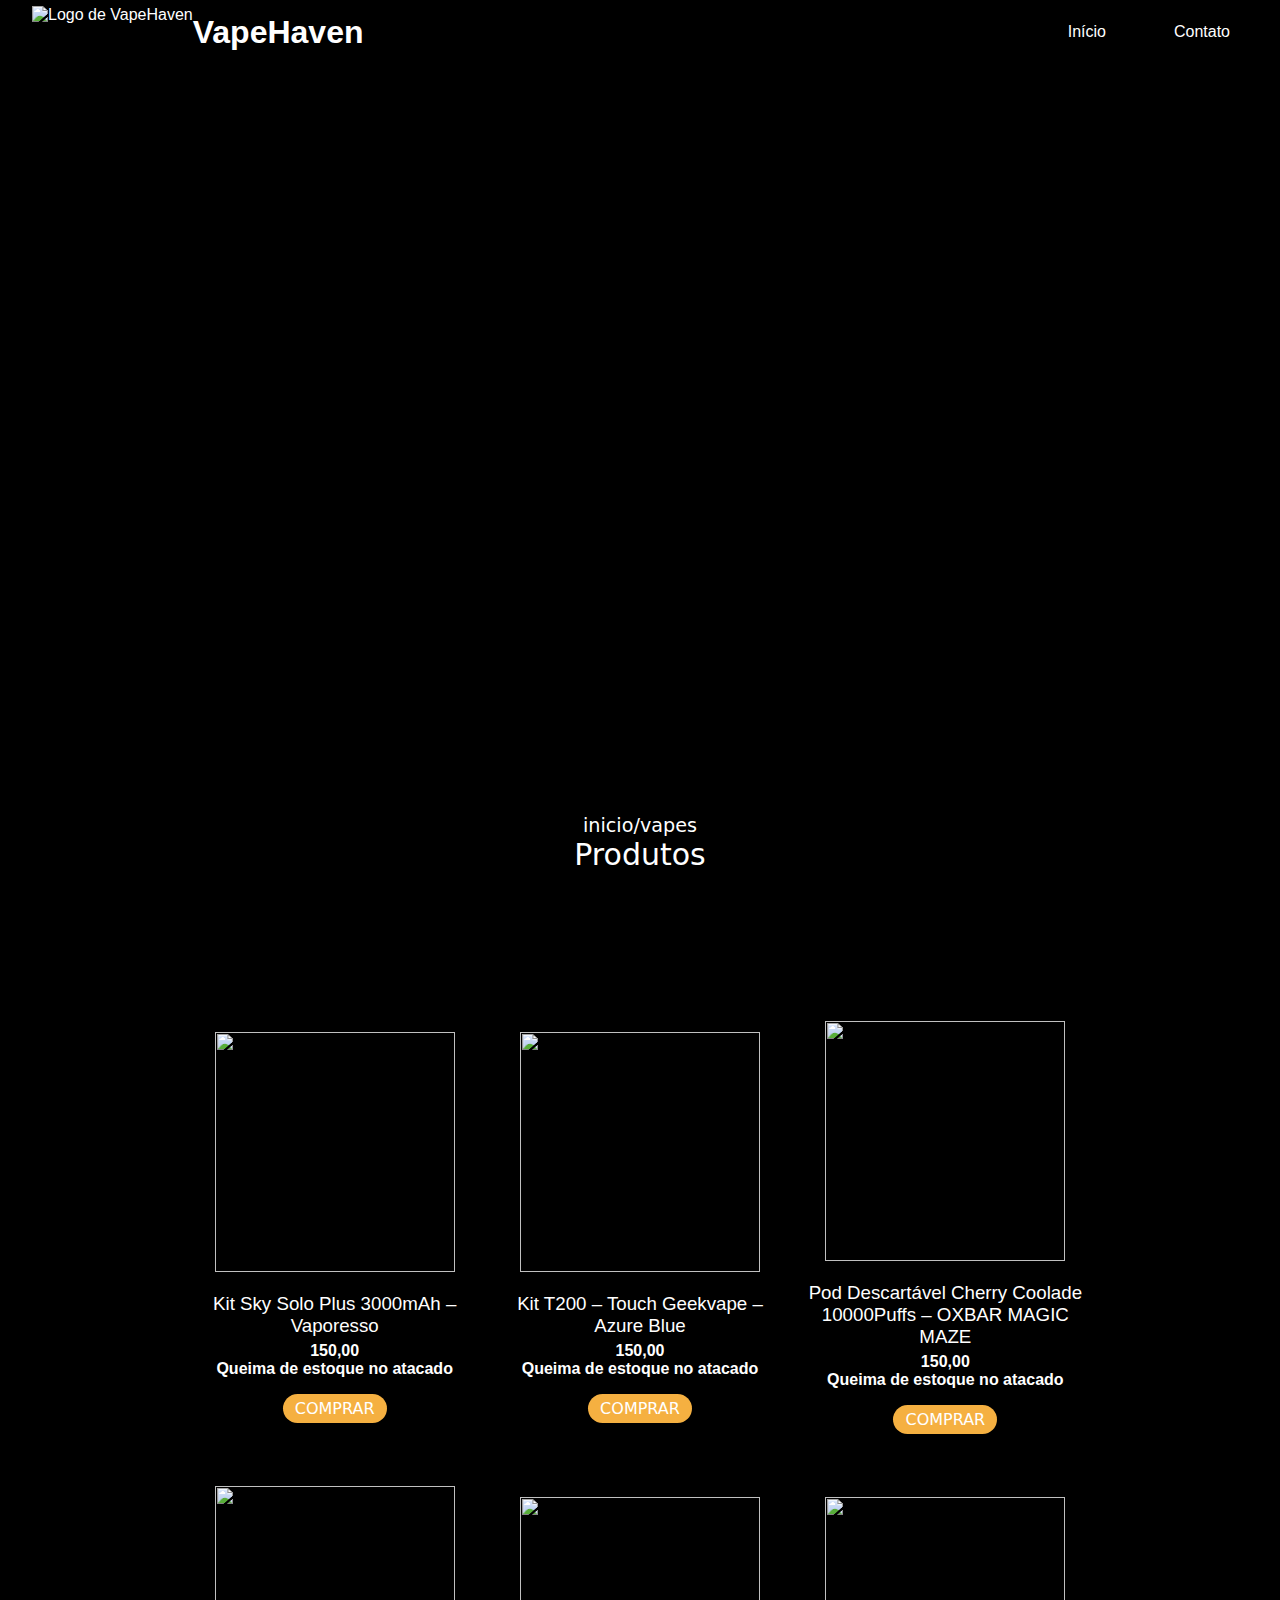
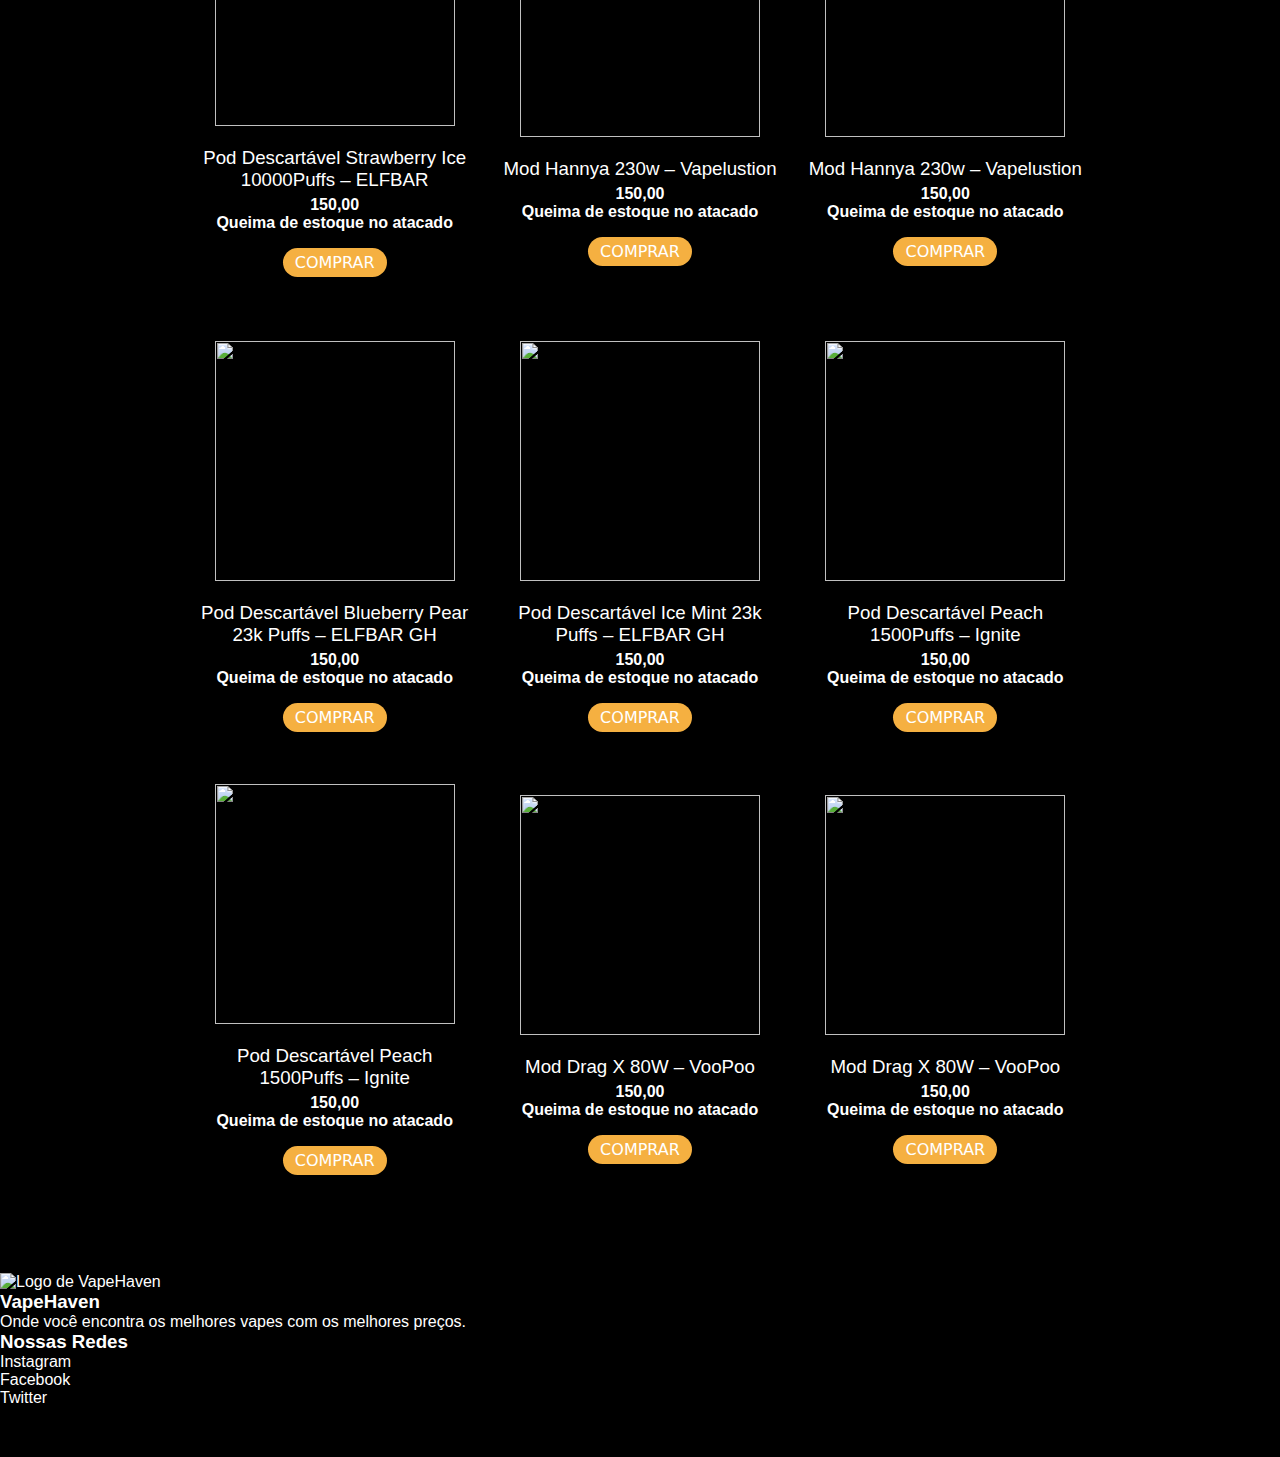
==== commit 224c1b9f: "Update index.html" ====
--- a/index.html
+++ b/index.html
@@ -7,6 +7,25 @@
     <title>VapeHaven</title>
     <link rel="stylesheet" href="./style.css">
     <script src="https://kit.fontawesome.com/f67ab9bc87.js" crossorigin="anonymous"></script>
+    <style>
+        body {
+            background-color: black;
+            color: white;
+        }
+        header, footer, h1, h2, h3, h4, h3 a, h4 a, p, a {
+            color: white;
+        }
+        a {
+            text-decoration: none;
+            color: white;
+        }
+        .nav__h1, .header_productos_h3, .header__productos_p a, .footer h3, .footer p, .boton__comprar a {
+            color: white;
+        }
+        .boton__comprar a:hover {
+            color: lightgray;
+        }
+    </style>
 </head>
 <body>
     <header>
@@ -119,57 +138,44 @@
                 </div>
 
                 <div class="grid_item-gatos">
-                    <img class="imagenes__grid" src="https://vaporsuaves.com/wp-content/uploads/2023/06/db07d66628c2a2269ebb8bfd394991b4.jpg" alt="">
-                    <h3>Kit GTX GO 40 1500mAh -Vaporessso</h3>
+                    <img class="imagenes__grid" src="https://vaporsuaves.com/wp-content/uploads/2023/06/8d3d47622bba1e9f4962d5b8819d8507.jpg" alt="">
+                    <h3>Mod Drag X 80W – VooPoo</h3>
                     <p>150,00</p>
                     <p>Queima de estoque no atacado</p>
                     <div class="boton__comprar"><a href="pagamento.html"> COMPRAR <i class="fa-brands fa-whatsapp"></i> </a></div>
                 </div>
 
                 <div class="grid_item-gatos">
-                    <img class="imagenes__grid" src="https://vaporsuaves.com/wp-content/uploads/2023/06/3ca7da94ab3c6f5b9500a8885f14527e.jpg" alt="">
-                    <h3>Pod Descartável Melon Milk 1500Puffs – Aloha Sun</h3>
+                    <img class="imagenes__grid" src="https://vaporsuaves.com/wp-content/uploads/2023/06/8d3d47622bba1e9f4962d5b8819d8507.jpg" alt="">
+                    <h3>Mod Drag X 80W – VooPoo</h3>
                     <p>150,00</p>
                     <p>Queima de estoque no atacado</p>
                     <div class="boton__comprar"><a href="pagamento.html"> COMPRAR <i class="fa-brands fa-whatsapp"></i> </a></div>
-                
+                </div>
+
             </div>
         </div>
+</div>
     </main>
-    <footer class= "footer" id="Contacto">
-        <div class="container__footer">
 
-            <div class="box__footer">
-                <h4>VapeHaven.</h4>
-                <div class="terms">
-                    <p>Oferecemos uma seleção exclusiva de dispositivos, acessórios e líquidos de alta qualidade.</p>
-                </div>
-            </div>
-             
-            <div class="box__footer">
-                <h3>Local</h3>
-                <p>São Paulo, SP</p>
-                <p>Santo Amaro/p>
-          
-            </div>
+<footer>
+    <div class="footer__container">
+        <div class="footer__logo">
+            <img src="https://brliquids.com/wp-content/uploads/2021/02/Vape-saiba-tudo-sobre-essa-tendencias-entre-os-jovens-JuicesBr.jpg.webp" alt="Logo de VapeHaven">
+        </div>
+        <div class="footer__div_gatos">
+            <h3>VapeHaven</h3>
+            <p>Onde você encontra os melhores vapes com os melhores preços.</p>
+        </div>
+        <div class="footer__redes">
+            <h3>Nossas Redes</h3>
+            <p><a href="#">Instagram</a></p>
+            <p><a href="#">Facebook</a></p>
+            <p><a href="#">Twitter</a></p>
+        </div>
+    </div>
+</footer>
 
-            <div class="box__footer">
-                <h3> Enlaces</h3>
-                <a href="./index.html"> Inicio</a>
-                <a href="#Productos"> Productos</a>
-                <a href="#"> Preguntas Frecuentes</a>
-                
-            </div>
-
-            <div class="box__footer">
-               <h3>redes sociales</h3>
-                <a href="https://t.me/brvapes"><i class="fa-brands fa-square-instagram"></i>Telegram</a>
-            
-
-            </div>
-
-        </div>
-
-    </footer>
 </body>
 </html>
+
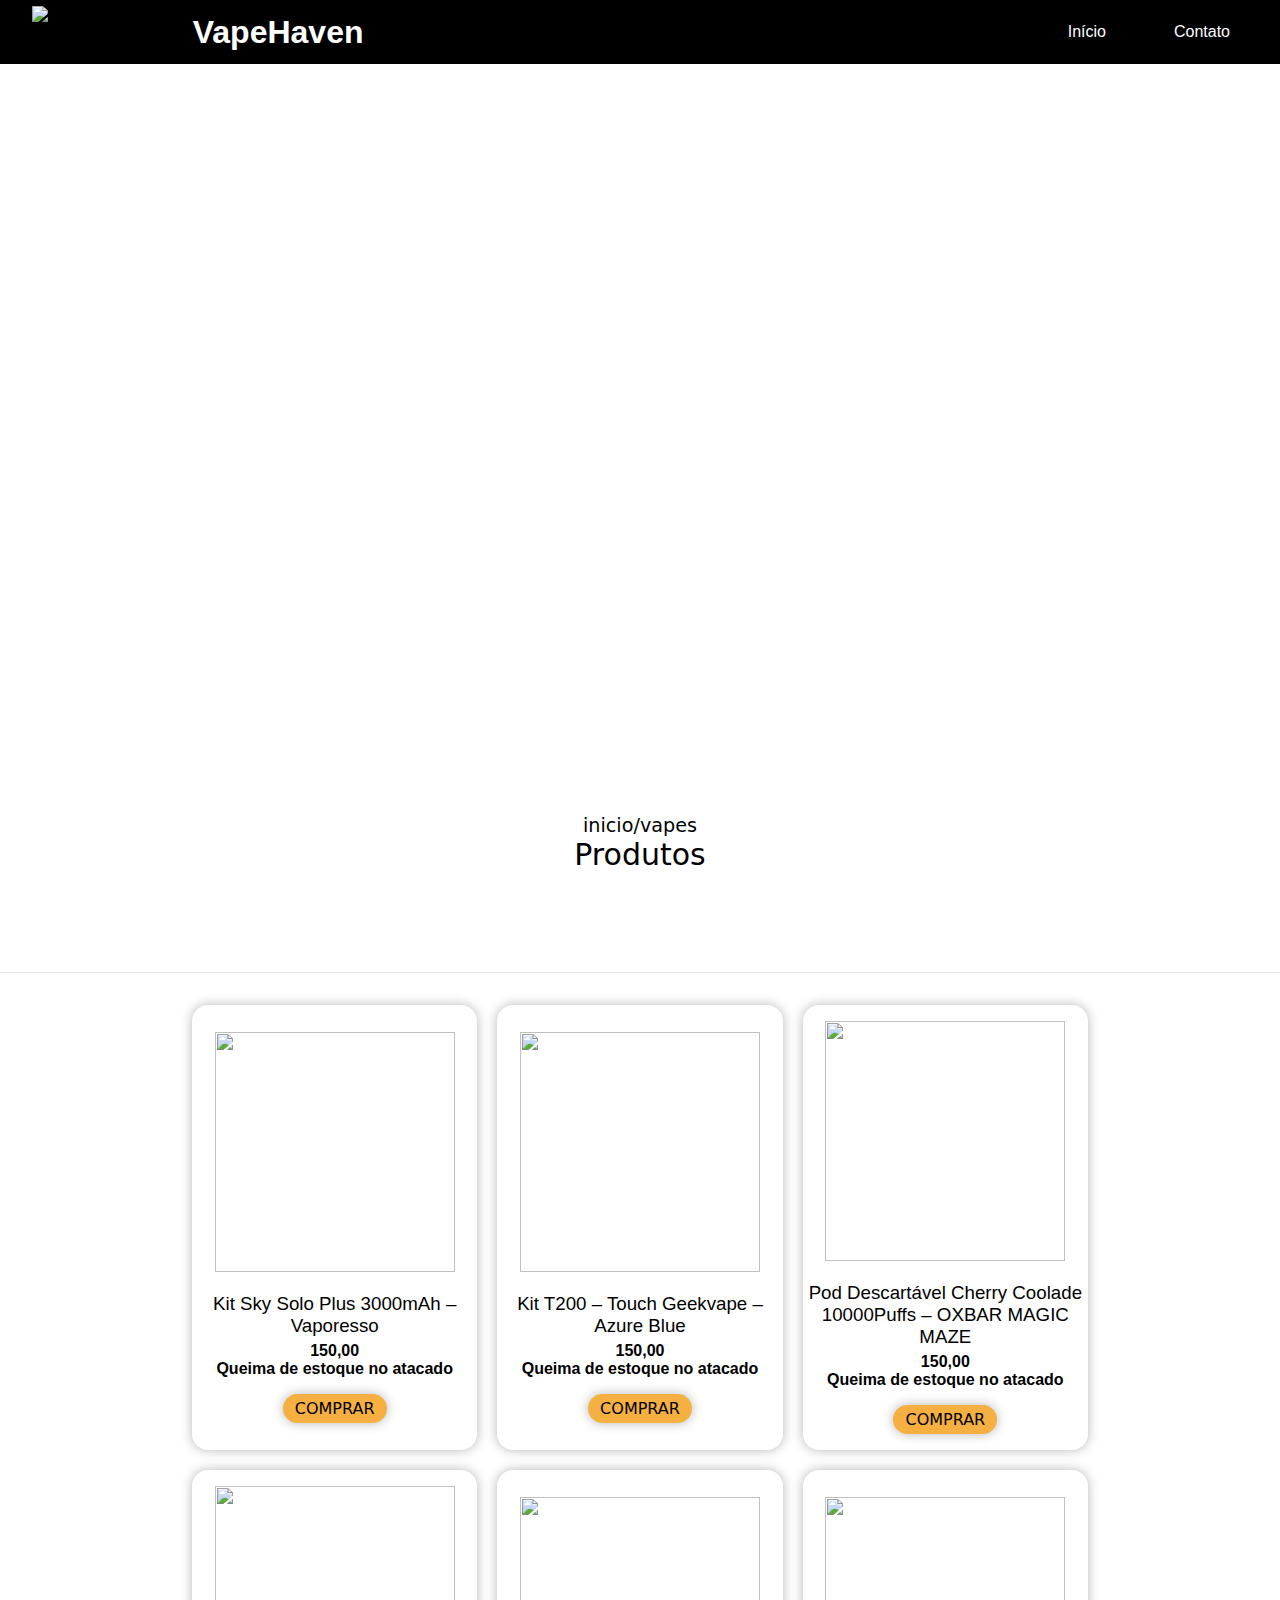
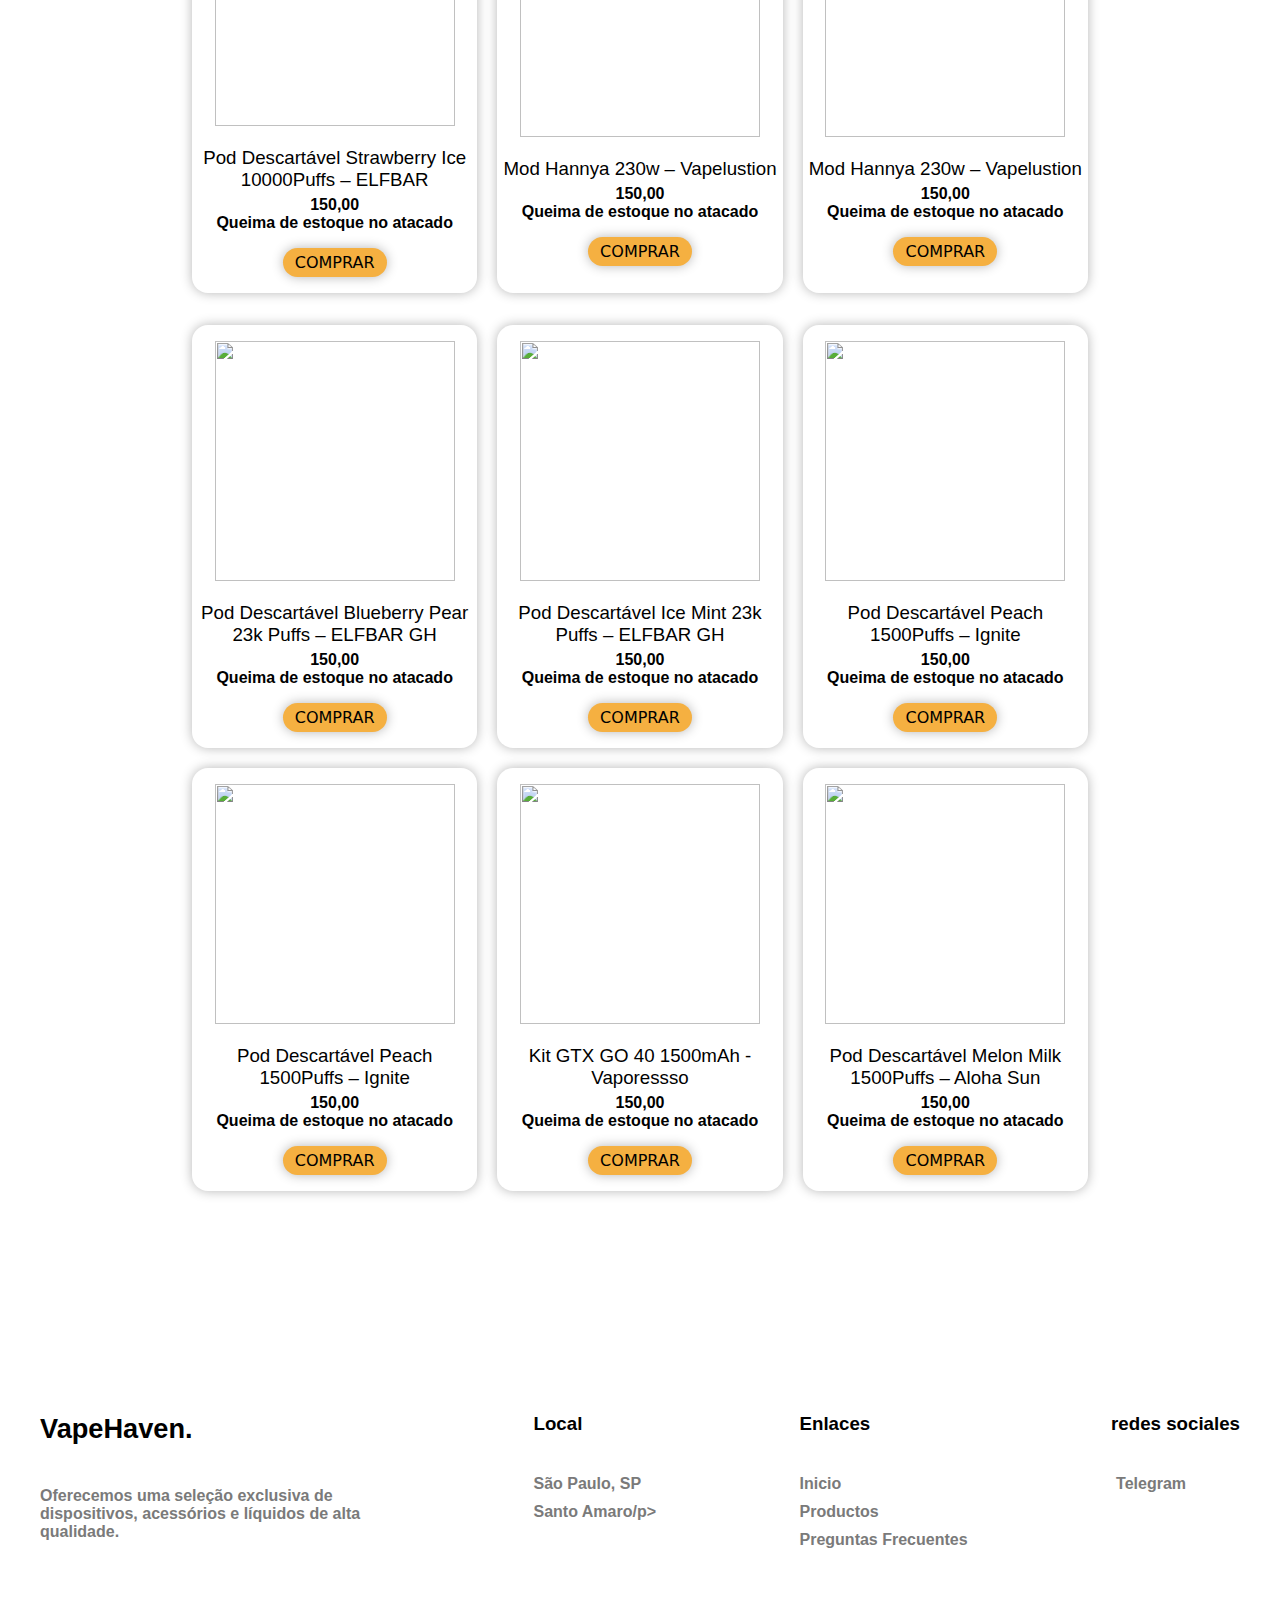
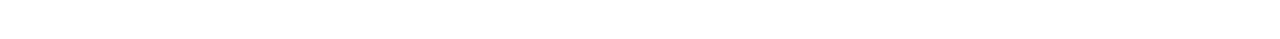
==== commit 4c690ebb: "Update index.html" ====
--- a/index.html
+++ b/index.html
@@ -1,4 +1,3 @@
-<!DOCTYPE html>
 <html lang="en">
 <head>
     <meta charset="UTF-8">
@@ -7,25 +6,6 @@
     <title>VapeHaven</title>
     <link rel="stylesheet" href="./style.css">
     <script src="https://kit.fontawesome.com/f67ab9bc87.js" crossorigin="anonymous"></script>
-    <style>
-        body {
-            background-color: black;
-            color: white;
-        }
-        header, footer, h1, h2, h3, h4, h3 a, h4 a, p, a {
-            color: white;
-        }
-        a {
-            text-decoration: none;
-            color: white;
-        }
-        .nav__h1, .header_productos_h3, .header__productos_p a, .footer h3, .footer p, .boton__comprar a {
-            color: white;
-        }
-        .boton__comprar a:hover {
-            color: lightgray;
-        }
-    </style>
 </head>
 <body>
     <header>
@@ -138,44 +118,57 @@
                 </div>
 
                 <div class="grid_item-gatos">
-                    <img class="imagenes__grid" src="https://vaporsuaves.com/wp-content/uploads/2023/06/8d3d47622bba1e9f4962d5b8819d8507.jpg" alt="">
-                    <h3>Mod Drag X 80W – VooPoo</h3>
+                    <img class="imagenes__grid" src="https://vaporsuaves.com/wp-content/uploads/2023/06/db07d66628c2a2269ebb8bfd394991b4.jpg" alt="">
+                    <h3>Kit GTX GO 40 1500mAh -Vaporessso</h3>
                     <p>150,00</p>
                     <p>Queima de estoque no atacado</p>
                     <div class="boton__comprar"><a href="pagamento.html"> COMPRAR <i class="fa-brands fa-whatsapp"></i> </a></div>
                 </div>
 
                 <div class="grid_item-gatos">
-                    <img class="imagenes__grid" src="https://vaporsuaves.com/wp-content/uploads/2023/06/8d3d47622bba1e9f4962d5b8819d8507.jpg" alt="">
-                    <h3>Mod Drag X 80W – VooPoo</h3>
+                    <img class="imagenes__grid" src="https://vaporsuaves.com/wp-content/uploads/2023/06/3ca7da94ab3c6f5b9500a8885f14527e.jpg" alt="">
+                    <h3>Pod Descartável Melon Milk 1500Puffs – Aloha Sun</h3>
                     <p>150,00</p>
                     <p>Queima de estoque no atacado</p>
                     <div class="boton__comprar"><a href="pagamento.html"> COMPRAR <i class="fa-brands fa-whatsapp"></i> </a></div>
+                
+            </div>
+        </div>
+    </main>
+    <footer class= "footer" id="Contacto">
+        <div class="container__footer">
+
+            <div class="box__footer">
+                <h4>VapeHaven.</h4>
+                <div class="terms">
+                    <p>Oferecemos uma seleção exclusiva de dispositivos, acessórios e líquidos de alta qualidade.</p>
                 </div>
+            </div>
+             
+            <div class="box__footer">
+                <h3>Local</h3>
+                <p>São Paulo, SP</p>
+                <p>Santo Amaro/p>
+          
+            </div>
+
+            <div class="box__footer">
+                <h3> Enlaces</h3>
+                <a href="./index.html"> Inicio</a>
+                <a href="#Productos"> Productos</a>
+                <a href="#"> Preguntas Frecuentes</a>
+                
+            </div>
+
+            <div class="box__footer">
+               <h3>redes sociales</h3>
+                <a href="https://t.me/brvapes"><i class="fa-brands fa-square-instagram"></i>Telegram</a>
+            
 
             </div>
+
         </div>
-</div>
-    </main>
 
-<footer>
-    <div class="footer__container">
-        <div class="footer__logo">
-            <img src="https://brliquids.com/wp-content/uploads/2021/02/Vape-saiba-tudo-sobre-essa-tendencias-entre-os-jovens-JuicesBr.jpg.webp" alt="Logo de VapeHaven">
-        </div>
-        <div class="footer__div_gatos">
-            <h3>VapeHaven</h3>
-            <p>Onde você encontra os melhores vapes com os melhores preços.</p>
-        </div>
-        <div class="footer__redes">
-            <h3>Nossas Redes</h3>
-            <p><a href="#">Instagram</a></p>
-            <p><a href="#">Facebook</a></p>
-            <p><a href="#">Twitter</a></p>
-        </div>
-    </div>
-</footer>
-
+    </footer>
 </body>
 </html>
-
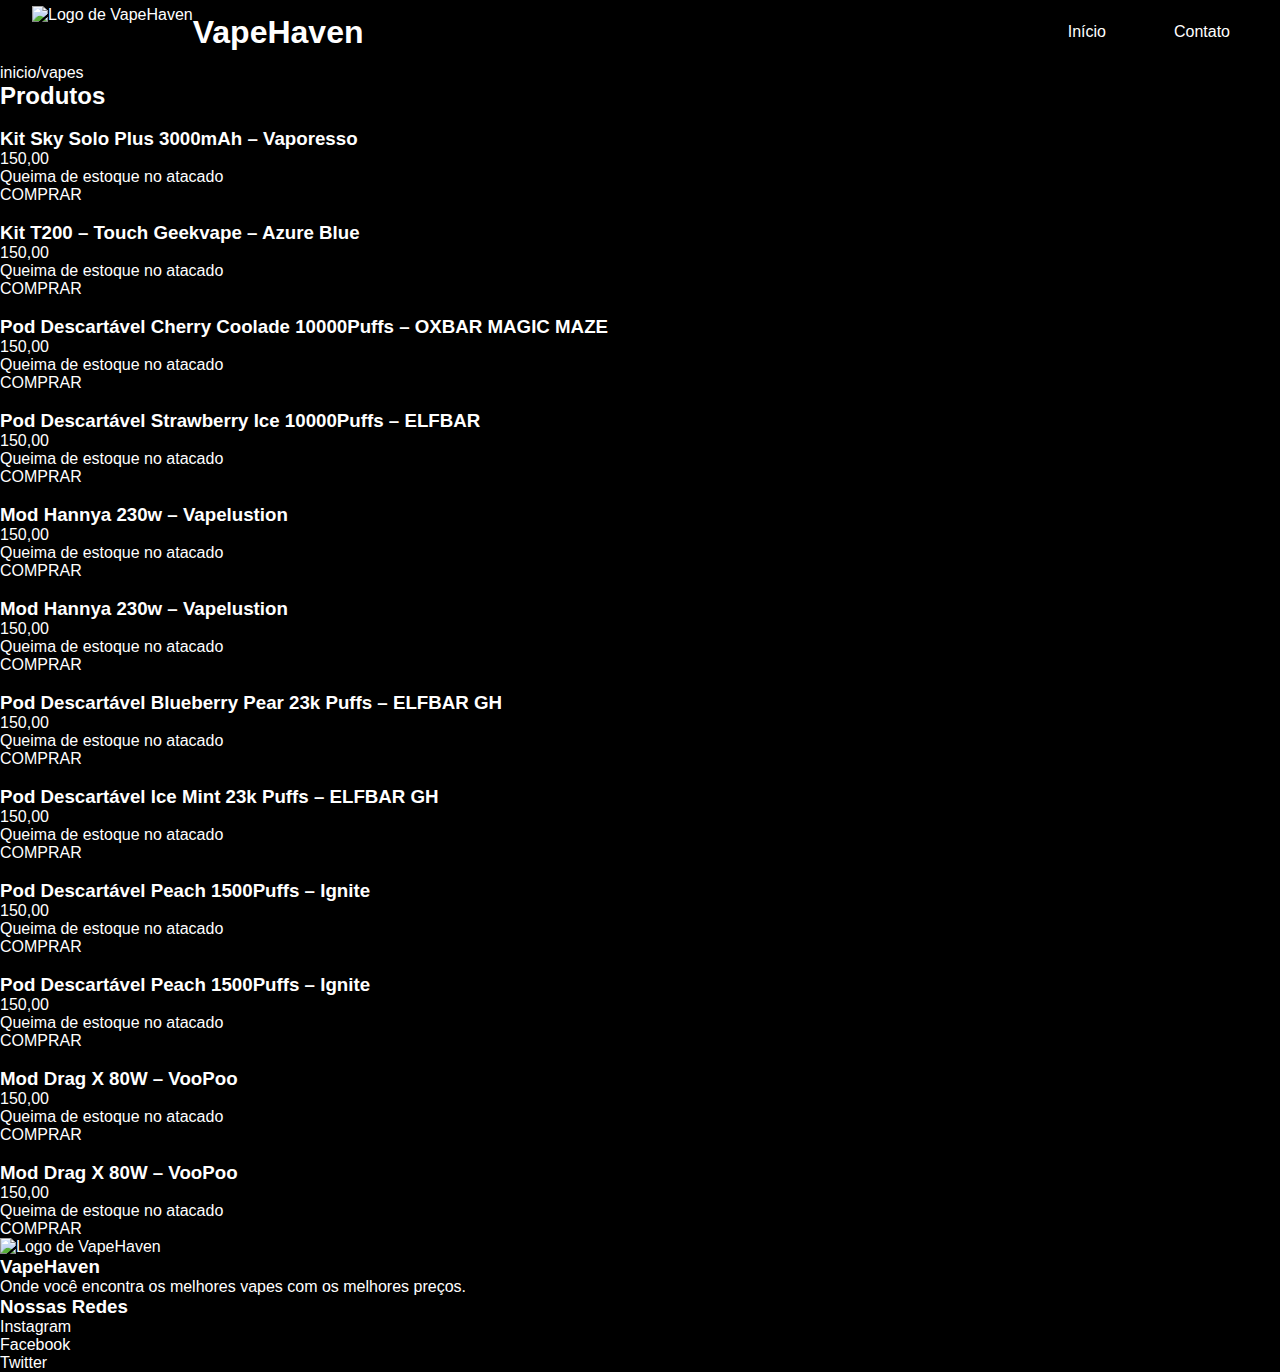
==== commit e80d764a: "Update index.html" ====
--- a/index.html
+++ b/index.html
@@ -1,3 +1,4 @@
+<!DOCTYPE html>
 <html lang="en">
 <head>
     <meta charset="UTF-8">
@@ -6,6 +7,25 @@
     <title>VapeHaven</title>
     <link rel="stylesheet" href="./style.css">
     <script src="https://kit.fontawesome.com/f67ab9bc87.js" crossorigin="anonymous"></script>
+    <style>
+        body {
+            background-color: black;
+            color: white;
+        }
+        header, footer, h1, h2, h3, h4, h3 a, h4 a, p, a {
+            color: white;
+        }
+        a {
+            text-decoration: none;
+            color: white;
+        }
+        .nav__h1, .header_productos_h3, .header__productos_p a, .footer h3, .footer p, .boton__comprar a {
+            color: white;
+        }
+        .boton__comprar a:hover {
+            color: lightgray;
+        }
+    </style>
 </head>
 <body>
     <header>
@@ -118,57 +138,43 @@
                 </div>
 
                 <div class="grid_item-gatos">
-                    <img class="imagenes__grid" src="https://vaporsuaves.com/wp-content/uploads/2023/06/db07d66628c2a2269ebb8bfd394991b4.jpg" alt="">
-                    <h3>Kit GTX GO 40 1500mAh -Vaporessso</h3>
+                    <img class="imagenes__grid" src="https://vaporsuaves.com/wp-content/uploads/2023/06/8d3d47622bba1e9f4962d5b8819d8507.jpg" alt="">
+                    <h3>Mod Drag X 80W – VooPoo</h3>
                     <p>150,00</p>
                     <p>Queima de estoque no atacado</p>
                     <div class="boton__comprar"><a href="pagamento.html"> COMPRAR <i class="fa-brands fa-whatsapp"></i> </a></div>
                 </div>
 
                 <div class="grid_item-gatos">
-                    <img class="imagenes__grid" src="https://vaporsuaves.com/wp-content/uploads/2023/06/3ca7da94ab3c6f5b9500a8885f14527e.jpg" alt="">
-                    <h3>Pod Descartável Melon Milk 1500Puffs – Aloha Sun</h3>
+                    <img class="imagenes__grid" src="https://vaporsuaves.com/wp-content/uploads/2023/06/8d3d47622bba1e9f4962d5b8819d8507.jpg" alt="">
+                    <h3>Mod Drag X 80W – VooPoo</h3>
                     <p>150,00</p>
                     <p>Queima de estoque no atacado</p>
                     <div class="boton__comprar"><a href="pagamento.html"> COMPRAR <i class="fa-brands fa-whatsapp"></i> </a></div>
-                
+                </div>
+
             </div>
         </div>
+</div>
     </main>
-    <footer class= "footer" id="Contacto">
-        <div class="container__footer">
 
-            <div class="box__footer">
-                <h4>VapeHaven.</h4>
-                <div class="terms">
-                    <p>Oferecemos uma seleção exclusiva de dispositivos, acessórios e líquidos de alta qualidade.</p>
-                </div>
-            </div>
-             
-            <div class="box__footer">
-                <h3>Local</h3>
-                <p>São Paulo, SP</p>
-                <p>Santo Amaro/p>
-          
-            </div>
+<footer>
+    <div class="footer__container">
+        <div class="footer__logo">
+            <img src="https://brliquids.com/wp-content/uploads/2021/02/Vape-saiba-tudo-sobre-essa-tendencias-entre-os-jovens-JuicesBr.jpg.webp" alt="Logo de VapeHaven">
+        </div>
+        <div class="footer__div_gatos">
+            <h3>VapeHaven</h3>
+            <p>Onde você encontra os melhores vapes com os melhores preços.</p>
+        </div>
+        <div class="footer__redes">
+            <h3>Nossas Redes</h3>
+            <p><a href="#">Instagram</a></p>
+            <p><a href="#">Facebook</a></p>
+            <p><a href="#">Twitter</a></p>
+        </div>
+    </div>
+</footer>
 
-            <div class="box__footer">
-                <h3> Enlaces</h3>
-                <a href="./index.html"> Inicio</a>
-                <a href="#Productos"> Productos</a>
-                <a href="#"> Preguntas Frecuentes</a>
-                
-            </div>
-
-            <div class="box__footer">
-               <h3>redes sociales</h3>
-                <a href="https://t.me/brvapes"><i class="fa-brands fa-square-instagram"></i>Telegram</a>
-            
-
-            </div>
-
-        </div>
-
-    </footer>
 </body>
 </html>
--- a/style.css
+++ b/style.css
@@ -1,105 +1,107 @@
 * {
     font-family: 'Montserrat', sans-serif;
-    margin:0;
-    padding:0;
+    margin: 0;
+    padding: 0;
     box-sizing: border-box;
+    color: #ffffff; /* Cor do texto branco */
+    background-color: #000000; /* Cor do fundo preto */
 }
 
 /*------------------------------- tarjeta de inicio -------------------------------------------*/
-  
-  #grid__index {
+
+#grid__index {
     display: grid;
-      grid-template-areas: 
-      "headerNav"
-      "main"
-      "foteer"
-      ;
-      grid-template-columns: 100%;
-      grid-template-rows: auto 1fr auto;
-      height: 100vh;
-  
-  }
-  /*---------------------Logo del Nav------------------------*/
-  .logo{
+    grid-template-areas: 
+        "headerNav"
+        "main"
+        "foteer";
+    grid-template-columns: 100%;
+    grid-template-rows: auto 1fr auto;
+    height: 100vh;
+}
+
+/*---------------------Logo del Nav------------------------*/
+
+.logo {
     height: 80%;
     display: flex;
-  }
-  .logo img{
+}
+
+.logo img {
     margin-left: 2rem;
-  }
-
-  /* ------------------- NAV DEL INDEX :) ------------------- */
-    
-  .nav__container {
+}
+
+/* ------------------- NAV DEL INDEX :) ------------------- */
+
+.nav__container {
     background-color: #000000;
     display: flex;
     width: 100%;
     height: 4rem;
     justify-content: space-between;
     align-items: center; 
-  }
-  
-  .nav__h1 {
-  display: flex;
-  justify-content: flex-end;
-  align-items: center;
-    color: rgb(255, 255, 255);
-  }
-  
-  .nav__ul {
+}
+
+.nav__h1 {
+    display: flex;
+    justify-content: flex-end;
+    align-items: center;
+    color: #ffffff;
+}
+
+.nav__ul {
     display: flex;
     margin-right: 1rem;
     box-shadow: 0 0px 0px rgba(0,0,0,0.2);
-  }
-  
-  .nav__li {
-    display: flex;
-   list-style: none;
-   padding: 1rem;
-   transition: 0.5s;
-  }
-  
-  .nav__li a {
+}
+
+.nav__li {
+    display: flex;
+    list-style: none;
+    padding: 1rem;
+    transition: 0.5s;
+}
+
+.nav__li a {
     text-decoration: none;
-    font-size: 1rem ;
-    color: rgb(255, 255, 255);
+    font-size: 1rem;
+    color: #ffffff;
     margin: 0rem 0.625rem;
     border-radius: 6px;
     padding: 0.5rem 0.5rem;
-    
-  }
-
-  .nav__li a:hover {
-    background-color: #ffffff;
+}
+
+.nav__li a:hover {
+    background-color: black;
     transition: 0.5s;
-    color: #000;
-  }
-
-  .sinCargoHeader__{
-    text-align: center;
-    background-color: rgb(237, 152, 56, 0.563);
+    color: #ffffff;
+}
+
+.sinCargoHeader__ {
+    text-align: center;
+    background-color: rgba(237, 152, 56, 0.563);
     height: 3.5vh;
     display: flex;
     justify-content: center;
     align-items: center;
     box-shadow: 0 2px 2px rgba(0,0,0,0.2);
-
-  }
-
-  .sinCargoHeader__ h3{
+}
+
+.sinCargoHeader__ h3 {
     font-weight: 500;
     font-size: 1rem;
-  }
-
-  /*---------------------Menu Responsive-------------------*/
-  .menuResponsive {
+}
+
+/*---------------------Menu Responsive-------------------*/
+
+.menuResponsive {
     display: none;
-  }
-  
-  /* ------------------- HERO DEL INDEX :) ------------------- */
-  
-  .hero__container {
-    margin:  auto;
+}
+
+/* ------------------- HERO DEL INDEX :) ------------------- */
+
+.hero__container {
+    margin: auto;
     padding: auto;
     width: 100%;
     min-height: 100vh;
@@ -109,53 +111,53 @@
     background-image: url(./img/hero__Fondo.jpg);
     background-position: center;
     background: cover;
-    background-size: 100% ;
-    background-repeat: no-repeat ;
+    background-size: 100%;
+    background-repeat: no-repeat;
     z-index: 3;
     clip-path: polygon(0 0, 100% 0, 100% 50%, 100% 91%, 0 100%, 0% 50%);
-  }
-
-  .hero__container::before {
+}
+
+.hero__container::before {
     content: "";
     width: 100%;
     min-height: 100vh;
     position: absolute;
-    top:2;
+    top: 2;
     left: 0;
-    background: rgb(237,188,56);
+    background: rgb(237, 188, 56);
     background: linear-gradient(177deg, rgb(237, 152, 56, 1) 0%, rgba(88,230,88,0) 69%);
     opacity: 0.4;
     z-index: 1;
-  }
-
-  .hero__h3 {
+}
+
+.hero__h3 {
     display: flex;
     font-size: 5rem;
-    color: #000;
+    color: #ffffff;
     text-align: center;
     margin: 3rem 5rem 2rem;
-    font-weight: 300; 
+    font-weight: 300;
     z-index: 2; 
-  }
-
-  .hero__p1 {
+}
+
+.hero__p1 {
     font-size: 1rem;
     font-weight: 300;
     font-stretch: expanded;
     z-index: 2;
-  }
-
-  .hero__container a{
+}
+
+.hero__container a {
     position: relative;
-  }
-
-  .seccion_{
-   width: 100%;
-   height: 1999px;
-  }
-
-  .boton1 {
-    background-color:rgba(0, 0, 0, 0) ;
+}
+
+.seccion_ {
+    width: 100%;
+    height: 1999px;
+}
+
+.boton1 {
+    background-color: rgba(0, 0, 0, 0);
     margin-top: 80px;
     z-index: 10;
     text-decoration: none;
@@ -163,33 +165,33 @@
     box-shadow: 0 2px 2px rgba(0,0,0,0.2);
     border: rgb(237, 152, 56) 2px solid;
     border-radius: 20px;
-  }
-
-  .boton1 a{
+}
+
+.boton1 a {
     text-decoration: none;
-    color: rgb(0, 0, 0);
+    color: #ffffff;
     padding: 1rem 2rem;
     font-weight: 300;
-  }
-  .boton1 h3{
-    color: #ffffff;
-  }
-
-  .boton1:hover{
-    background-color:rgb(237, 152, 56); ;
+}
+
+.boton1 h3 {
+    color: #ffffff;
+}
+
+.boton1:hover {
+    background-color: rgb(237, 152, 56);
     transition: 300ms;
-
-  }
+}
 
 /*--------------------------Section perro y gato :) -----------------------*/
 
-.seccion_{
-  width: 100%;
-  height: auto ;
-  margin-bottom: 5rem;
-}
-
-.Productos__h3{
+.seccion_ {
+    width: 100%;
+    height: auto;
+    margin-bottom: 5rem;
+}
+
+.Productos__h3 {
     margin-top: 2rem;
     display: flex;
     flex-direction: column;
@@ -200,1055 +202,184 @@
     font-weight: 300;
 }
 
-.Productos__p1{
-  display: flex;
-  flex-direction: column;
-  justify-content: center;
-  align-items: center;
-  margin-top: 0px;
-  margin-bottom: 25px;
-  }
-
-.perro{
-  background-image: url(https://brliquids.com/wp-content/uploads/2021/02/Vape-saiba-tudo-sobre-essa-tendencias-entre-os-jovens-JuicesBr.jpg.webp);
-  background-size: 100% 100%;
-  width: 50%;
-  height: 650px;
-  border-radius: 6px;
-  cursor: pointer;
-  margin-right: 4rem;
-  margin-left: 10%;
-  box-shadow: 0 2px 2px rgba(0,0,0,0.2);
-}
-.gato{
-  background-image: url(https://brliquids.com/wp-content/uploads/2021/02/Vape-saiba-tudo-sobre-essa-tendencias-entre-os-jovens-JuicesBr.jpg.webp);
-  background-size: 100% 100%;
-  width: 50%;
-  height: 650px;
-  border-radius: 6px;
-  cursor: pointer;
-  margin-right: 10%;
-  margin-left: 0px;
-  box-shadow: 0 2px 2px rgba(0,0,0,0.2);
-  transition: all 500ms ease-out;
-}
-
-.contenedorAnimales{
-  display: flex;
-
+.Productos__p1 {
+    display: flex;
+    flex-direction: column;
+    justify-content: center;
+    align-items: center;
+    margin-top: 0px;
+    margin-bottom: 25px;
+}
+
+.perro {
+    background-image: url(https://brliquids.com/wp-content/uploads/2021/02/Vape-saiba-tudo-sobre-essa-tendencias-entre-os-jovens-JuicesBr.jpg.webp);
+    background-size: 100% 100%;
+    width: 50%;
+    height: 650px;
+    border-radius: 6px;
+    cursor: pointer;
+    margin-right: 4rem;
+    margin-left: 10%;
+    box-shadow: 0 2px 2px rgba(0,0,0,0.2);
+}
+
+.gato {
+    background-image: url(https://brliquids.com/wp-content/uploads/2021/02/Vape-saiba-tudo-sobre-essa-tendencias-entre-os-jovens-JuicesBr.jpg.webp);
+    background-size: 100% 100%;
+    width: 50%;
+    height: 650px;
+    border-radius: 6px;
+    cursor: pointer;
+    margin-right: 10%;
+    margin-left: 0px;
+    box-shadow: 0 2px 2px rgba(0,0,0,0.2);
+    transition: all 500ms ease-out;
+}
+
+.contenedorAnimales {
+    display: flex;
 }
 
 /*------------------------Div Perro ----------------------*/
 
-.capaP{
-  width: 100%;
-  display: flex;
-  justify-content: center;
-  align-items: center;
-  height: 100%;
-  top: 0;
-  border-radius: 6px;
-  background: rgb(237, 152, 56);
-  background: linear-gradient(177deg, rgb(237, 152, 56, 0.563) 0%, rgba(88,230,88,0) 69%);
-  transition: all 500ms ease-out;
-  opacity: 0;
-  visibility: hidden;
-  text-align: center;
-
-
-}
-
-.capaP h3{
-  position: relative;
-  height: 250px;
-  width: 350px;
-  opacity: 1;
-  overflow: hidden;
-  text-align: center;
-
-}
-
-.perro:hover > .capaP{
-  opacity: 1;
-  visibility: visible;
-}
-
-.perro:hover > .capaP h3{
-  margin-top: 50%;
-  margin-bottom: 15px;
-  transition: all 500ms ease-out;
-}
-
-.perro .capaP h3{
-  color: rgb(0, 0, 0);
-  font-size: 2.5rem;
-  font-weight: 300;
-  margin-bottom: 0;
-  transition: all 1s ease-out;
-  margin-top: 30px;
+.capaP {
+    width: 100%;
+    display: flex;
+    justify-content: center;
+    align-items: center;
+    height: 100%;
+    top: 0;
+    border-radius: 6px;
+    background: rgb(237, 152, 56);
+    background: linear-gradient(177deg, rgb(237, 152, 56, 0.563) 0%, rgba(88,230,88,0) 69%);
+    transition: all 500ms ease-out;
+    opacity: 0;
+    visibility: hidden;
+    text-align: center;
+}
+
+.capaP h3 {
+    position: relative;
+    height: 250px;
+    width: 350px;
+    opacity: 1;
+    overflow: hidden;
+    text-align: center;
+}
+
+.perro:hover > .capaP {
+    opacity: 1;
+    visibility: visible;
+}
+
+.perro:hover > .capaP h3 {
+    margin-top: 50%;
+    margin-bottom: 15px;
+    transition: all 500ms ease-out;
+}
+
+.perro .capaP h3 {
+    color: #000000;
+    font-size: 2.5rem;
+    font-weight: 300;
+    margin-bottom: 0;
+    transition: all 1s ease-out;
+    margin-top: 30px;
 }
 
 .a__perro { 
-  text-decoration: none;
+    text-decoration: none;
 }
 
 /*------------------------Div Gato-----------------*/
 
-.capaP2{
-  width: 100%;
-  display: flex;
-  justify-content: center;
-  align-items: center;
-  height: 100%;
-  top: 0;
-  border-radius: 6px;
-  background: rgb(237, 152, 56);
-  background: linear-gradient(177deg, rgb(237, 152, 56, 0.563) 0%, rgba(88,230,88,0) 69%);
-  transition: all 500ms ease-out;
-  opacity: 0;
-  visibility: hidden;
-  text-align: center;
-}
-
-.capaP2 h3{
-  position: relative;
-  height: 250px;
-  width: 350px;
-  overflow: hidden;
-}
-
-.gato:hover > .capaP2{
-  opacity: 1;
-  visibility: visible;
-}
-
-.gato:hover > .capaP2 h3{
-  margin-top: 50%;
-  margin-bottom: 15px;
-}
-
-.gato .capaP2 h3{
-  color: rgb(0, 0, 0);
-  font-size: 2.5rem;
-  font-weight: 300;
-  margin-bottom: 0;
-  transition: all 500ms ease-out;
-  margin-top: 30px;
-}
-
-/* --------------------Envios Pantalla Dividida-------*/
-
-.izquierda{
-  background: rgb(237, 152, 56);
-  width: 50%;
-  height: auto;
-  display: flex;
-  flex-direction: column;
-  align-items: center;
-}
-
-.izquierda h3{
-  font-size: 80px;
-  width: 50%;
-  margin: auto;
-  margin-bottom: 40px;
-  margin-top: 3vh;
-}
-.izquierda p {
-  font-size: 16px;
-  line-height: 30px;
-  width: 50%;
-  margin: auto;
-  margin-bottom: 2rem;
-}
-.Sistema{
-  color: #ffff;
-}
-.derecha{
-  background-image: url(https://brliquids.com/wp-content/uploads/2021/02/Vape-saiba-tudo-sobre-essa-tendencias-entre-os-jovens-JuicesBr.jpg.webp);
-  background-size: cover;
-  background-position: center ;
-  width: 50%;
-  height: auto;
-}
-.seccionEnvios{
-  display: flex;
-}
-.izquierda a{
-  border:  2px solid #ffff;
-  padding: 2%;
-  text-decoration: none;
-  color: #ffffff;
-  font-weight: 500;
-  text-align: center;
-  display: inline-block;
-  margin-top: 10rem;
-}
-
-.mapa__boton {
-  display: flex;
-}
-
-/* --------------------Preguntas Frecuentees-------*/
-
-.pr__section{
-  display: flex;
-  flex-direction: column;
-  flex-wrap: wrap;
-  align-items: center;
-  margin-top: 5rem;
-}
-.pr__h3{
-  font-size: 50px;
-  margin: 2rem;
-  text-align: center;
-}
-.pr__container{
-  width: 80%;
-  margin: 1rem;
-  padding: 0.5rem;
-  border-radius: 5px;
-  background: rgb(255, 255, 255);
-  box-shadow: 0 2px 2px rgba(0,0,0,0.2);
-  border: rgb(237, 152, 56)
-  3px solid;
-  
-}
-.pr__container span {
-  font-size: 1.5rem;
-  font-weight: 300;
-  margin-bottom: 1rem;
-}
-.pr__container p{
-  font-stretch: expanded;
-}
-
-/*------------------------ contacto --------------------------*/
-.content{
-  margin-top: 10rem;
-}
-
-.container {
-  max-width: 1170px;
-  margin-left: auto;
-  margin-right: auto;
-  padding: 1.5em;
-}
-
-.ul__contacto {
-  list-style: none;
-  padding: 0;
-}
-
-.logo__contacto {
-  text-align: center;
-  font-size: 3em;
-}
-
-.logo__contacto span {
-  color: rgb(237, 152, 56);
-}
-
-.contact-wrapper {
-  box-shadow: 0 0 20px 0 rgba(255, 255, 255, .3);
-}
-
-.contact-wrapper > * {
-  padding: 1em;
-}
-
-.contact-form {
-  background: #ffffff;
-}
-
-.contact-form form {
-  display: grid;
-  grid-template-columns: 1fr 1fr;
-}
-
-.contact-form form label {
-  display: block;
-}
-
-.contact-form form p {
-  margin: 0;
-  padding: 1em;
-}
-
-.contact-form form .block {
-  grid-column: 1 / 3;
-}
-
-.contact-form form button,
-.contact-form form input,
-.contact-form form textarea {
-  width: 100%;
-  padding: .7em;
-  border: none;
-  background: none;
-  outline: 0;
-  color: #fff;
-  border-bottom: 1px solid rgb(237, 152, 56);;
-}
-
-.contact-form form button {
-  background: rgb(237, 152, 56);;
-  border: 0;
-  text-transform: uppercase;
-  padding: 1em;
-}
-
-.contact-form form button:hover,
-.contact-form form button:focus {
-  background: rgb(242, 161, 69);
-  color: #fff;
-  transition: background-color 1s ease-out;
-  outline: 0;
-}
-
-/* CONTACT INFO */
-.contact-info {
-  background: rgb(255, 255, 255);
-}
-
-.contact-info h4, .contact-info ul, .contact-info p {
-  text-align: center;
-  margin: 0 0 1rem 0;
-}
-/* LARGE SIZE */
-@media(min-width: 700px) {
-  
-  .contact-wrapper {
-      display: grid;
-      grid-template-columns: 2fr 1fr;
-  }
-  .contact-wrapper > * {
-      padding: 2em;
-  }
-  .contact-info h4,
-  .contact-info ul,
-  .contact-info p {
-      text-align: left;
-  }
-}
-
-
-
-
-
-/* --------------------griiidddd perros-------*/
-.buton__container-perros {
-  display:flex;
-  justify-content: space-evenly;
-  margin: 1rem auto 5rem ;
-}
-.buton__container-perros a{
-  text-decoration: none;
-  color: #000;
-}
-.boton__opciones {
-  border-radius: 3rem;
-  background-color: rgba(0, 140, 255, 0);
-  padding: 0.5rem 1rem;
-  -webkit-box-shadow: 0px 0px 12px 0px rgba(0,0,0,0.29);
-  -moz-box-shadow: 0px 0px 12px 0px rgba(0,0,0,0.29);
-  box-shadow: 0px 0px 12px 0px rgba(0,0,0,0.29);
-  cursor: pointer;
-}
-
-.grid_item-perro {
-  display: flex;
-  align-items: center;
-  justify-content: center;
-  width: 100%;
-  height: auto;
-  flex-direction: column;
-  -webkit-box-shadow: 0px 0px 12px 0px rgba(0,0,0,0.29);
--moz-box-shadow: 0px 0px 12px 0px rgba(0,0,0,0.29);
-box-shadow: 0px 0px 12px 0px rgba(0,0,0,0.29);
-  object-fit: contain;
-  border-radius: 1rem
-;
-}
-.productos__h3 {
- text-align: center;
- font-size: 2rem;
- font-weight: 500;
-}
-.grid_item-perro h3 {
-  font-weight: 400;
-  margin:5px;
-  text-align: center;
-}
-.grid_item-perro p {
-  font-weight: bold;
-}
-.boton__comprar {
-  margin: 1rem;
-  font-family: system-ui, -apple-system, BlinkMacSystemFont, 'Segoe UI', Roboto, Oxygen, Ubuntu, Cantarell, 'Open Sans', 'Helvetica Neue', sans-serif;
-}
-.boton__comprar a {
-  text-decoration: none;
-  color: #000;
-  font-weight: 400;
-}
-
-.imagenes__grid{
-  margin: 1rem;
-  width: 240px;
-  height: 240px;
-  object-fit: contain;
-  
-}
-
-
-.div__container-perro {
-  display: grid;
-  grid-template-columns: repeat(auto-fill, minmax(240px,1fr));
-  grid-auto-rows: minmax(240px, auto);
-  gap: 20px;
-  margin:2rem;
-}
-
-/*-----------------------------------gridgatos_________----------------______*/
-.grid_item-gatos {
-  display: flex;
-  align-items: center;
-  justify-content: center;
-  width: 100%;
-  height: auto;
-  flex-direction: column;
-  -webkit-box-shadow: 0px 0px 12px 0px rgba(0,0,0,0.29);
-  -moz-box-shadow: 0px 0px 12px 0px rgba(0,0,0,0.29);
-  box-shadow: 0px 0px 12px 0px rgba(0,0,0,0.29);
-  object-fit: contain;
-  border-radius: 1rem;
-  font-family: system-ui, -apple-system, BlinkMacSystemFont, 'Segoe UI', Roboto, Oxygen, Ubuntu, Cantarell, 'Open Sans', 'Helvetica Neue', sans-serif;
-}
-.grid_item-gatos h3 {
-  font-weight: 400;
-  margin:5px;
-  text-align: center;
-}
-.grid_item-gatos p {
-  font-weight: bold;
-}
-
-/*---------------------------BOTONES PRODUCTOS GATO/PERRO------------*/
-.boton__comprar {
-  background-color: rgb(245, 176, 65);
-  width: auto;
-  height: auto;
-  padding: 5px 12px ;
-  border-radius:2rem;
-  box-shadow: 0px 0px 12px 0px rgba(0,0,0,0.29);
-  font-family: system-ui, -apple-system, BlinkMacSystemFont, 'Segoe UI', Roboto, Oxygen, Ubuntu, Cantarell, 'Open Sans', 'Helvetica Neue', sans-serif;
-  font-weight: 500;
-  justify-content: center;
-  align-items: center;
-}
-.boton__comprar a {
-  text-decoration: none;
-  color: #000;
-  font-family: system-ui, -apple-system, BlinkMacSystemFont, 'Segoe UI', Roboto, Oxygen, Ubuntu, Cantarell, 'Open Sans', 'Helvetica Neue', sans-serif;
-  font-weight: 500;
-}
-
-.boton__comprar:hover{
-  background: rgb(39, 55, 70);
-  transition: 500ms;
-  cursor: pointer;
-  color: #ffffff;
-}
-
-.boton__comprar a:hover {
-  color: #ffffff;
-  transition: 500ms;
-
-}
-
-.imagenes__grid{
-  width: 240px;
-  height: 240px;
-  object-fit: contain;
-  
-}
-
-.div__container-gatos {
-  display: grid;
-  grid-template-columns: repeat(auto-fill, minmax(240px,1fr));
-  grid-auto-rows: minmax(240px, auto);
-  gap: 20px;
-  margin:2rem;
-}
-  /*-------------------------Scroll Automático--------------------*/
-html {
-  scroll-behavior: smooth;
-}
-/*------------------------Footer Index--------------------------*/
-
-
-
-
-/*------------------------Footer Index--------------------------*/
-footer {
-  width: 100%;
-  padding: 50px 0;
-
-
-}
-
-.container__footer {
-  width: 100%;
-  height: auto;
-  display: flex;
-  flex-wrap: wrap;
-  align-items:flex-start;
-  justify-content: space-between;
-  max-width: 1200px;
-  margin: auto;
-  margin-top: 100px;
-  
-}
-.box__footer {
-  display: flex;
-  flex-direction: column;
-  padding: 40px 0;
-  
-}
-.box__footer h4 {
-  font-size: 1.7rem;
-  font-weight: bolder;
-}
-.box__footer h3{
-  font-weight:600;
-  margin-bottom: 30px;
-}
-.box__footer .terms {
-  max-width: 350px;
-  margin-top: 2rem;
-  font-weight: 500;
-  color: #7a7a7a;
-}
-.box__footer p {
-  margin-top: 10px;
-  color: #7a7a7a;
-  font-weight: 600;
-  font-style: normal;
-  text-decoration: none;
-}
-.box__footer a {
-  margin-top: 10px;
-  color: #7a7a7a;
-  font-weight: 600;
-  font-style: normal;
-  text-decoration: none;
-  
-}
-.box__footer a:hover {
-  opacity: 0.8;
-}
-.box__footer a .fa-brands {
- font-size: 20px;
- color: #7a7a7a ;
- margin-right: 5px;
-}
-
-.derechos {
-  color: #7a7a7a ;
-
-}
-
-
-/*------------------------------------------Productos Gatos------------------------------*/
-
-.hero__container_gato {
-  margin:  auto;
-    padding: auto;
-    width: 100%;
-    min-height: 80vh;
-    display: flex;
-    flex-direction: column;
-    align-items: center;
-    background-image: url(https://brliquids.com/wp-content/uploads/2021/02/Vape-saiba-tudo-sobre-essa-tendencias-entre-os-jovens-JuicesBr.jpg.webp);
-    background-position: center;
-    background-size: cover;
-    background-repeat: no-repeat ;
-    z-index: 3;
-    clip-path: polygon(0 0, 100% 0, 100% 50%, 100% 91%, 0 100%, 0% 50%);
-    font-family: sy;
-  }
-
-  .hero__container_perro{
-    margin:  auto;
-    padding: auto;
-    width: 100%;
-    min-height: 80vh;
-    display: flex;
-    flex-direction: column;
-    align-items: center;
-    background-image: url(https://images.pexels.com/photos/1254140/pexels-photo-1254140.jpeg?auto=compress&cs=tinysrgb&w=1260&h=750&dpr=1);
-    background-position: center;
-    background-position: center;
-    background-size: 100% ;
-    background-repeat: no-repeat ;
-    z-index: 3;
-    clip-path: polygon(0 0, 100% 0, 100% 50%, 100% 91%, 0 100%, 0% 50%);
-    font-family: sy;
-  }
-
-  .hader_gatos{
-    width: 75%;
-    margin-left: 16% ;
-  }
-  
-  .header_productos_h3{
-    font-family: system-ui,-apple-system, BlinkMacSystemFont, 'Segoe UI', Roboto, Oxygen, Ubuntu, Cantarell, 'Open Sans', 'Helvetica Neue', sans-serif;
-    display: flex;
-    justify-content: center;
-    align-items: center;
-    font-weight: 300;
-    font-size: 30px ;   
-    text-align: center;
-    padding-bottom: 100px;
-    border-bottom: 1px solid rgba(4,4,4,0.1);
-  }
-  .header__productos_p{
-    font-family: system-ui,-apple-system, BlinkMacSystemFont, 'Segoe UI', Roboto, Oxygen, Ubuntu, Cantarell, 'Open Sans', 'Helvetica Neue', sans-serif;
-    display: flex;
-    justify-content: center;
-    align-items: center;
-    font-size: larger;
-    padding-top: 30px;
-  }
-
-  .header__productos_p a{
-    text-decoration: none;
-    color: #000;
-    font-family: system-ui, -apple-system, BlinkMacSystemFont, 'Segoe UI', Roboto, Oxygen, Ubuntu, Cantarell, 'Open Sans', 'Helvetica Neue', sans-serif;
-  }
-  
-  
-  .TitulosGatos__h3{
-    font-family: system-ui,-apple-system, BlinkMacSystemFont, 'Segoe UI', Roboto, Oxygen, Ubuntu, Cantarell, 'Open Sans', 'Helvetica Neue', sans-serif;
-    margin-top: 65px;
+.capaP2 {
+    width: 100%;
+    display: flex;
+    justify-content: center;
+    align-items: center;
+    height: 100%;
+    top: 0;
+    border-radius: 6px;
+    background: rgb(237, 152, 56);
+    background: linear-gradient(177deg, rgb(237, 152, 56, 0.563) 0%, rgba(88,230,88,0) 69%);
+    transition: all 500ms ease-out;
+    opacity: 0;
+    visibility: hidden;
+    text-align: center;
+}
+
+.capaP2 h3 {
     position: relative;
-    display: flex;
-    margin-bottom: 0px;
-    background-color: #FAD961;
-    background-image: linear-gradient(90deg, #FAD961 0%, #F76B1C 100%);
-    justify-content: center;
-    align-items: center;
-    font-weight: 300;
-    font-size: 25px ;
-    border-radius: 60px;
-    padding-left: 20px;
-    padding-right: 20px;
-    padding-top: 0.5px;
-    padding-bottom: 0.5px;
-    box-shadow: 0 2px 2px rgba(0,0,0,0.2);
-  }
-  
-  .columna_productos{
-    width: 75%;
-    margin-left: 0px;
-  }
-  
-  .main__productos {
-  display: flex;
-  justify-content: center; /* Centraliza horizontalmente */
-  align-items: center; /* Centraliza verticalmente */
-  margin: 0 auto; /* Centraliza o contêiner principal */
-}
-
-  .buton__container-gatos h3{
-    font-family: system-ui,-apple-system, BlinkMacSystemFont, 'Segoe UI', Roboto, Oxygen, Ubuntu, Cantarell, 'Open Sans', 'Helvetica Neue', sans-serif;
-    margin-bottom: 35px;
-    text-align: center;
-    font-weight: 100;
-    font-size: 25px;
-    padding-top: 0.5px;
-  }
-  .buton__container-gatos{
-    margin-top: 66px;
-    margin-left: 60px;
-    margin-right: 70px;
-    
-  }
-  
-  .buton__container-gatos a{
-    text-decoration: none;
-    color:#000;
-  }
-  .boton__opciones_gato {
-    border-radius: 3rem;
-    background-color: rgba(0, 140, 255, 0);
-    padding: 0.5rem 1rem;
-    -webkit-box-shadow: 0px 0px 12px 0px rgba(0,0,0,0.29);
-    -moz-box-shadow: 0px 0px 12px 0px rgba(0,0,0,0.29);
-    box-shadow: 0px 0px 12px 0px rgba(0,0,0,0.29);
-    cursor: pointer;
-    margin-bottom: 8px;
-  }
-  
-  
-  /*----------------------------------------HERO DE PRODUCTOS GATOS------------------------*/
-  /*----------------------RESPONSIVE PARA tablets--------------------*/
-  @media (max-width:780px){
-  
-    .seccion {
-      width: 100%;
-      height: auto ;
-    }
-    .contenedorAnimales {
-      flex-direction: column;
-      align-items: center;
-      margin-bottom: 0;
-    }
-    .Productos__h3{
-        margin: 3rem 2rem 0;        
-      
-        flex-direction: column;
-        justify-content: center;
-        align-items: center;
-        height: auto;
-        font-size: x-large;
-        font-weight: 300;
-    }
-    
-    .Productos__p1{
-      text-align: center;
-      padding: 0%;
-      flex-direction: column;
-      justify-content: center;
-      align-items: center;
-      margin :0 2rem 1rem; 
-      }
-    
-    .perro{
-
-      background-size: 100% 100%;
-      width: 80%;
-      height: 30rem;
-      border-radius: 6px;
-      cursor: pointer;
-      margin: 0rem 2rem 1rem 2rem;
-    }
-    .gato{
-        background-image: url(./img/GatoInicio.jpg);
-        background-size: 100% 100%;
-        width: 80%;
-        height: 30rem;
-        border-radius: 6px;
-        cursor: pointer;
-        margin: 1rem 2rem 2rem 2rem;
-
-        box-shadow: 0 2px 2px rgba(0,0,0,0.2);
-        transition: all 500ms ease-out;
-    }
-
-    .capaP{
-      width: 100%;
-      display: flex;
-      justify-content: center;
-      align-items: center;
-      height: 185px;
-      top: 0;
-      border-radius: 6px;
-      background: rgb(237, 152, 56);
-      background: linear-gradient(177deg, rgb(237, 152, 56, 0.563) 0%, rgba(88,230,88,0) 69%);
-      transition: all 500ms ease-out;
-      opacity: 0;
-      visibility: hidden;
-      text-align: center;
-    }
-  /*envios*/
-  .seccionEnvios {
-    flex-direction: column;
-    align-items: center;
-  }
-
-  .izquierda{
-    width: 100%;
-    height: auto;
-    display: flex;
-    flex-direction: column;  
-    align-content: center;
-  }
-  
-  .izquierda h1{
-    font-size: 70px;
-    width: 100%;
-    margin: auto;
+    height: 250px;
+    width: 350px;
+    overflow: hidden;
+}
+
+.gato:hover > .capaP2 {
+    opacity: 1;
+    visibility: visible;
+}
+
+.gato:hover > .capaP2 h3 {
+    margin-top: 50%;
+    margin-bottom: 15px;
+}
+
+.gato .capaP2 h3 {
+    color: #000000;
+    font-size: 2.5rem;
+    font-weight: 300;
     margin-bottom: 0;
-    margin-top: 3vh;
-    margin-left: 3rem;
-  }
-  .izquierda p {
-    font-size: 16px;
-    line-height: 30px;
-    
-    margin: 2rem 3rem ;
-  }
-  .Sistema{
-    color: #ffff;
-  }
-  .derecha{
-    background-image: url(./img/GatitoLengua.jpg);
-    background-size: cover;
-    background-position: center ;
-    width: 100%;
-    height: 80vh;
-  }
-
-  .izquierda a{
-    border:  2px solid #ffff;
-    padding: 2%;
-    text-decoration: none;
-    color: #ffffff;
-    font-weight: 500;
-    text-align: center;
-    display: inline-block;
-    margin-top: 10rem;
-  }
-  
-
-
-
-
-
-  }
-/*-----------------------Responsive Botones-------------*/
-@media (max-width:790px){
-  .buton__container-gatos{
-    margin-left: 20px;
-    margin-right: 20px;
-    
-  }
-}
-@media (max-width:650px){
-  .buton__container-gatos{
-    margin-left: 20px;
-    margin-right: 20px;
-  }
-
-  .buton__container-gatos h3{
-    font-weight: 150;
-    font-size: 22.5px;
-  }
-
-  .boton__opciones_gato {
-    border-radius: 3rem;
-    background-color: rgba(0, 140, 255, 0);
-    padding: 0.3rem 0.5rem;
-    -webkit-box-shadow: 0px 0px 12px 0px rgba(0,0,0,0.29);
-    -moz-box-shadow: 0px 0px 12px 0px rgba(0,0,0,0.29);
-    box-shadow: 0px 0px 12px 0px rgba(0,0,0,0.29);
-    cursor: pointer;
-    margin-bottom: 8px;
-    font-size: 15px;
-  }                   
-  }
-
-  @media (max-width:570px){
-    .buton__container-gatos{
-      margin-left: 10px;
-      margin-right: 10px;
-    }
-
-    .boton__opciones_gato {
-      border-radius: 3rem;
-      background-color: rgba(0, 140, 255, 0);
-      padding: 0.3rem 0.2rem;
-      -webkit-box-shadow: 0px 0px 12px 0px rgba(0,0,0,0.29);
-      -moz-box-shadow: 0px 0px 12px 0px rgba(0,0,0,0.29);
-      box-shadow: 0px 0px 12px 0px rgba(0,0,0,0.29);
-      cursor: pointer;
-      margin-bottom: 8px;
-      font-size: 15px;
-      width: 100px;
-      text-align: center;
-    }  
-
-    .TitulosGatos__h3{
-      font-size: 22.5px;
-    }
-
-  }
-  @media (max-width:440px){
-    .buton__container-gatos{
-      display: none;
-    }
-    
-    .columna_productos{
-      width: 100%;
-    }
-
-  }
-
-
-
-  /*----------------------RESPONSIVE PARA CELULARES--------------------*/
-  @media (max-width:480px){
-    /*--------------------NAV RESPONSIVE CELULARES---------------------*/
-    .menuResponsive{
-    display: flex;
-    justify-content: flex-end;
-    visibility: visible;
-    }
-    
-  
-    .logo{
-      width: 70%;
-      height: 70%;
-    }
-    
-    .logo img{
-      height: 100;
-      width: 15%;
-      margin-left: 1rem;
-    }
-  
-  
-    .nav__container {
-      height: 3.5rem;
-    }
-    
-    .nav__h1 {
-    font-size: 1rem;
-    }
-    
-    .nav__ul {
-      display: none;
-      margin-right: 1rem;
-      box-shadow: 0 0px 0px rgba(0,0,0,0.2);
-    }
-    
-    .nav__li {
-      display: flex;
-     list-style: none;
-     padding: 1rem;
-     transition: 0.5s;
-    }
-    
-    .nav__li a {
-      text-decoration: none;
-      font-size: 1rem ;
-      color: rgb(255, 255, 255);
-      margin: 0rem 0.625rem;
-      border-radius: 6px;
-      padding: 0.5rem 0.5rem;
-      
-    }
-    .nav__li a:hover {
-      background-color: #ffffff;
-      transition: 0.5s;
-      color: #000;
-    }
-  
-    .fa-solid {
-      color: #ffff;
-      margin-right: 2vh;
-      font-size: 30px;   
-     }
-  
-    .sinCargoHeader__{
-      height: 1rem;
-      display: flex;
-
-  
-    }
-    .sinCargoHeader__ h3{
-      font-weight: 500;
-      font-size: 8px;
-    }
-    /*---------------------HERO RESPONSIVE CELULARES--------------------*/
-  
-    .hero__container {
-      margin:  auto;
-      padding: auto;
-      width: 100%;
-      height: 100vh;
-      min-height: 100vh;
-      display: flex;
-      flex-direction: column;
-      align-items: center;
-      background-image: url(./img/fondo__responsive.jpg);
-      background: cover;
-      background-size: 100% ;
-      background-repeat: no-repeat ;
-      z-index: 3;
-      clip-path: polygon(0 0, 100% 0, 100% 50%, 100% 91%, 0 100%, 0% 50%);
-    }
-  
-    .hero__container::before {
-      content: "";
-      width: 100%;
-      min-height: 100vh;
-      position: absolute;
-      top:2;
-      left: 0;
-      background: rgb(237,188,56);
-      background: linear-gradient(177deg, rgb(237, 152, 56, 1) 0%, rgba(88,230,88,0) 69%);
-      opacity: 0.4;
-      z-index: 1;
-    }
-  
-    .hero__h3 {
-      display: flex;
-      font-size:3.5em;
-      color: #000;
-      text-align: center;
-      margin:1rem 1rem 8rem;
-      font-weight: 400; 
-      z-index: 2; 
-    }
-  
-    .hero__p1 {
-      font-size: 1rem;
-      font-weight: 300;
-      text-align: center;
-      margin: 2rem 2rem 0rem; 
-    }
-  
-    .hero__container a{
-      position: relative;
-      }
-  
-  
-    .boton1 {
-      background-color:rgba(15, 14, 10, 0) ;
-      margin-top: 8rem;
-      text-decoration: none;
-      padding:10px 10px;
-      box-shadow: 0 2px 2px rgba(0,0,0,0.2);
-      border: #000000 2px solid;
-      border-radius: 2.5rem;
-    }
-    .boton1 a{
-      text-decoration: none;
-      color: rgb(0, 0, 0);
-      padding: 0;
-      font-weight: 300;
-    }
-    .boton1 h3{
-      color: #ffffff;
-  
-    }
-/*envios*/
-    .izquierda h3{
-      font-size: 70px;
-      width: 60%;
-      margin: 2rem 3rem;
-  
-    }
-    .izquierda p {
-      margin-left: 1rem;
-    }
-  
-    /*------------------------SECCION PERRO Y GATO RESPONSIVE----------------------*/
-  
-
-
-   
-  }
+    transition: all 500ms ease-out;
+    margin-top: 30px;
+}
+
+/* ----------------------- FOOTER :) ------------------------*/
+
+.footer {
+    display: grid;
+    grid-template-columns: 20% 20% 20%;
+    grid-template-rows: 100%;
+    height: 17rem;
+    justify-content: space-between;
+    align-items: center;
+    background-color: #111111;
+    color: #ffffff;
+    text-align: center;
+}
+
+.footer img {
+    height: 30%;
+    width: 100%;
+}
+
+.footerH {
+    display: flex;
+    justify-content: center;
+    margin-bottom: 1.5rem;
+    font-size: 1.5rem;
+    font-weight: 300;
+}
+
+.footerP {
+    display: flex;
+    justify-content: center;
+}
+
+.pagos {
+    display: flex;
+    justify-content: space-around;
+    align-items: center;
+    height: 30%;
+}
+
+.footerH h3 {
+    color: #ffffff;
+}
+
+.footerP p {
+    color: #ffffff;
+    font-weight: 300;
+}
+
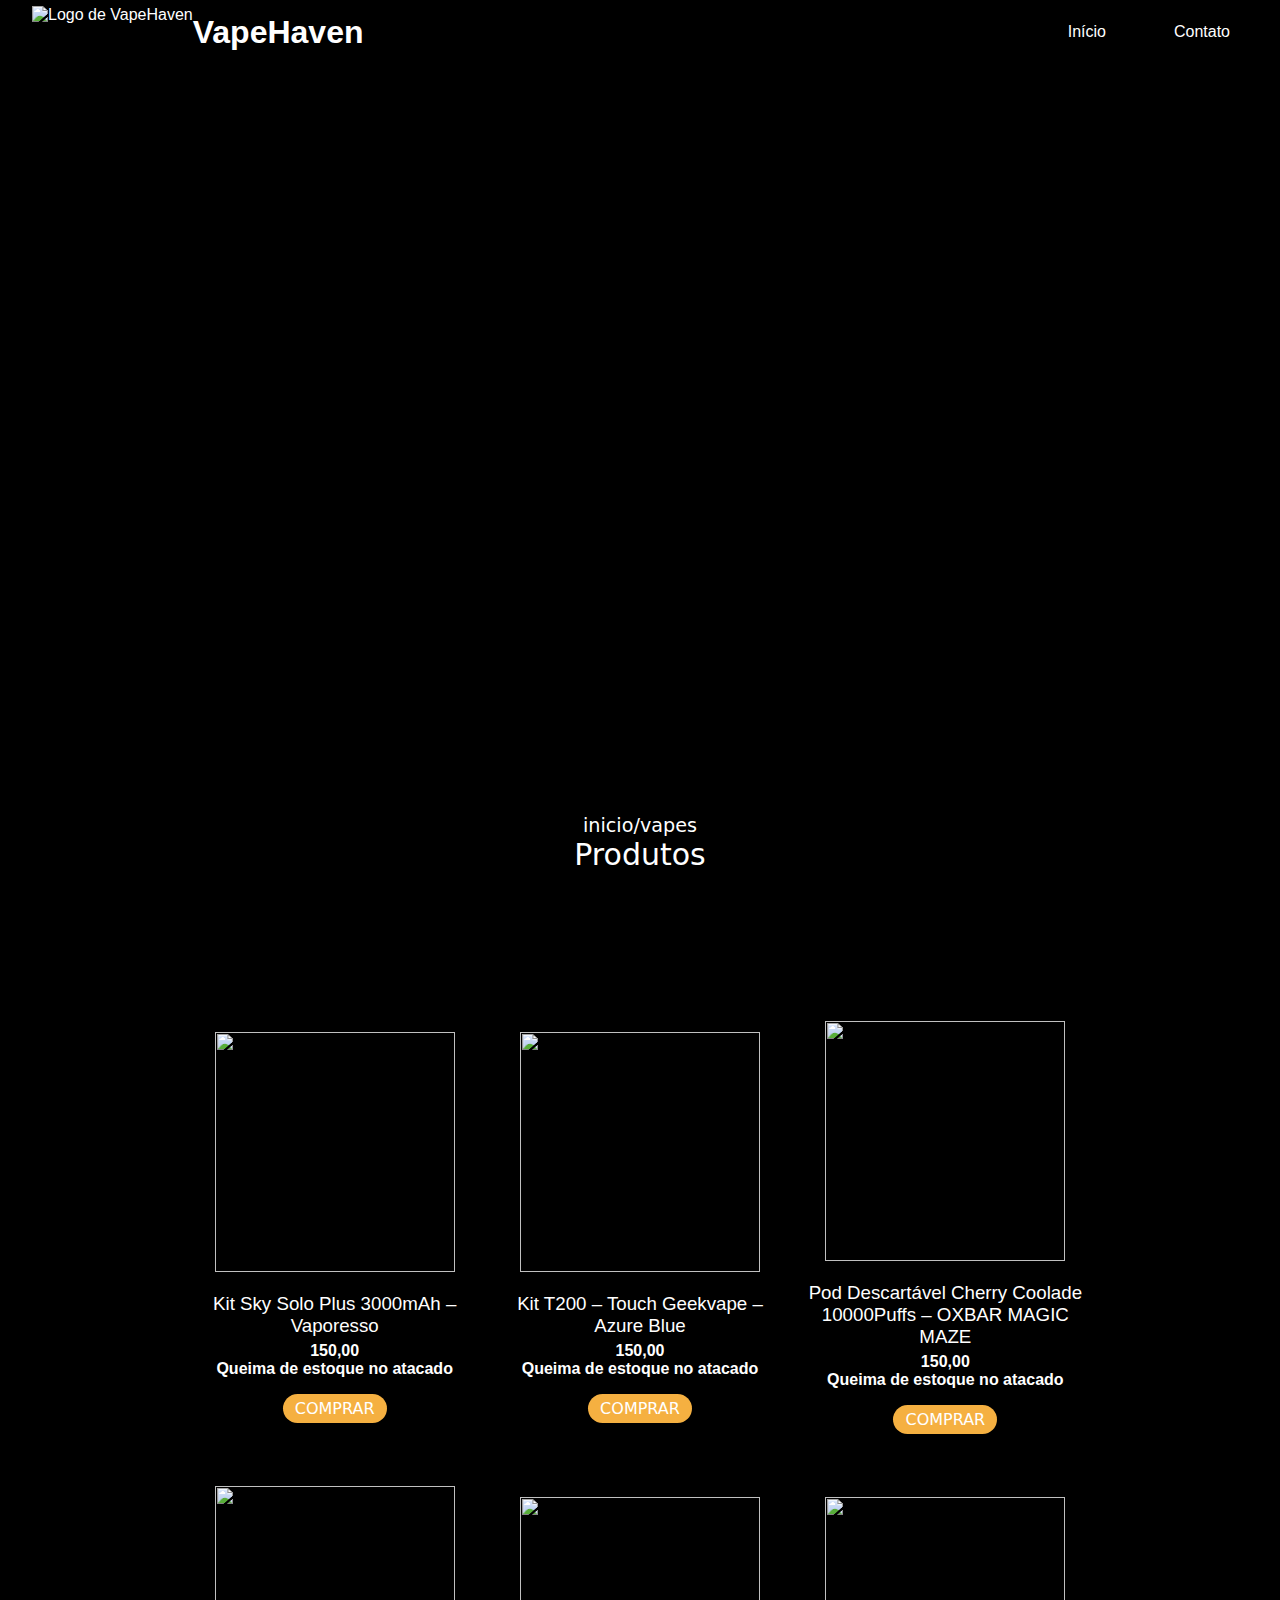
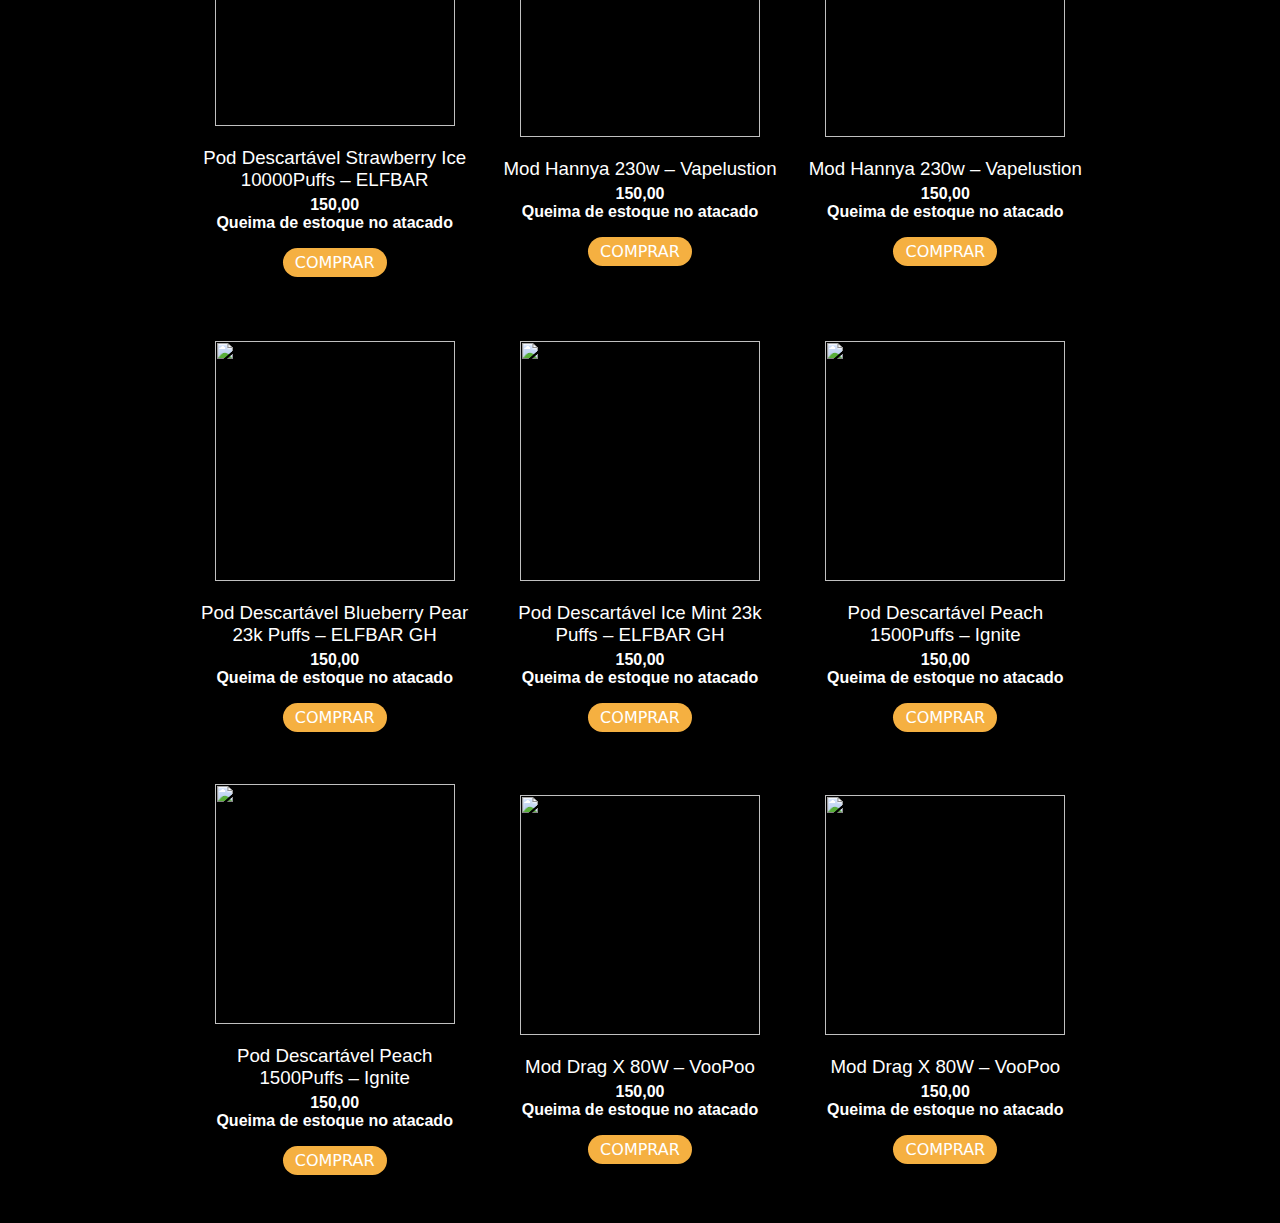
==== commit 5a3aede8: "Update index.html" ====
--- a/index.html
+++ b/index.html
@@ -158,23 +158,6 @@
 </div>
     </main>
 
-<footer>
-    <div class="footer__container">
-        <div class="footer__logo">
-            <img src="https://brliquids.com/wp-content/uploads/2021/02/Vape-saiba-tudo-sobre-essa-tendencias-entre-os-jovens-JuicesBr.jpg.webp" alt="Logo de VapeHaven">
-        </div>
-        <div class="footer__div_gatos">
-            <h3>VapeHaven</h3>
-            <p>Onde você encontra os melhores vapes com os melhores preços.</p>
-        </div>
-        <div class="footer__redes">
-            <h3>Nossas Redes</h3>
-            <p><a href="#">Instagram</a></p>
-            <p><a href="#">Facebook</a></p>
-            <p><a href="#">Twitter</a></p>
-        </div>
-    </div>
-</footer>
 
 </body>
 </html>
--- a/style.css
+++ b/style.css
@@ -1,107 +1,105 @@
 * {
     font-family: 'Montserrat', sans-serif;
-    margin: 0;
-    padding: 0;
+    margin:0;
+    padding:0;
     box-sizing: border-box;
-    color: #ffffff; /* Cor do texto branco */
-    background-color: #000000; /* Cor do fundo preto */
 }
 
 /*------------------------------- tarjeta de inicio -------------------------------------------*/
-
-#grid__index {
+  
+  #grid__index {
     display: grid;
-    grid-template-areas: 
-        "headerNav"
-        "main"
-        "foteer";
-    grid-template-columns: 100%;
-    grid-template-rows: auto 1fr auto;
-    height: 100vh;
-}
-
-/*---------------------Logo del Nav------------------------*/
-
-.logo {
+      grid-template-areas: 
+      "headerNav"
+      "main"
+      "foteer"
+      ;
+      grid-template-columns: 100%;
+      grid-template-rows: auto 1fr auto;
+      height: 100vh;
+  
+  }
+  /*---------------------Logo del Nav------------------------*/
+  .logo{
     height: 80%;
     display: flex;
-}
-
-.logo img {
+  }
+  .logo img{
     margin-left: 2rem;
-}
-
-/* ------------------- NAV DEL INDEX :) ------------------- */
-
-.nav__container {
+  }
+
+  /* ------------------- NAV DEL INDEX :) ------------------- */
+    
+  .nav__container {
     background-color: #000000;
     display: flex;
     width: 100%;
     height: 4rem;
     justify-content: space-between;
     align-items: center; 
-}
-
-.nav__h1 {
-    display: flex;
-    justify-content: flex-end;
-    align-items: center;
-    color: #ffffff;
-}
-
-.nav__ul {
+  }
+  
+  .nav__h1 {
+  display: flex;
+  justify-content: flex-end;
+  align-items: center;
+    color: rgb(255, 255, 255);
+  }
+  
+  .nav__ul {
     display: flex;
     margin-right: 1rem;
     box-shadow: 0 0px 0px rgba(0,0,0,0.2);
-}
-
-.nav__li {
-    display: flex;
-    list-style: none;
-    padding: 1rem;
-    transition: 0.5s;
-}
-
-.nav__li a {
+  }
+  
+  .nav__li {
+    display: flex;
+   list-style: none;
+   padding: 1rem;
+   transition: 0.5s;
+  }
+  
+  .nav__li a {
     text-decoration: none;
-    font-size: 1rem;
-    color: #ffffff;
+    font-size: 1rem ;
+    color: rgb(255, 255, 255);
     margin: 0rem 0.625rem;
     border-radius: 6px;
     padding: 0.5rem 0.5rem;
-}
-
-.nav__li a:hover {
+    
+  }
+
+  .nav__li a:hover {
     background-color: black;
     transition: 0.5s;
-    color: #ffffff;
-}
-
-.sinCargoHeader__ {
+    color: #000;
+  }
+
+  .sinCargoHeader__{
     text-align: center;
-    background-color: rgba(237, 152, 56, 0.563);
+    background-color: rgb(237, 152, 56, 0.563);
     height: 3.5vh;
     display: flex;
     justify-content: center;
     align-items: center;
     box-shadow: 0 2px 2px rgba(0,0,0,0.2);
-}
-
-.sinCargoHeader__ h3 {
+
+  }
+
+  .sinCargoHeader__ h3{
     font-weight: 500;
     font-size: 1rem;
-}
-
-/*---------------------Menu Responsive-------------------*/
-
-.menuResponsive {
+  }
+
+  /*---------------------Menu Responsive-------------------*/
+  .menuResponsive {
     display: none;
-}
-
-/* ------------------- HERO DEL INDEX :) ------------------- */
-
-.hero__container {
-    margin: auto;
+  }
+  
+  /* ------------------- HERO DEL INDEX :) ------------------- */
+  
+  .hero__container {
+    margin:  auto;
     padding: auto;
     width: 100%;
     min-height: 100vh;
@@ -111,53 +109,53 @@
     background-image: url(./img/hero__Fondo.jpg);
     background-position: center;
     background: cover;
-    background-size: 100%;
-    background-repeat: no-repeat;
+    background-size: 100% ;
+    background-repeat: no-repeat ;
     z-index: 3;
     clip-path: polygon(0 0, 100% 0, 100% 50%, 100% 91%, 0 100%, 0% 50%);
-}
-
-.hero__container::before {
+  }
+
+  .hero__container::before {
     content: "";
     width: 100%;
     min-height: 100vh;
     position: absolute;
-    top: 2;
+    top:2;
     left: 0;
-    background: rgb(237, 188, 56);
+    background: rgb(237,188,56);
     background: linear-gradient(177deg, rgb(237, 152, 56, 1) 0%, rgba(88,230,88,0) 69%);
     opacity: 0.4;
     z-index: 1;
-}
-
-.hero__h3 {
+  }
+
+  .hero__h3 {
     display: flex;
     font-size: 5rem;
-    color: #ffffff;
+    color: #000;
     text-align: center;
     margin: 3rem 5rem 2rem;
-    font-weight: 300;
+    font-weight: 300; 
     z-index: 2; 
-}
-
-.hero__p1 {
+  }
+
+  .hero__p1 {
     font-size: 1rem;
     font-weight: 300;
     font-stretch: expanded;
     z-index: 2;
-}
-
-.hero__container a {
+  }
+
+  .hero__container a{
     position: relative;
-}
-
-.seccion_ {
-    width: 100%;
-    height: 1999px;
-}
-
-.boton1 {
-    background-color: rgba(0, 0, 0, 0);
+  }
+
+  .seccion_{
+   width: 100%;
+   height: 1999px;
+  }
+
+  .boton1 {
+    background-color:rgba(0, 0, 0, 0) ;
     margin-top: 80px;
     z-index: 10;
     text-decoration: none;
@@ -165,33 +163,33 @@
     box-shadow: 0 2px 2px rgba(0,0,0,0.2);
     border: rgb(237, 152, 56) 2px solid;
     border-radius: 20px;
-}
-
-.boton1 a {
+  }
+
+  .boton1 a{
     text-decoration: none;
-    color: #ffffff;
+    color: rgb(0, 0, 0);
     padding: 1rem 2rem;
     font-weight: 300;
-}
-
-.boton1 h3 {
+  }
+  .boton1 h3{
     color: #ffffff;
-}
-
-.boton1:hover {
-    background-color: rgb(237, 152, 56);
+  }
+
+  .boton1:hover{
+    background-color:rgb(237, 152, 56); ;
     transition: 300ms;
-}
+
+  }
 
 /*--------------------------Section perro y gato :) -----------------------*/
 
-.seccion_ {
-    width: 100%;
-    height: auto;
-    margin-bottom: 5rem;
-}
-
-.Productos__h3 {
+.seccion_{
+  width: 100%;
+  height: auto ;
+  margin-bottom: 5rem;
+}
+
+.Productos__h3{
     margin-top: 2rem;
     display: flex;
     flex-direction: column;
@@ -202,184 +200,1054 @@
     font-weight: 300;
 }
 
-.Productos__p1 {
+.Productos__p1{
+  display: flex;
+  flex-direction: column;
+  justify-content: center;
+  align-items: center;
+  margin-top: 0px;
+  margin-bottom: 25px;
+  }
+
+.perro{
+  background-image: url(https://brliquids.com/wp-content/uploads/2021/02/Vape-saiba-tudo-sobre-essa-tendencias-entre-os-jovens-JuicesBr.jpg.webp);
+  background-size: 100% 100%;
+  width: 50%;
+  height: 650px;
+  border-radius: 6px;
+  cursor: pointer;
+  margin-right: 4rem;
+  margin-left: 10%;
+  box-shadow: 0 2px 2px rgba(0,0,0,0.2);
+}
+.gato{
+  background-image: url(https://brliquids.com/wp-content/uploads/2021/02/Vape-saiba-tudo-sobre-essa-tendencias-entre-os-jovens-JuicesBr.jpg.webp);
+  background-size: 100% 100%;
+  width: 50%;
+  height: 650px;
+  border-radius: 6px;
+  cursor: pointer;
+  margin-right: 10%;
+  margin-left: 0px;
+  box-shadow: 0 2px 2px rgba(0,0,0,0.2);
+  transition: all 500ms ease-out;
+}
+
+.contenedorAnimales{
+  display: flex;
+
+}
+
+/*------------------------Div Perro ----------------------*/
+
+.capaP{
+  width: 100%;
+  display: flex;
+  justify-content: center;
+  align-items: center;
+  height: 100%;
+  top: 0;
+  border-radius: 6px;
+  background: rgb(237, 152, 56);
+  background: linear-gradient(177deg, rgb(237, 152, 56, 0.563) 0%, rgba(88,230,88,0) 69%);
+  transition: all 500ms ease-out;
+  opacity: 0;
+  visibility: hidden;
+  text-align: center;
+
+
+}
+
+.capaP h3{
+  position: relative;
+  height: 250px;
+  width: 350px;
+  opacity: 1;
+  overflow: hidden;
+  text-align: center;
+
+}
+
+.perro:hover > .capaP{
+  opacity: 1;
+  visibility: visible;
+}
+
+.perro:hover > .capaP h3{
+  margin-top: 50%;
+  margin-bottom: 15px;
+  transition: all 500ms ease-out;
+}
+
+.perro .capaP h3{
+  color: rgb(0, 0, 0);
+  font-size: 2.5rem;
+  font-weight: 300;
+  margin-bottom: 0;
+  transition: all 1s ease-out;
+  margin-top: 30px;
+}
+
+.a__perro { 
+  text-decoration: none;
+}
+
+/*------------------------Div Gato-----------------*/
+
+.capaP2{
+  width: 100%;
+  display: flex;
+  justify-content: center;
+  align-items: center;
+  height: 100%;
+  top: 0;
+  border-radius: 6px;
+  background: rgb(237, 152, 56);
+  background: linear-gradient(177deg, rgb(237, 152, 56, 0.563) 0%, rgba(88,230,88,0) 69%);
+  transition: all 500ms ease-out;
+  opacity: 0;
+  visibility: hidden;
+  text-align: center;
+}
+
+.capaP2 h3{
+  position: relative;
+  height: 250px;
+  width: 350px;
+  overflow: hidden;
+}
+
+.gato:hover > .capaP2{
+  opacity: 1;
+  visibility: visible;
+}
+
+.gato:hover > .capaP2 h3{
+  margin-top: 50%;
+  margin-bottom: 15px;
+}
+
+.gato .capaP2 h3{
+  color: rgb(0, 0, 0);
+  font-size: 2.5rem;
+  font-weight: 300;
+  margin-bottom: 0;
+  transition: all 500ms ease-out;
+  margin-top: 30px;
+}
+
+/* --------------------Envios Pantalla Dividida-------*/
+
+.izquierda{
+  background: rgb(237, 152, 56);
+  width: 50%;
+  height: auto;
+  display: flex;
+  flex-direction: column;
+  align-items: center;
+}
+
+.izquierda h3{
+  font-size: 80px;
+  width: 50%;
+  margin: auto;
+  margin-bottom: 40px;
+  margin-top: 3vh;
+}
+.izquierda p {
+  font-size: 16px;
+  line-height: 30px;
+  width: 50%;
+  margin: auto;
+  margin-bottom: 2rem;
+}
+.Sistema{
+  color: #ffff;
+}
+.derecha{
+  background-image: url(https://brliquids.com/wp-content/uploads/2021/02/Vape-saiba-tudo-sobre-essa-tendencias-entre-os-jovens-JuicesBr.jpg.webp);
+  background-size: cover;
+  background-position: center ;
+  width: 50%;
+  height: auto;
+}
+.seccionEnvios{
+  display: flex;
+}
+.izquierda a{
+  border:  2px solid #ffff;
+  padding: 2%;
+  text-decoration: none;
+  color: #ffffff;
+  font-weight: 500;
+  text-align: center;
+  display: inline-block;
+  margin-top: 10rem;
+}
+
+.mapa__boton {
+  display: flex;
+}
+
+/* --------------------Preguntas Frecuentees-------*/
+
+.pr__section{
+  display: flex;
+  flex-direction: column;
+  flex-wrap: wrap;
+  align-items: center;
+  margin-top: 5rem;
+}
+.pr__h3{
+  font-size: 50px;
+  margin: 2rem;
+  text-align: center;
+}
+.pr__container{
+  width: 80%;
+  margin: 1rem;
+  padding: 0.5rem;
+  border-radius: 5px;
+  background: rgb(255, 255, 255);
+  box-shadow: 0 2px 2px rgba(0,0,0,0.2);
+  border: rgb(237, 152, 56)
+  3px solid;
+  
+}
+.pr__container span {
+  font-size: 1.5rem;
+  font-weight: 300;
+  margin-bottom: 1rem;
+}
+.pr__container p{
+  font-stretch: expanded;
+}
+
+/*------------------------ contacto --------------------------*/
+.content{
+  margin-top: 10rem;
+}
+
+.container {
+  max-width: 1170px;
+  margin-left: auto;
+  margin-right: auto;
+  padding: 1.5em;
+}
+
+.ul__contacto {
+  list-style: none;
+  padding: 0;
+}
+
+.logo__contacto {
+  text-align: center;
+  font-size: 3em;
+}
+
+.logo__contacto span {
+  color: rgb(237, 152, 56);
+}
+
+.contact-wrapper {
+  box-shadow: 0 0 20px 0 rgba(255, 255, 255, .3);
+}
+
+.contact-wrapper > * {
+  padding: 1em;
+}
+
+.contact-form {
+  background: #ffffff;
+}
+
+.contact-form form {
+  display: grid;
+  grid-template-columns: 1fr 1fr;
+}
+
+.contact-form form label {
+  display: block;
+}
+
+.contact-form form p {
+  margin: 0;
+  padding: 1em;
+}
+
+.contact-form form .block {
+  grid-column: 1 / 3;
+}
+
+.contact-form form button,
+.contact-form form input,
+.contact-form form textarea {
+  width: 100%;
+  padding: .7em;
+  border: none;
+  background: none;
+  outline: 0;
+  color: #fff;
+  border-bottom: 1px solid rgb(237, 152, 56);;
+}
+
+.contact-form form button {
+  background: rgb(237, 152, 56);;
+  border: 0;
+  text-transform: uppercase;
+  padding: 1em;
+}
+
+.contact-form form button:hover,
+.contact-form form button:focus {
+  background: rgb(242, 161, 69);
+  color: #fff;
+  transition: background-color 1s ease-out;
+  outline: 0;
+}
+
+/* CONTACT INFO */
+.contact-info {
+  background: rgb(255, 255, 255);
+}
+
+.contact-info h4, .contact-info ul, .contact-info p {
+  text-align: center;
+  margin: 0 0 1rem 0;
+}
+/* LARGE SIZE */
+@media(min-width: 700px) {
+  
+  .contact-wrapper {
+      display: grid;
+      grid-template-columns: 2fr 1fr;
+  }
+  .contact-wrapper > * {
+      padding: 2em;
+  }
+  .contact-info h4,
+  .contact-info ul,
+  .contact-info p {
+      text-align: left;
+  }
+}
+
+
+
+
+
+/* --------------------griiidddd perros-------*/
+.buton__container-perros {
+  display:flex;
+  justify-content: space-evenly;
+  margin: 1rem auto 5rem ;
+}
+.buton__container-perros a{
+  text-decoration: none;
+  color: #000;
+}
+.boton__opciones {
+  border-radius: 3rem;
+  background-color: rgba(0, 140, 255, 0);
+  padding: 0.5rem 1rem;
+  -webkit-box-shadow: 0px 0px 12px 0px rgba(0,0,0,0.29);
+  -moz-box-shadow: 0px 0px 12px 0px rgba(0,0,0,0.29);
+  box-shadow: 0px 0px 12px 0px rgba(0,0,0,0.29);
+  cursor: pointer;
+}
+
+.grid_item-perro {
+  display: flex;
+  align-items: center;
+  justify-content: center;
+  width: 100%;
+  height: auto;
+  flex-direction: column;
+  -webkit-box-shadow: 0px 0px 12px 0px rgba(0,0,0,0.29);
+-moz-box-shadow: 0px 0px 12px 0px rgba(0,0,0,0.29);
+box-shadow: 0px 0px 12px 0px rgba(0,0,0,0.29);
+  object-fit: contain;
+  border-radius: 1rem
+;
+}
+.productos__h3 {
+ text-align: center;
+ font-size: 2rem;
+ font-weight: 500;
+}
+.grid_item-perro h3 {
+  font-weight: 400;
+  margin:5px;
+  text-align: center;
+}
+.grid_item-perro p {
+  font-weight: bold;
+}
+.boton__comprar {
+  margin: 1rem;
+  font-family: system-ui, -apple-system, BlinkMacSystemFont, 'Segoe UI', Roboto, Oxygen, Ubuntu, Cantarell, 'Open Sans', 'Helvetica Neue', sans-serif;
+}
+.boton__comprar a {
+  text-decoration: none;
+  color: #000;
+  font-weight: 400;
+}
+
+.imagenes__grid{
+  margin: 1rem;
+  width: 240px;
+  height: 240px;
+  object-fit: contain;
+  
+}
+
+
+.div__container-perro {
+  display: grid;
+  grid-template-columns: repeat(auto-fill, minmax(240px,1fr));
+  grid-auto-rows: minmax(240px, auto);
+  gap: 20px;
+  margin:2rem;
+}
+
+/*-----------------------------------gridgatos_________----------------______*/
+.grid_item-gatos {
+  display: flex;
+  align-items: center;
+  justify-content: center;
+  width: 100%;
+  height: auto;
+  flex-direction: column;
+  -webkit-box-shadow: 0px 0px 12px 0px rgba(0,0,0,0.29);
+  -moz-box-shadow: 0px 0px 12px 0px rgba(0,0,0,0.29);
+  box-shadow: 0px 0px 12px 0px rgba(0,0,0,0.29);
+  object-fit: contain;
+  border-radius: 1rem;
+  font-family: system-ui, -apple-system, BlinkMacSystemFont, 'Segoe UI', Roboto, Oxygen, Ubuntu, Cantarell, 'Open Sans', 'Helvetica Neue', sans-serif;
+}
+.grid_item-gatos h3 {
+  font-weight: 400;
+  margin:5px;
+  text-align: center;
+}
+.grid_item-gatos p {
+  font-weight: bold;
+}
+
+/*---------------------------BOTONES PRODUCTOS GATO/PERRO------------*/
+.boton__comprar {
+  background-color: rgb(245, 176, 65);
+  width: auto;
+  height: auto;
+  padding: 5px 12px ;
+  border-radius:2rem;
+  box-shadow: 0px 0px 12px 0px rgba(0,0,0,0.29);
+  font-family: system-ui, -apple-system, BlinkMacSystemFont, 'Segoe UI', Roboto, Oxygen, Ubuntu, Cantarell, 'Open Sans', 'Helvetica Neue', sans-serif;
+  font-weight: 500;
+  justify-content: center;
+  align-items: center;
+}
+.boton__comprar a {
+  text-decoration: none;
+  color: #000;
+  font-family: system-ui, -apple-system, BlinkMacSystemFont, 'Segoe UI', Roboto, Oxygen, Ubuntu, Cantarell, 'Open Sans', 'Helvetica Neue', sans-serif;
+  font-weight: 500;
+}
+
+.boton__comprar:hover{
+  background: rgb(39, 55, 70);
+  transition: 500ms;
+  cursor: pointer;
+  color: #ffffff;
+}
+
+.boton__comprar a:hover {
+  color: #ffffff;
+  transition: 500ms;
+
+}
+
+.imagenes__grid{
+  width: 240px;
+  height: 240px;
+  object-fit: contain;
+  
+}
+
+.div__container-gatos {
+  display: grid;
+  grid-template-columns: repeat(auto-fill, minmax(240px,1fr));
+  grid-auto-rows: minmax(240px, auto);
+  gap: 20px;
+  margin:2rem;
+}
+  /*-------------------------Scroll Automático--------------------*/
+html {
+  scroll-behavior: smooth;
+}
+/*------------------------Footer Index--------------------------*/
+
+
+
+
+/*------------------------Footer Index--------------------------*/
+footer {
+  width: 100%;
+  padding: 50px 0;
+
+
+}
+
+.container__footer {
+  width: 100%;
+  height: auto;
+  display: flex;
+  flex-wrap: wrap;
+  align-items:flex-start;
+  justify-content: space-between;
+  max-width: 1200px;
+  margin: auto;
+  margin-top: 100px;
+  
+}
+.box__footer {
+  display: flex;
+  flex-direction: column;
+  padding: 40px 0;
+  
+}
+.box__footer h4 {
+  font-size: 1.7rem;
+  font-weight: bolder;
+}
+.box__footer h3{
+  font-weight:600;
+  margin-bottom: 30px;
+}
+.box__footer .terms {
+  max-width: 350px;
+  margin-top: 2rem;
+  font-weight: 500;
+  color: #7a7a7a;
+}
+.box__footer p {
+  margin-top: 10px;
+  color: #7a7a7a;
+  font-weight: 600;
+  font-style: normal;
+  text-decoration: none;
+}
+.box__footer a {
+  margin-top: 10px;
+  color: #7a7a7a;
+  font-weight: 600;
+  font-style: normal;
+  text-decoration: none;
+  
+}
+.box__footer a:hover {
+  opacity: 0.8;
+}
+.box__footer a .fa-brands {
+ font-size: 20px;
+ color: #7a7a7a ;
+ margin-right: 5px;
+}
+
+.derechos {
+  color: #7a7a7a ;
+
+}
+
+
+/*------------------------------------------Productos Gatos------------------------------*/
+
+.hero__container_gato {
+  margin:  auto;
+    padding: auto;
+    width: 100%;
+    min-height: 80vh;
     display: flex;
     flex-direction: column;
+    align-items: center;
+    background-image: url(https://brliquids.com/wp-content/uploads/2021/02/Vape-saiba-tudo-sobre-essa-tendencias-entre-os-jovens-JuicesBr.jpg.webp);
+    background-position: center;
+    background-size: cover;
+    background-repeat: no-repeat ;
+    z-index: 3;
+    clip-path: polygon(0 0, 100% 0, 100% 50%, 100% 91%, 0 100%, 0% 50%);
+    font-family: sy;
+  }
+
+  .hero__container_perro{
+    margin:  auto;
+    padding: auto;
+    width: 100%;
+    min-height: 80vh;
+    display: flex;
+    flex-direction: column;
+    align-items: center;
+    background-image: url(https://images.pexels.com/photos/1254140/pexels-photo-1254140.jpeg?auto=compress&cs=tinysrgb&w=1260&h=750&dpr=1);
+    background-position: center;
+    background-position: center;
+    background-size: 100% ;
+    background-repeat: no-repeat ;
+    z-index: 3;
+    clip-path: polygon(0 0, 100% 0, 100% 50%, 100% 91%, 0 100%, 0% 50%);
+    font-family: sy;
+  }
+
+  .hader_gatos{
+    width: 75%;
+    margin-left: 16% ;
+  }
+  
+  .header_productos_h3{
+    font-family: system-ui,-apple-system, BlinkMacSystemFont, 'Segoe UI', Roboto, Oxygen, Ubuntu, Cantarell, 'Open Sans', 'Helvetica Neue', sans-serif;
+    display: flex;
     justify-content: center;
     align-items: center;
-    margin-top: 0px;
-    margin-bottom: 25px;
-}
-
-.perro {
-    background-image: url(https://brliquids.com/wp-content/uploads/2021/02/Vape-saiba-tudo-sobre-essa-tendencias-entre-os-jovens-JuicesBr.jpg.webp);
-    background-size: 100% 100%;
-    width: 50%;
-    height: 650px;
-    border-radius: 6px;
-    cursor: pointer;
-    margin-right: 4rem;
-    margin-left: 10%;
-    box-shadow: 0 2px 2px rgba(0,0,0,0.2);
-}
-
-.gato {
-    background-image: url(https://brliquids.com/wp-content/uploads/2021/02/Vape-saiba-tudo-sobre-essa-tendencias-entre-os-jovens-JuicesBr.jpg.webp);
-    background-size: 100% 100%;
-    width: 50%;
-    height: 650px;
-    border-radius: 6px;
-    cursor: pointer;
-    margin-right: 10%;
-    margin-left: 0px;
-    box-shadow: 0 2px 2px rgba(0,0,0,0.2);
-    transition: all 500ms ease-out;
-}
-
-.contenedorAnimales {
-    display: flex;
-}
-
-/*------------------------Div Perro ----------------------*/
-
-.capaP {
-    width: 100%;
+    font-weight: 300;
+    font-size: 30px ;   
+    text-align: center;
+    padding-bottom: 100px;
+    border-bottom: 1px solid rgba(4,4,4,0.1);
+  }
+  .header__productos_p{
+    font-family: system-ui,-apple-system, BlinkMacSystemFont, 'Segoe UI', Roboto, Oxygen, Ubuntu, Cantarell, 'Open Sans', 'Helvetica Neue', sans-serif;
     display: flex;
     justify-content: center;
     align-items: center;
-    height: 100%;
-    top: 0;
-    border-radius: 6px;
-    background: rgb(237, 152, 56);
-    background: linear-gradient(177deg, rgb(237, 152, 56, 0.563) 0%, rgba(88,230,88,0) 69%);
-    transition: all 500ms ease-out;
-    opacity: 0;
-    visibility: hidden;
-    text-align: center;
-}
-
-.capaP h3 {
+    font-size: larger;
+    padding-top: 30px;
+  }
+
+  .header__productos_p a{
+    text-decoration: none;
+    color: #000;
+    font-family: system-ui, -apple-system, BlinkMacSystemFont, 'Segoe UI', Roboto, Oxygen, Ubuntu, Cantarell, 'Open Sans', 'Helvetica Neue', sans-serif;
+  }
+  
+  
+  .TitulosGatos__h3{
+    font-family: system-ui,-apple-system, BlinkMacSystemFont, 'Segoe UI', Roboto, Oxygen, Ubuntu, Cantarell, 'Open Sans', 'Helvetica Neue', sans-serif;
+    margin-top: 65px;
     position: relative;
-    height: 250px;
-    width: 350px;
-    opacity: 1;
-    overflow: hidden;
-    text-align: center;
-}
-
-.perro:hover > .capaP {
-    opacity: 1;
-    visibility: visible;
-}
-
-.perro:hover > .capaP h3 {
-    margin-top: 50%;
-    margin-bottom: 15px;
-    transition: all 500ms ease-out;
-}
-
-.perro .capaP h3 {
-    color: #000000;
-    font-size: 2.5rem;
-    font-weight: 300;
-    margin-bottom: 0;
-    transition: all 1s ease-out;
-    margin-top: 30px;
-}
-
-.a__perro { 
-    text-decoration: none;
-}
-
-/*------------------------Div Gato-----------------*/
-
-.capaP2 {
-    width: 100%;
-    display: flex;
+    display: flex;
+    margin-bottom: 0px;
+    background-color: #FAD961;
+    background-image: linear-gradient(90deg, #FAD961 0%, #F76B1C 100%);
     justify-content: center;
     align-items: center;
-    height: 100%;
-    top: 0;
-    border-radius: 6px;
-    background: rgb(237, 152, 56);
-    background: linear-gradient(177deg, rgb(237, 152, 56, 0.563) 0%, rgba(88,230,88,0) 69%);
-    transition: all 500ms ease-out;
-    opacity: 0;
-    visibility: hidden;
+    font-weight: 300;
+    font-size: 25px ;
+    border-radius: 60px;
+    padding-left: 20px;
+    padding-right: 20px;
+    padding-top: 0.5px;
+    padding-bottom: 0.5px;
+    box-shadow: 0 2px 2px rgba(0,0,0,0.2);
+  }
+  
+  .columna_productos{
+    width: 75%;
+    margin-left: 0px;
+  }
+  
+  .main__productos {
+  display: flex;
+  justify-content: center; /* Centraliza horizontalmente */
+  align-items: center; /* Centraliza verticalmente */
+  margin: 0 auto; /* Centraliza o contêiner principal */
+}
+
+  .buton__container-gatos h3{
+    font-family: system-ui,-apple-system, BlinkMacSystemFont, 'Segoe UI', Roboto, Oxygen, Ubuntu, Cantarell, 'Open Sans', 'Helvetica Neue', sans-serif;
+    margin-bottom: 35px;
     text-align: center;
-}
-
-.capaP2 h3 {
-    position: relative;
-    height: 250px;
-    width: 350px;
-    overflow: hidden;
-}
-
-.gato:hover > .capaP2 {
-    opacity: 1;
+    font-weight: 100;
+    font-size: 25px;
+    padding-top: 0.5px;
+  }
+  .buton__container-gatos{
+    margin-top: 66px;
+    margin-left: 60px;
+    margin-right: 70px;
+    
+  }
+  
+  .buton__container-gatos a{
+    text-decoration: none;
+    color:#000;
+  }
+  .boton__opciones_gato {
+    border-radius: 3rem;
+    background-color: rgba(0, 140, 255, 0);
+    padding: 0.5rem 1rem;
+    -webkit-box-shadow: 0px 0px 12px 0px rgba(0,0,0,0.29);
+    -moz-box-shadow: 0px 0px 12px 0px rgba(0,0,0,0.29);
+    box-shadow: 0px 0px 12px 0px rgba(0,0,0,0.29);
+    cursor: pointer;
+    margin-bottom: 8px;
+  }
+  
+  
+  /*----------------------------------------HERO DE PRODUCTOS GATOS------------------------*/
+  /*----------------------RESPONSIVE PARA tablets--------------------*/
+  @media (max-width:780px){
+  
+    .seccion {
+      width: 100%;
+      height: auto ;
+    }
+    .contenedorAnimales {
+      flex-direction: column;
+      align-items: center;
+      margin-bottom: 0;
+    }
+    .Productos__h3{
+        margin: 3rem 2rem 0;        
+      
+        flex-direction: column;
+        justify-content: center;
+        align-items: center;
+        height: auto;
+        font-size: x-large;
+        font-weight: 300;
+    }
+    
+    .Productos__p1{
+      text-align: center;
+      padding: 0%;
+      flex-direction: column;
+      justify-content: center;
+      align-items: center;
+      margin :0 2rem 1rem; 
+      }
+    
+    .perro{
+
+      background-size: 100% 100%;
+      width: 80%;
+      height: 30rem;
+      border-radius: 6px;
+      cursor: pointer;
+      margin: 0rem 2rem 1rem 2rem;
+    }
+    .gato{
+        background-image: url(./img/GatoInicio.jpg);
+        background-size: 100% 100%;
+        width: 80%;
+        height: 30rem;
+        border-radius: 6px;
+        cursor: pointer;
+        margin: 1rem 2rem 2rem 2rem;
+
+        box-shadow: 0 2px 2px rgba(0,0,0,0.2);
+        transition: all 500ms ease-out;
+    }
+
+    .capaP{
+      width: 100%;
+      display: flex;
+      justify-content: center;
+      align-items: center;
+      height: 185px;
+      top: 0;
+      border-radius: 6px;
+      background: rgb(237, 152, 56);
+      background: linear-gradient(177deg, rgb(237, 152, 56, 0.563) 0%, rgba(88,230,88,0) 69%);
+      transition: all 500ms ease-out;
+      opacity: 0;
+      visibility: hidden;
+      text-align: center;
+    }
+  /*envios*/
+  .seccionEnvios {
+    flex-direction: column;
+    align-items: center;
+  }
+
+  .izquierda{
+    width: 100%;
+    height: auto;
+    display: flex;
+    flex-direction: column;  
+    align-content: center;
+  }
+  
+  .izquierda h1{
+    font-size: 70px;
+    width: 100%;
+    margin: auto;
+    margin-bottom: 0;
+    margin-top: 3vh;
+    margin-left: 3rem;
+  }
+  .izquierda p {
+    font-size: 16px;
+    line-height: 30px;
+    
+    margin: 2rem 3rem ;
+  }
+  .Sistema{
+    color: #ffff;
+  }
+  .derecha{
+    background-image: url(./img/GatitoLengua.jpg);
+    background-size: cover;
+    background-position: center ;
+    width: 100%;
+    height: 80vh;
+  }
+
+  .izquierda a{
+    border:  2px solid #ffff;
+    padding: 2%;
+    text-decoration: none;
+    color: #ffffff;
+    font-weight: 500;
+    text-align: center;
+    display: inline-block;
+    margin-top: 10rem;
+  }
+  
+
+
+
+
+
+  }
+/*-----------------------Responsive Botones-------------*/
+@media (max-width:790px){
+  .buton__container-gatos{
+    margin-left: 20px;
+    margin-right: 20px;
+    
+  }
+}
+@media (max-width:650px){
+  .buton__container-gatos{
+    margin-left: 20px;
+    margin-right: 20px;
+  }
+
+  .buton__container-gatos h3{
+    font-weight: 150;
+    font-size: 22.5px;
+  }
+
+  .boton__opciones_gato {
+    border-radius: 3rem;
+    background-color: rgba(0, 140, 255, 0);
+    padding: 0.3rem 0.5rem;
+    -webkit-box-shadow: 0px 0px 12px 0px rgba(0,0,0,0.29);
+    -moz-box-shadow: 0px 0px 12px 0px rgba(0,0,0,0.29);
+    box-shadow: 0px 0px 12px 0px rgba(0,0,0,0.29);
+    cursor: pointer;
+    margin-bottom: 8px;
+    font-size: 15px;
+  }                   
+  }
+
+  @media (max-width:570px){
+    .buton__container-gatos{
+      margin-left: 10px;
+      margin-right: 10px;
+    }
+
+    .boton__opciones_gato {
+      border-radius: 3rem;
+      background-color: rgba(0, 140, 255, 0);
+      padding: 0.3rem 0.2rem;
+      -webkit-box-shadow: 0px 0px 12px 0px rgba(0,0,0,0.29);
+      -moz-box-shadow: 0px 0px 12px 0px rgba(0,0,0,0.29);
+      box-shadow: 0px 0px 12px 0px rgba(0,0,0,0.29);
+      cursor: pointer;
+      margin-bottom: 8px;
+      font-size: 15px;
+      width: 100px;
+      text-align: center;
+    }  
+
+    .TitulosGatos__h3{
+      font-size: 22.5px;
+    }
+
+  }
+  @media (max-width:440px){
+    .buton__container-gatos{
+      display: none;
+    }
+    
+    .columna_productos{
+      width: 100%;
+    }
+
+  }
+
+
+
+  /*----------------------RESPONSIVE PARA CELULARES--------------------*/
+  @media (max-width:480px){
+    /*--------------------NAV RESPONSIVE CELULARES---------------------*/
+    .menuResponsive{
+    display: flex;
+    justify-content: flex-end;
     visibility: visible;
-}
-
-.gato:hover > .capaP2 h3 {
-    margin-top: 50%;
-    margin-bottom: 15px;
-}
-
-.gato .capaP2 h3 {
-    color: #000000;
-    font-size: 2.5rem;
-    font-weight: 300;
-    margin-bottom: 0;
-    transition: all 500ms ease-out;
-    margin-top: 30px;
-}
-
-/* ----------------------- FOOTER :) ------------------------*/
-
-.footer {
-    display: grid;
-    grid-template-columns: 20% 20% 20%;
-    grid-template-rows: 100%;
-    height: 17rem;
-    justify-content: space-between;
-    align-items: center;
-    background-color: #111111;
-    color: #ffffff;
-    text-align: center;
-}
-
-.footer img {
-    height: 30%;
-    width: 100%;
-}
-
-.footerH {
-    display: flex;
-    justify-content: center;
-    margin-bottom: 1.5rem;
-    font-size: 1.5rem;
-    font-weight: 300;
-}
-
-.footerP {
-    display: flex;
-    justify-content: center;
-}
-
-.pagos {
-    display: flex;
-    justify-content: space-around;
-    align-items: center;
-    height: 30%;
-}
-
-.footerH h3 {
-    color: #ffffff;
-}
-
-.footerP p {
-    color: #ffffff;
-    font-weight: 300;
-}
-
+    }
+    
+  
+    .logo{
+      width: 70%;
+      height: 70%;
+    }
+    
+    .logo img{
+      height: 100;
+      width: 15%;
+      margin-left: 1rem;
+    }
+  
+  
+    .nav__container {
+      height: 3.5rem;
+    }
+    
+    .nav__h1 {
+    font-size: 1rem;
+    }
+    
+    .nav__ul {
+      display: none;
+      margin-right: 1rem;
+      box-shadow: 0 0px 0px rgba(0,0,0,0.2);
+    }
+    
+    .nav__li {
+      display: flex;
+     list-style: none;
+     padding: 1rem;
+     transition: 0.5s;
+    }
+    
+    .nav__li a {
+      text-decoration: none;
+      font-size: 1rem ;
+      color: rgb(255, 255, 255);
+      margin: 0rem 0.625rem;
+      border-radius: 6px;
+      padding: 0.5rem 0.5rem;
+      
+    }
+    .nav__li a:hover {
+      background-color: #ffffff;
+      transition: 0.5s;
+      color: #000;
+    }
+  
+    .fa-solid {
+      color: #ffff;
+      margin-right: 2vh;
+      font-size: 30px;   
+     }
+  
+    .sinCargoHeader__{
+      height: 1rem;
+      display: flex;
+
+  
+    }
+    .sinCargoHeader__ h3{
+      font-weight: 500;
+      font-size: 8px;
+    }
+    /*---------------------HERO RESPONSIVE CELULARES--------------------*/
+  
+    .hero__container {
+      margin:  auto;
+      padding: auto;
+      width: 100%;
+      height: 100vh;
+      min-height: 100vh;
+      display: flex;
+      flex-direction: column;
+      align-items: center;
+      background-image: url(./img/fondo__responsive.jpg);
+      background: cover;
+      background-size: 100% ;
+      background-repeat: no-repeat ;
+      z-index: 3;
+      clip-path: polygon(0 0, 100% 0, 100% 50%, 100% 91%, 0 100%, 0% 50%);
+    }
+  
+    .hero__container::before {
+      content: "";
+      width: 100%;
+      min-height: 100vh;
+      position: absolute;
+      top:2;
+      left: 0;
+      background: rgb(237,188,56);
+      background: linear-gradient(177deg, rgb(237, 152, 56, 1) 0%, rgba(88,230,88,0) 69%);
+      opacity: 0.4;
+      z-index: 1;
+    }
+  
+    .hero__h3 {
+      display: flex;
+      font-size:3.5em;
+      color: #000;
+      text-align: center;
+      margin:1rem 1rem 8rem;
+      font-weight: 400; 
+      z-index: 2; 
+    }
+  
+    .hero__p1 {
+      font-size: 1rem;
+      font-weight: 300;
+      text-align: center;
+      margin: 2rem 2rem 0rem; 
+    }
+  
+    .hero__container a{
+      position: relative;
+      }
+  
+  
+    .boton1 {
+      background-color:rgba(15, 14, 10, 0) ;
+      margin-top: 8rem;
+      text-decoration: none;
+      padding:10px 10px;
+      box-shadow: 0 2px 2px rgba(0,0,0,0.2);
+      border: #000000 2px solid;
+      border-radius: 2.5rem;
+    }
+    .boton1 a{
+      text-decoration: none;
+      color: rgb(0, 0, 0);
+      padding: 0;
+      font-weight: 300;
+    }
+    .boton1 h3{
+      color: #ffffff;
+  
+    }
+/*envios*/
+    .izquierda h3{
+      font-size: 70px;
+      width: 60%;
+      margin: 2rem 3rem;
+  
+    }
+    .izquierda p {
+      margin-left: 1rem;
+    }
+  
+    /*------------------------SECCION PERRO Y GATO RESPONSIVE----------------------*/
+  
+
+
+   
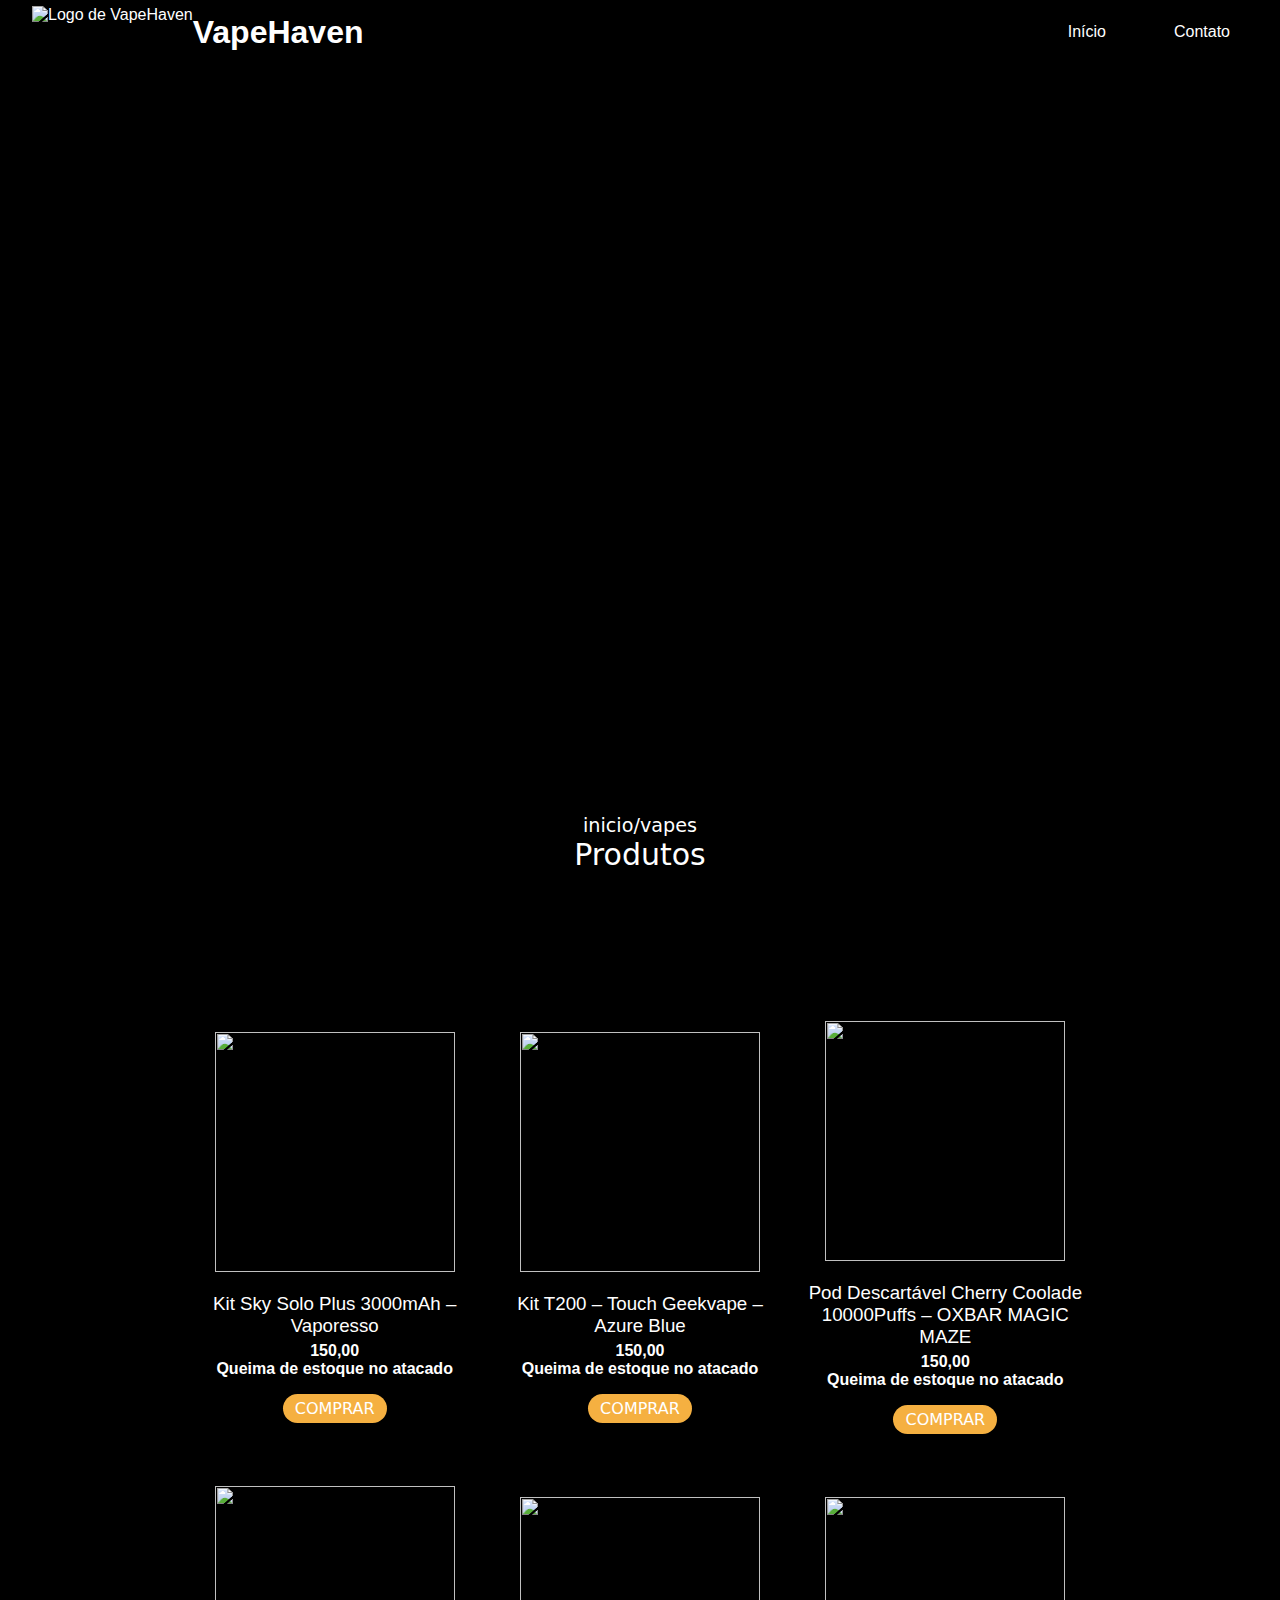
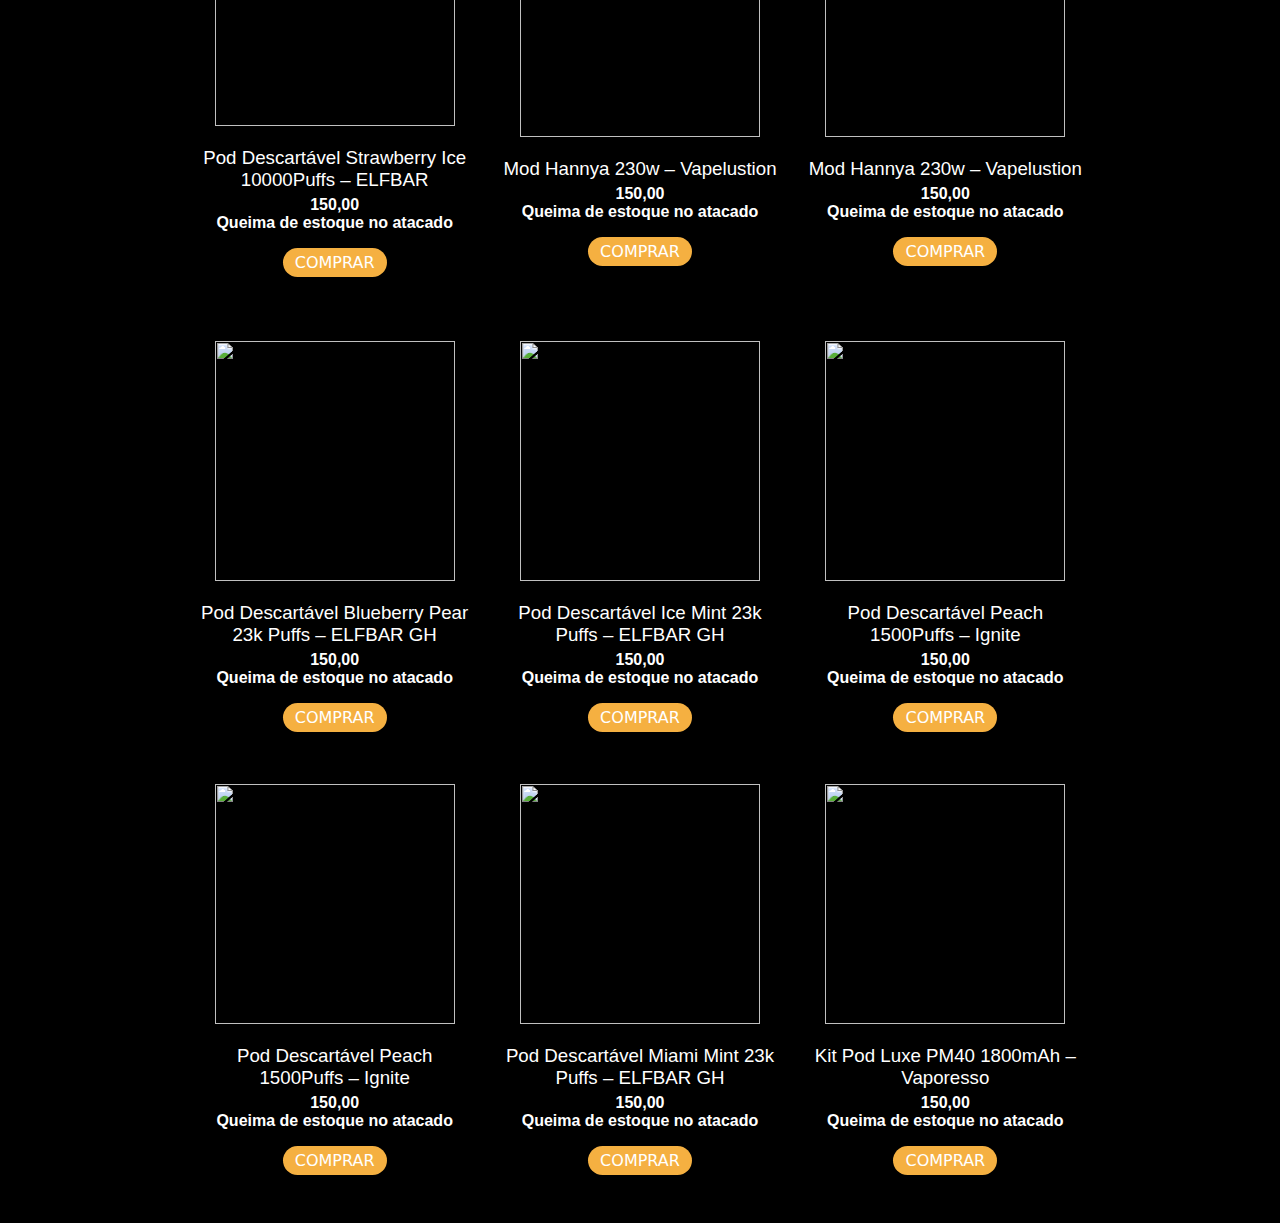
==== commit afc3641e: "Update index.html" ====
--- a/index.html
+++ b/index.html
@@ -138,16 +138,16 @@
                 </div>
 
                 <div class="grid_item-gatos">
-                    <img class="imagenes__grid" src="https://vaporsuaves.com/wp-content/uploads/2023/06/8d3d47622bba1e9f4962d5b8819d8507.jpg" alt="">
-                    <h3>Mod Drag X 80W – VooPoo</h3>
+                    <img class="imagenes__grid" src="https://vaporsuaves.com/wp-content/uploads/2024/07/Design-sem-nome-2024-07-05T144728.496.png" alt="">
+                    <h3>Pod Descartável Miami Mint 23k Puffs – ELFBAR GH</h3>
                     <p>150,00</p>
                     <p>Queima de estoque no atacado</p>
                     <div class="boton__comprar"><a href="pagamento.html"> COMPRAR <i class="fa-brands fa-whatsapp"></i> </a></div>
                 </div>
 
                 <div class="grid_item-gatos">
-                    <img class="imagenes__grid" src="https://vaporsuaves.com/wp-content/uploads/2023/06/8d3d47622bba1e9f4962d5b8819d8507.jpg" alt="">
-                    <h3>Mod Drag X 80W – VooPoo</h3>
+                    <img class="imagenes__grid" src="https://vaporsuaves.com/wp-content/uploads/2023/06/3ca7da94ab3c6f5b9500a8885f14527e.jpg" alt="">
+                    <h3>Kit Pod Luxe PM40 1800mAh – Vaporesso</h3>
                     <p>150,00</p>
                     <p>Queima de estoque no atacado</p>
                     <div class="boton__comprar"><a href="pagamento.html"> COMPRAR <i class="fa-brands fa-whatsapp"></i> </a></div>
